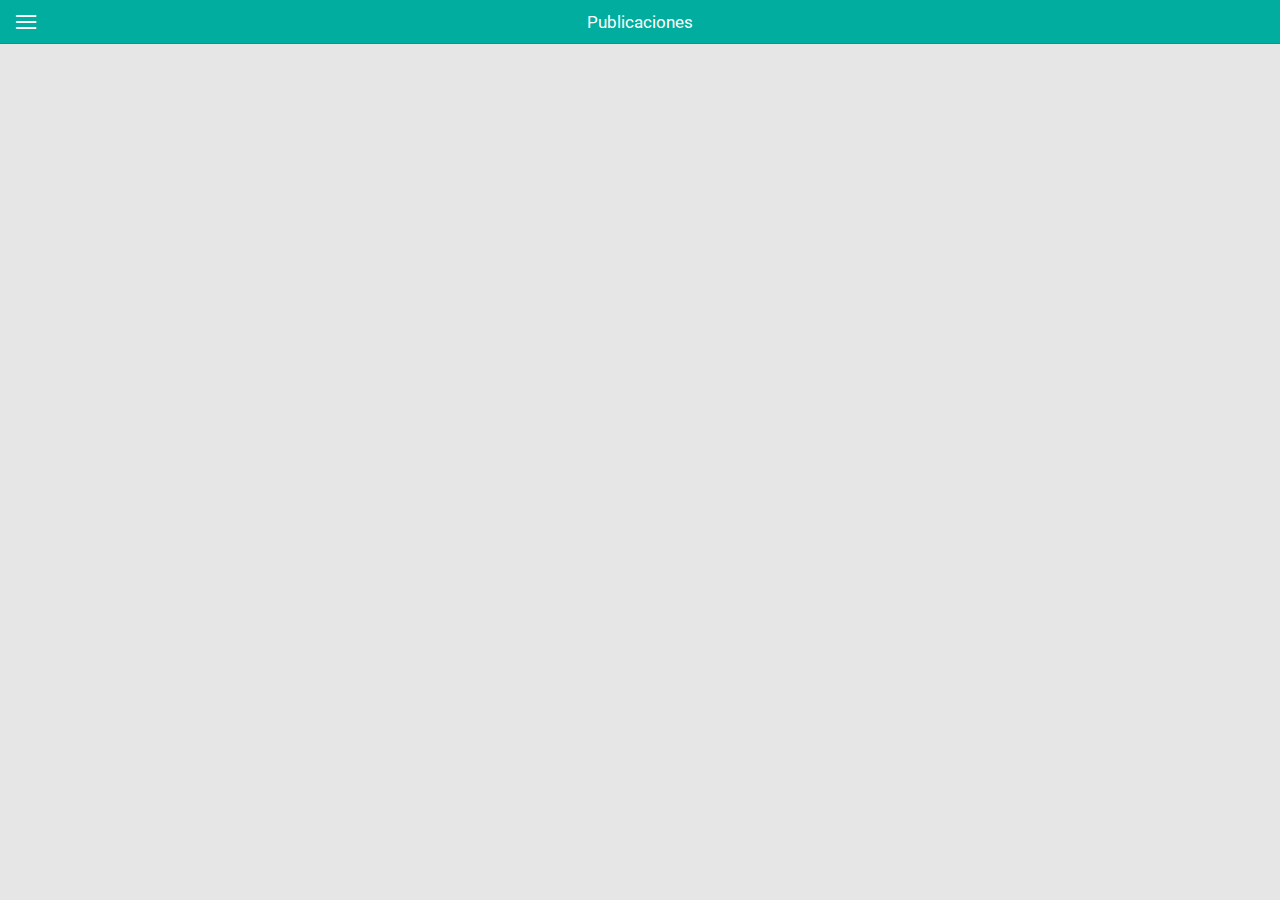
==== www/index.html @ 7c39a4c8 "first commit" ====
<!DOCTYPE html>
<html>
  <head>
    <meta charset="utf-8">
    <meta name="viewport" content="initial-scale=1, maximum-scale=1, user-scalable=no, width=device-width">
    <title></title>


    <!-- compiled css output -->
    <link href="css/ionic.app.css" rel="stylesheet">
    <link href="css/style.css" rel="stylesheet">
    <!-- cordova script (this will be a 404 during development) -->
    <script src="cordova.js"></script>
    <!-- load requirejs config -->
    <script src="main.js"></script>
    <!-- load requirejs -->
    <script src="lib/requirejs/require.min.js"></script>
    <!-- load boot-script - it loads configs, routes, runs and bootstraps the app -->
    <script src="app/boot.js"></script>
  </head>
  <body ng-controller="AppCtrl" ng-show="ready" class="ng-hide">
    <ion-side-menus>
      <!-- Left menu -->
      <ion-side-menu side="left">
        <ion-header-bar class="" style='    height: 73px;'>
         
         <img style='height: 100%;' src="img/logomascotas.png"> 
        </ion-header-bar>


        <ion-content style='background-color: #ececec;' >
          <ion-list>
<div style='    height: 30px !important  ;'></div>
          <ion-item  menu-close class="item-tests item-icon-left  " ui-sref="listaMascotas">
              <i class="ion-ios-paw icon"></i> Inicio
             
            </ion-item>

             <ion-item  menu-close class="item-tests item-icon-left" ui-sref="dashboard">
              Eventos
              <i class="ion-calendar icon"></i> 
            </ion-item>

             <ion-item  menu-close class="item-tests item-icon-left" ui-sref="contactanos">
              Contáctanos
              <i class="ion-information icon"></i> 
            </ion-item>

            <ion-item style='    background-color: #ececec;' menu-close class="item-tests item-icon-left" >
              Cerrar sesion
              <i class="ion-log-out icon"></i> 
            </ion-item>





            <!-- <ion-item class="item-royal item-icon-right" ng-click="openModal($index)" ng-repeat="page in pages">
              {{page.title}}
              <i class="icon" ng-class="page.icon"></i>
            </ion-item> -->


          </ion-list>
        </ion-content>
      </ion-side-menu>

      <ion-side-menu-content>
        <!-- The nav bar that will be updated as we navigate -->
        <ion-nav-bar class="bar-energized">
          <ion-nav-back-button></ion-nav-back-button>
          <ion-nav-buttons side="left">
           <!-- Toggle left side menu -->
           <button menu-toggle="left" class="button button-icon icon ion-navicon"></button>
          </ion-nav-buttons>
        </ion-nav-bar>
        <!-- where the initial view template will be rendered -->
        <ion-nav-view>
        </ion-nav-view>
      </ion-side-menu-content>

    </ion-side-menus>
  </body>
</html>
---- www/css/ionic.app.css ----
@charset "UTF-8";
/*
To customize the look and feel of Ionic, you can override the variables
in ionic's _variables.scss file.

For example, you might change some of the default colors:

$light:                           #fff !default;
$stable:                          #f8f8f8 !default;
$positive:                        #387ef5 !default;
$calm:                            #11c1f3 !default;
$balanced:                        #33cd5f !default;
$energized:                       #ffc900 !default;
$assertive:                       #ef473a !default;
$royal:                           #886aea !default;
$dark:                            #444 !default;
*/
@font-face {
  font-family: Roboto;
  src: url(Roboto-Regular.ttf); }

/*!
  Ionicons, v2.0.1
  Created by Ben Sperry for the Ionic Framework, http://ionicons.com/
  https://twitter.com/benjsperry  https://twitter.com/ionicframework
  MIT License: https://github.com/driftyco/ionicons

  Android-style icons originally built by Google’s
  Material Design Icons: https://github.com/google/material-design-icons
  used under CC BY http://creativecommons.org/licenses/by/4.0/
  Modified icons to fit ionicon’s grid from original.
*/
@font-face {
  font-family: "Ionicons";
  src: url("../lib/ionic/fonts/ionicons.eot?v=2.0.1");
  src: url("../lib/ionic/fonts/ionicons.eot?v=2.0.1#iefix") format("embedded-opentype"), url("../lib/ionic/fonts/ionicons.ttf?v=2.0.1") format("truetype"), url("../lib/ionic/fonts/ionicons.woff?v=2.0.1") format("woff"), url("../lib/ionic/fonts/ionicons.woff") format("woff"), url("../lib/ionic/fonts/ionicons.svg?v=2.0.1#Ionicons") format("svg");
  font-weight: normal;
  font-style: normal; }

.ion, .ionicons, .ion-alert:before, .ion-alert-circled:before, .ion-android-add:before, .ion-android-add-circle:before, .ion-android-alarm-clock:before, .ion-android-alert:before, .ion-android-apps:before, .ion-android-archive:before, .ion-android-arrow-back:before, .ion-android-arrow-down:before, .ion-android-arrow-dropdown:before, .ion-android-arrow-dropdown-circle:before, .ion-android-arrow-dropleft:before, .ion-android-arrow-dropleft-circle:before, .ion-android-arrow-dropright:before, .ion-android-arrow-dropright-circle:before, .ion-android-arrow-dropup:before, .ion-android-arrow-dropup-circle:before, .ion-android-arrow-forward:before, .ion-android-arrow-up:before, .ion-android-attach:before, .ion-android-bar:before, .ion-android-bicycle:before, .ion-android-boat:before, .ion-android-bookmark:before, .ion-android-bulb:before, .ion-android-bus:before, .ion-android-calendar:before, .ion-android-call:before, .ion-android-camera:before, .ion-android-cancel:before, .ion-android-car:before, .ion-android-cart:before, .ion-android-chat:before, .ion-android-checkbox:before, .ion-android-checkbox-blank:before, .ion-android-checkbox-outline:before, .ion-android-checkbox-outline-blank:before, .ion-android-checkmark-circle:before, .ion-android-clipboard:before, .ion-android-close:before, .ion-android-cloud:before, .ion-android-cloud-circle:before, .ion-android-cloud-done:before, .ion-android-cloud-outline:before, .ion-android-color-palette:before, .ion-android-compass:before, .ion-android-contact:before, .ion-android-contacts:before, .ion-android-contract:before, .ion-android-create:before, .ion-android-delete:before, .ion-android-desktop:before, .ion-android-document:before, .ion-android-done:before, .ion-android-done-all:before, .ion-android-download:before, .ion-android-drafts:before, .ion-android-exit:before, .ion-android-expand:before, .ion-android-favorite:before, .ion-android-favorite-outline:before, .ion-android-film:before, .ion-android-folder:before, .ion-android-folder-open:before, .ion-android-funnel:before, .ion-android-globe:before, .ion-android-hand:before, .ion-android-hangout:before, .ion-android-happy:before, .ion-android-home:before, .ion-android-image:before, .ion-android-laptop:before, .ion-android-list:before, .ion-android-locate:before, .ion-android-lock:before, .ion-android-mail:before, .ion-android-map:before, .ion-android-menu:before, .ion-android-microphone:before, .ion-android-microphone-off:before, .ion-android-more-horizontal:before, .ion-android-more-vertical:before, .ion-android-navigate:before, .ion-android-notifications:before, .ion-android-notifications-none:before, .ion-android-notifications-off:before, .ion-android-open:before, .ion-android-options:before, .ion-android-people:before, .ion-android-person:before, .ion-android-person-add:before, .ion-android-phone-landscape:before, .ion-android-phone-portrait:before, .ion-android-pin:before, .ion-android-plane:before, .ion-android-playstore:before, .ion-android-print:before, .ion-android-radio-button-off:before, .ion-android-radio-button-on:before, .ion-android-refresh:before, .ion-android-remove:before, .ion-android-remove-circle:before, .ion-android-restaurant:before, .ion-android-sad:before, .ion-android-search:before, .ion-android-send:before, .ion-android-settings:before, .ion-android-share:before, .ion-android-share-alt:before, .ion-android-star:before, .ion-android-star-half:before, .ion-android-star-outline:before, .ion-android-stopwatch:before, .ion-android-subway:before, .ion-android-sunny:before, .ion-android-sync:before, .ion-android-textsms:before, .ion-android-time:before, .ion-android-train:before, .ion-android-unlock:before, .ion-android-upload:before, .ion-android-volume-down:before, .ion-android-volume-mute:before, .ion-android-volume-off:before, .ion-android-volume-up:before, .ion-android-walk:before, .ion-android-warning:before, .ion-android-watch:before, .ion-android-wifi:before, .ion-aperture:before, .ion-archive:before, .ion-arrow-down-a:before, .ion-arrow-down-b:before, .ion-arrow-down-c:before, .ion-arrow-expand:before, .ion-arrow-graph-down-left:before, .ion-arrow-graph-down-right:before, .ion-arrow-graph-up-left:before, .ion-arrow-graph-up-right:before, .ion-arrow-left-a:before, .ion-arrow-left-b:before, .ion-arrow-left-c:before, .ion-arrow-move:before, .ion-arrow-resize:before, .ion-arrow-return-left:before, .ion-arrow-return-right:before, .ion-arrow-right-a:before, .ion-arrow-right-b:before, .ion-arrow-right-c:before, .ion-arrow-shrink:before, .ion-arrow-swap:before, .ion-arrow-up-a:before, .ion-arrow-up-b:before, .ion-arrow-up-c:before, .ion-asterisk:before, .ion-at:before, .ion-backspace:before, .ion-backspace-outline:before, .ion-bag:before, .ion-battery-charging:before, .ion-battery-empty:before, .ion-battery-full:before, .ion-battery-half:before, .ion-battery-low:before, .ion-beaker:before, .ion-beer:before, .ion-bluetooth:before, .ion-bonfire:before, .ion-bookmark:before, .ion-bowtie:before, .ion-briefcase:before, .ion-bug:before, .ion-calculator:before, .ion-calendar:before, .ion-camera:before, .ion-card:before, .ion-cash:before, .ion-chatbox:before, .ion-chatbox-working:before, .ion-chatboxes:before, .ion-chatbubble:before, .ion-chatbubble-working:before, .ion-chatbubbles:before, .ion-checkmark:before, .ion-checkmark-circled:before, .ion-checkmark-round:before, .ion-chevron-down:before, .ion-chevron-left:before, .ion-chevron-right:before, .ion-chevron-up:before, .ion-clipboard:before, .ion-clock:before, .ion-close:before, .ion-close-circled:before, .ion-close-round:before, .ion-closed-captioning:before, .ion-cloud:before, .ion-code:before, .ion-code-download:before, .ion-code-working:before, .ion-coffee:before, .ion-compass:before, .ion-compose:before, .ion-connection-bars:before, .ion-contrast:before, .ion-crop:before, .ion-cube:before, .ion-disc:before, .ion-document:before, .ion-document-text:before, .ion-drag:before, .ion-earth:before, .ion-easel:before, .ion-edit:before, .ion-egg:before, .ion-eject:before, .ion-email:before, .ion-email-unread:before, .ion-erlenmeyer-flask:before, .ion-erlenmeyer-flask-bubbles:before, .ion-eye:before, .ion-eye-disabled:before, .ion-female:before, .ion-filing:before, .ion-film-marker:before, .ion-fireball:before, .ion-flag:before, .ion-flame:before, .ion-flash:before, .ion-flash-off:before, .ion-folder:before, .ion-fork:before, .ion-fork-repo:before, .ion-forward:before, .ion-funnel:before, .ion-gear-a:before, .ion-gear-b:before, .ion-grid:before, .ion-hammer:before, .ion-happy:before, .ion-happy-outline:before, .ion-headphone:before, .ion-heart:before, .ion-heart-broken:before, .ion-help:before, .ion-help-buoy:before, .ion-help-circled:before, .ion-home:before, .ion-icecream:before, .ion-image:before, .ion-images:before, .ion-information:before, .ion-information-circled:before, .ion-ionic:before, .ion-ios-alarm:before, .ion-ios-alarm-outline:before, .ion-ios-albums:before, .ion-ios-albums-outline:before, .ion-ios-americanfootball:before, .ion-ios-americanfootball-outline:before, .ion-ios-analytics:before, .ion-ios-analytics-outline:before, .ion-ios-arrow-back:before, .ion-ios-arrow-down:before, .ion-ios-arrow-forward:before, .ion-ios-arrow-left:before, .ion-ios-arrow-right:before, .ion-ios-arrow-thin-down:before, .ion-ios-arrow-thin-left:before, .ion-ios-arrow-thin-right:before, .ion-ios-arrow-thin-up:before, .ion-ios-arrow-up:before, .ion-ios-at:before, .ion-ios-at-outline:before, .ion-ios-barcode:before, .ion-ios-barcode-outline:before, .ion-ios-baseball:before, .ion-ios-baseball-outline:before, .ion-ios-basketball:before, .ion-ios-basketball-outline:before, .ion-ios-bell:before, .ion-ios-bell-outline:before, .ion-ios-body:before, .ion-ios-body-outline:before, .ion-ios-bolt:before, .ion-ios-bolt-outline:before, .ion-ios-book:before, .ion-ios-book-outline:before, .ion-ios-bookmarks:before, .ion-ios-bookmarks-outline:before, .ion-ios-box:before, .ion-ios-box-outline:before, .ion-ios-briefcase:before, .ion-ios-briefcase-outline:before, .ion-ios-browsers:before, .ion-ios-browsers-outline:before, .ion-ios-calculator:before, .ion-ios-calculator-outline:before, .ion-ios-calendar:before, .ion-ios-calendar-outline:before, .ion-ios-camera:before, .ion-ios-camera-outline:before, .ion-ios-cart:before, .ion-ios-cart-outline:before, .ion-ios-chatboxes:before, .ion-ios-chatboxes-outline:before, .ion-ios-chatbubble:before, .ion-ios-chatbubble-outline:before, .ion-ios-checkmark:before, .ion-ios-checkmark-empty:before, .ion-ios-checkmark-outline:before, .ion-ios-circle-filled:before, .ion-ios-circle-outline:before, .ion-ios-clock:before, .ion-ios-clock-outline:before, .ion-ios-close:before, .ion-ios-close-empty:before, .ion-ios-close-outline:before, .ion-ios-cloud:before, .ion-ios-cloud-download:before, .ion-ios-cloud-download-outline:before, .ion-ios-cloud-outline:before, .ion-ios-cloud-upload:before, .ion-ios-cloud-upload-outline:before, .ion-ios-cloudy:before, .ion-ios-cloudy-night:before, .ion-ios-cloudy-night-outline:before, .ion-ios-cloudy-outline:before, .ion-ios-cog:before, .ion-ios-cog-outline:before, .ion-ios-color-filter:before, .ion-ios-color-filter-outline:before, .ion-ios-color-wand:before, .ion-ios-color-wand-outline:before, .ion-ios-compose:before, .ion-ios-compose-outline:before, .ion-ios-contact:before, .ion-ios-contact-outline:before, .ion-ios-copy:before, .ion-ios-copy-outline:before, .ion-ios-crop:before, .ion-ios-crop-strong:before, .ion-ios-download:before, .ion-ios-download-outline:before, .ion-ios-drag:before, .ion-ios-email:before, .ion-ios-email-outline:before, .ion-ios-eye:before, .ion-ios-eye-outline:before, .ion-ios-fastforward:before, .ion-ios-fastforward-outline:before, .ion-ios-filing:before, .ion-ios-filing-outline:before, .ion-ios-film:before, .ion-ios-film-outline:before, .ion-ios-flag:before, .ion-ios-flag-outline:before, .ion-ios-flame:before, .ion-ios-flame-outline:before, .ion-ios-flask:before, .ion-ios-flask-outline:before, .ion-ios-flower:before, .ion-ios-flower-outline:before, .ion-ios-folder:before, .ion-ios-folder-outline:before, .ion-ios-football:before, .ion-ios-football-outline:before, .ion-ios-game-controller-a:before, .ion-ios-game-controller-a-outline:before, .ion-ios-game-controller-b:before, .ion-ios-game-controller-b-outline:before, .ion-ios-gear:before, .ion-ios-gear-outline:before, .ion-ios-glasses:before, .ion-ios-glasses-outline:before, .ion-ios-grid-view:before, .ion-ios-grid-view-outline:before, .ion-ios-heart:before, .ion-ios-heart-outline:before, .ion-ios-help:before, .ion-ios-help-empty:before, .ion-ios-help-outline:before, .ion-ios-home:before, .ion-ios-home-outline:before, .ion-ios-infinite:before, .ion-ios-infinite-outline:before, .ion-ios-information:before, .ion-ios-information-empty:before, .ion-ios-information-outline:before, .ion-ios-ionic-outline:before, .ion-ios-keypad:before, .ion-ios-keypad-outline:before, .ion-ios-lightbulb:before, .ion-ios-lightbulb-outline:before, .ion-ios-list:before, .ion-ios-list-outline:before, .ion-ios-location:before, .ion-ios-location-outline:before, .ion-ios-locked:before, .ion-ios-locked-outline:before, .ion-ios-loop:before, .ion-ios-loop-strong:before, .ion-ios-medical:before, .ion-ios-medical-outline:before, .ion-ios-medkit:before, .ion-ios-medkit-outline:before, .ion-ios-mic:before, .ion-ios-mic-off:before, .ion-ios-mic-outline:before, .ion-ios-minus:before, .ion-ios-minus-empty:before, .ion-ios-minus-outline:before, .ion-ios-monitor:before, .ion-ios-monitor-outline:before, .ion-ios-moon:before, .ion-ios-moon-outline:before, .ion-ios-more:before, .ion-ios-more-outline:before, .ion-ios-musical-note:before, .ion-ios-musical-notes:before, .ion-ios-navigate:before, .ion-ios-navigate-outline:before, .ion-ios-nutrition:before, .ion-ios-nutrition-outline:before, .ion-ios-paper:before, .ion-ios-paper-outline:before, .ion-ios-paperplane:before, .ion-ios-paperplane-outline:before, .ion-ios-partlysunny:before, .ion-ios-partlysunny-outline:before, .ion-ios-pause:before, .ion-ios-pause-outline:before, .ion-ios-paw:before, .ion-ios-paw-outline:before, .ion-ios-people:before, .ion-ios-people-outline:before, .ion-ios-person:before, .ion-ios-person-outline:before, .ion-ios-personadd:before, .ion-ios-personadd-outline:before, .ion-ios-photos:before, .ion-ios-photos-outline:before, .ion-ios-pie:before, .ion-ios-pie-outline:before, .ion-ios-pint:before, .ion-ios-pint-outline:before, .ion-ios-play:before, .ion-ios-play-outline:before, .ion-ios-plus:before, .ion-ios-plus-empty:before, .ion-ios-plus-outline:before, .ion-ios-pricetag:before, .ion-ios-pricetag-outline:before, .ion-ios-pricetags:before, .ion-ios-pricetags-outline:before, .ion-ios-printer:before, .ion-ios-printer-outline:before, .ion-ios-pulse:before, .ion-ios-pulse-strong:before, .ion-ios-rainy:before, .ion-ios-rainy-outline:before, .ion-ios-recording:before, .ion-ios-recording-outline:before, .ion-ios-redo:before, .ion-ios-redo-outline:before, .ion-ios-refresh:before, .ion-ios-refresh-empty:before, .ion-ios-refresh-outline:before, .ion-ios-reload:before, .ion-ios-reverse-camera:before, .ion-ios-reverse-camera-outline:before, .ion-ios-rewind:before, .ion-ios-rewind-outline:before, .ion-ios-rose:before, .ion-ios-rose-outline:before, .ion-ios-search:before, .ion-ios-search-strong:before, .ion-ios-settings:before, .ion-ios-settings-strong:before, .ion-ios-shuffle:before, .ion-ios-shuffle-strong:before, .ion-ios-skipbackward:before, .ion-ios-skipbackward-outline:before, .ion-ios-skipforward:before, .ion-ios-skipforward-outline:before, .ion-ios-snowy:before, .ion-ios-speedometer:before, .ion-ios-speedometer-outline:before, .ion-ios-star:before, .ion-ios-star-half:before, .ion-ios-star-outline:before, .ion-ios-stopwatch:before, .ion-ios-stopwatch-outline:before, .ion-ios-sunny:before, .ion-ios-sunny-outline:before, .ion-ios-telephone:before, .ion-ios-telephone-outline:before, .ion-ios-tennisball:before, .ion-ios-tennisball-outline:before, .ion-ios-thunderstorm:before, .ion-ios-thunderstorm-outline:before, .ion-ios-time:before, .ion-ios-time-outline:before, .ion-ios-timer:before, .ion-ios-timer-outline:before, .ion-ios-toggle:before, .ion-ios-toggle-outline:before, .ion-ios-trash:before, .ion-ios-trash-outline:before, .ion-ios-undo:before, .ion-ios-undo-outline:before, .ion-ios-unlocked:before, .ion-ios-unlocked-outline:before, .ion-ios-upload:before, .ion-ios-upload-outline:before, .ion-ios-videocam:before, .ion-ios-videocam-outline:before, .ion-ios-volume-high:before, .ion-ios-volume-low:before, .ion-ios-wineglass:before, .ion-ios-wineglass-outline:before, .ion-ios-world:before, .ion-ios-world-outline:before, .ion-ipad:before, .ion-iphone:before, .ion-ipod:before, .ion-jet:before, .ion-key:before, .ion-knife:before, .ion-laptop:before, .ion-leaf:before, .ion-levels:before, .ion-lightbulb:before, .ion-link:before, .ion-load-a:before, .ion-load-b:before, .ion-load-c:before, .ion-load-d:before, .ion-location:before, .ion-lock-combination:before, .ion-locked:before, .ion-log-in:before, .ion-log-out:before, .ion-loop:before, .ion-magnet:before, .ion-male:before, .ion-man:before, .ion-map:before, .ion-medkit:before, .ion-merge:before, .ion-mic-a:before, .ion-mic-b:before, .ion-mic-c:before, .ion-minus:before, .ion-minus-circled:before, .ion-minus-round:before, .ion-model-s:before, .ion-monitor:before, .ion-more:before, .ion-mouse:before, .ion-music-note:before, .ion-navicon:before, .ion-navicon-round:before, .ion-navigate:before, .ion-network:before, .ion-no-smoking:before, .ion-nuclear:before, .ion-outlet:before, .ion-paintbrush:before, .ion-paintbucket:before, .ion-paper-airplane:before, .ion-paperclip:before, .ion-pause:before, .ion-person:before, .ion-person-add:before, .ion-person-stalker:before, .ion-pie-graph:before, .ion-pin:before, .ion-pinpoint:before, .ion-pizza:before, .ion-plane:before, .ion-planet:before, .ion-play:before, .ion-playstation:before, .ion-plus:before, .ion-plus-circled:before, .ion-plus-round:before, .ion-podium:before, .ion-pound:before, .ion-power:before, .ion-pricetag:before, .ion-pricetags:before, .ion-printer:before, .ion-pull-request:before, .ion-qr-scanner:before, .ion-quote:before, .ion-radio-waves:before, .ion-record:before, .ion-refresh:before, .ion-reply:before, .ion-reply-all:before, .ion-ribbon-a:before, .ion-ribbon-b:before, .ion-sad:before, .ion-sad-outline:before, .ion-scissors:before, .ion-search:before, .ion-settings:before, .ion-share:before, .ion-shuffle:before, .ion-skip-backward:before, .ion-skip-forward:before, .ion-social-android:before, .ion-social-android-outline:before, .ion-social-angular:before, .ion-social-angular-outline:before, .ion-social-apple:before, .ion-social-apple-outline:before, .ion-social-bitcoin:before, .ion-social-bitcoin-outline:before, .ion-social-buffer:before, .ion-social-buffer-outline:before, .ion-social-chrome:before, .ion-social-chrome-outline:before, .ion-social-codepen:before, .ion-social-codepen-outline:before, .ion-social-css3:before, .ion-social-css3-outline:before, .ion-social-designernews:before, .ion-social-designernews-outline:before, .ion-social-dribbble:before, .ion-social-dribbble-outline:before, .ion-social-dropbox:before, .ion-social-dropbox-outline:before, .ion-social-euro:before, .ion-social-euro-outline:before, .ion-social-facebook:before, .ion-social-facebook-outline:before, .ion-social-foursquare:before, .ion-social-foursquare-outline:before, .ion-social-freebsd-devil:before, .ion-social-github:before, .ion-social-github-outline:before, .ion-social-google:before, .ion-social-google-outline:before, .ion-social-googleplus:before, .ion-social-googleplus-outline:before, .ion-social-hackernews:before, .ion-social-hackernews-outline:before, .ion-social-html5:before, .ion-social-html5-outline:before, .ion-social-instagram:before, .ion-social-instagram-outline:before, .ion-social-javascript:before, .ion-social-javascript-outline:before, .ion-social-linkedin:before, .ion-social-linkedin-outline:before, .ion-social-markdown:before, .ion-social-nodejs:before, .ion-social-octocat:before, .ion-social-pinterest:before, .ion-social-pinterest-outline:before, .ion-social-python:before, .ion-social-reddit:before, .ion-social-reddit-outline:before, .ion-social-rss:before, .ion-social-rss-outline:before, .ion-social-sass:before, .ion-social-skype:before, .ion-social-skype-outline:before, .ion-social-snapchat:before, .ion-social-snapchat-outline:before, .ion-social-tumblr:before, .ion-social-tumblr-outline:before, .ion-social-tux:before, .ion-social-twitch:before, .ion-social-twitch-outline:before, .ion-social-twitter:before, .ion-social-twitter-outline:before, .ion-social-usd:before, .ion-social-usd-outline:before, .ion-social-vimeo:before, .ion-social-vimeo-outline:before, .ion-social-whatsapp:before, .ion-social-whatsapp-outline:before, .ion-social-windows:before, .ion-social-windows-outline:before, .ion-social-wordpress:before, .ion-social-wordpress-outline:before, .ion-social-yahoo:before, .ion-social-yahoo-outline:before, .ion-social-yen:before, .ion-social-yen-outline:before, .ion-social-youtube:before, .ion-social-youtube-outline:before, .ion-soup-can:before, .ion-soup-can-outline:before, .ion-speakerphone:before, .ion-speedometer:before, .ion-spoon:before, .ion-star:before, .ion-stats-bars:before, .ion-steam:before, .ion-stop:before, .ion-thermometer:before, .ion-thumbsdown:before, .ion-thumbsup:before, .ion-toggle:before, .ion-toggle-filled:before, .ion-transgender:before, .ion-trash-a:before, .ion-trash-b:before, .ion-trophy:before, .ion-tshirt:before, .ion-tshirt-outline:before, .ion-umbrella:before, .ion-university:before, .ion-unlocked:before, .ion-upload:before, .ion-usb:before, .ion-videocamera:before, .ion-volume-high:before, .ion-volume-low:before, .ion-volume-medium:before, .ion-volume-mute:before, .ion-wand:before, .ion-waterdrop:before, .ion-wifi:before, .ion-wineglass:before, .ion-woman:before, .ion-wrench:before, .ion-xbox:before {
  display: inline-block;
  font-family: "Ionicons";
  speak: none;
  font-style: normal;
  font-weight: normal;
  font-variant: normal;
  text-transform: none;
  text-rendering: auto;
  line-height: 1;
  -webkit-font-smoothing: antialiased;
  -moz-osx-font-smoothing: grayscale; }

.ion-alert:before {
  content: "\f101"; }

.ion-alert-circled:before {
  content: "\f100"; }

.ion-android-add:before {
  content: "\f2c7"; }

.ion-android-add-circle:before {
  content: "\f359"; }

.ion-android-alarm-clock:before {
  content: "\f35a"; }

.ion-android-alert:before {
  content: "\f35b"; }

.ion-android-apps:before {
  content: "\f35c"; }

.ion-android-archive:before {
  content: "\f2c9"; }

.ion-android-arrow-back:before {
  content: "\f2ca"; }

.ion-android-arrow-down:before {
  content: "\f35d"; }

.ion-android-arrow-dropdown:before {
  content: "\f35f"; }

.ion-android-arrow-dropdown-circle:before {
  content: "\f35e"; }

.ion-android-arrow-dropleft:before {
  content: "\f361"; }

.ion-android-arrow-dropleft-circle:before {
  content: "\f360"; }

.ion-android-arrow-dropright:before {
  content: "\f363"; }

.ion-android-arrow-dropright-circle:before {
  content: "\f362"; }

.ion-android-arrow-dropup:before {
  content: "\f365"; }

.ion-android-arrow-dropup-circle:before {
  content: "\f364"; }

.ion-android-arrow-forward:before {
  content: "\f30f"; }

.ion-android-arrow-up:before {
  content: "\f366"; }

.ion-android-attach:before {
  content: "\f367"; }

.ion-android-bar:before {
  content: "\f368"; }

.ion-android-bicycle:before {
  content: "\f369"; }

.ion-android-boat:before {
  content: "\f36a"; }

.ion-android-bookmark:before {
  content: "\f36b"; }

.ion-android-bulb:before {
  content: "\f36c"; }

.ion-android-bus:before {
  content: "\f36d"; }

.ion-android-calendar:before {
  content: "\f2d1"; }

.ion-android-call:before {
  content: "\f2d2"; }

.ion-android-camera:before {
  content: "\f2d3"; }

.ion-android-cancel:before {
  content: "\f36e"; }

.ion-android-car:before {
  content: "\f36f"; }

.ion-android-cart:before {
  content: "\f370"; }

.ion-android-chat:before {
  content: "\f2d4"; }

.ion-android-checkbox:before {
  content: "\f374"; }

.ion-android-checkbox-blank:before {
  content: "\f371"; }

.ion-android-checkbox-outline:before {
  content: "\f373"; }

.ion-android-checkbox-outline-blank:before {
  content: "\f372"; }

.ion-android-checkmark-circle:before {
  content: "\f375"; }

.ion-android-clipboard:before {
  content: "\f376"; }

.ion-android-close:before {
  content: "\f2d7"; }

.ion-android-cloud:before {
  content: "\f37a"; }

.ion-android-cloud-circle:before {
  content: "\f377"; }

.ion-android-cloud-done:before {
  content: "\f378"; }

.ion-android-cloud-outline:before {
  content: "\f379"; }

.ion-android-color-palette:before {
  content: "\f37b"; }

.ion-android-compass:before {
  content: "\f37c"; }

.ion-android-contact:before {
  content: "\f2d8"; }

.ion-android-contacts:before {
  content: "\f2d9"; }

.ion-android-contract:before {
  content: "\f37d"; }

.ion-android-create:before {
  content: "\f37e"; }

.ion-android-delete:before {
  content: "\f37f"; }

.ion-android-desktop:before {
  content: "\f380"; }

.ion-android-document:before {
  content: "\f381"; }

.ion-android-done:before {
  content: "\f383"; }

.ion-android-done-all:before {
  content: "\f382"; }

.ion-android-download:before {
  content: "\f2dd"; }

.ion-android-drafts:before {
  content: "\f384"; }

.ion-android-exit:before {
  content: "\f385"; }

.ion-android-expand:before {
  content: "\f386"; }

.ion-android-favorite:before {
  content: "\f388"; }

.ion-android-favorite-outline:before {
  content: "\f387"; }

.ion-android-film:before {
  content: "\f389"; }

.ion-android-folder:before {
  content: "\f2e0"; }

.ion-android-folder-open:before {
  content: "\f38a"; }

.ion-android-funnel:before {
  content: "\f38b"; }

.ion-android-globe:before {
  content: "\f38c"; }

.ion-android-hand:before {
  content: "\f2e3"; }

.ion-android-hangout:before {
  content: "\f38d"; }

.ion-android-happy:before {
  content: "\f38e"; }

.ion-android-home:before {
  content: "\f38f"; }

.ion-android-image:before {
  content: "\f2e4"; }

.ion-android-laptop:before {
  content: "\f390"; }

.ion-android-list:before {
  content: "\f391"; }

.ion-android-locate:before {
  content: "\f2e9"; }

.ion-android-lock:before {
  content: "\f392"; }

.ion-android-mail:before {
  content: "\f2eb"; }

.ion-android-map:before {
  content: "\f393"; }

.ion-android-menu:before {
  content: "\f394"; }

.ion-android-microphone:before {
  content: "\f2ec"; }

.ion-android-microphone-off:before {
  content: "\f395"; }

.ion-android-more-horizontal:before {
  content: "\f396"; }

.ion-android-more-vertical:before {
  content: "\f397"; }

.ion-android-navigate:before {
  content: "\f398"; }

.ion-android-notifications:before {
  content: "\f39b"; }

.ion-android-notifications-none:before {
  content: "\f399"; }

.ion-android-notifications-off:before {
  content: "\f39a"; }

.ion-android-open:before {
  content: "\f39c"; }

.ion-android-options:before {
  content: "\f39d"; }

.ion-android-people:before {
  content: "\f39e"; }

.ion-android-person:before {
  content: "\f3a0"; }

.ion-android-person-add:before {
  content: "\f39f"; }

.ion-android-phone-landscape:before {
  content: "\f3a1"; }

.ion-android-phone-portrait:before {
  content: "\f3a2"; }

.ion-android-pin:before {
  content: "\f3a3"; }

.ion-android-plane:before {
  content: "\f3a4"; }

.ion-android-playstore:before {
  content: "\f2f0"; }

.ion-android-print:before {
  content: "\f3a5"; }

.ion-android-radio-button-off:before {
  content: "\f3a6"; }

.ion-android-radio-button-on:before {
  content: "\f3a7"; }

.ion-android-refresh:before {
  content: "\f3a8"; }

.ion-android-remove:before {
  content: "\f2f4"; }

.ion-android-remove-circle:before {
  content: "\f3a9"; }

.ion-android-restaurant:before {
  content: "\f3aa"; }

.ion-android-sad:before {
  content: "\f3ab"; }

.ion-android-search:before {
  content: "\f2f5"; }

.ion-android-send:before {
  content: "\f2f6"; }

.ion-android-settings:before {
  content: "\f2f7"; }

.ion-android-share:before {
  content: "\f2f8"; }

.ion-android-share-alt:before {
  content: "\f3ac"; }

.ion-android-star:before {
  content: "\f2fc"; }

.ion-android-star-half:before {
  content: "\f3ad"; }

.ion-android-star-outline:before {
  content: "\f3ae"; }

.ion-android-stopwatch:before {
  content: "\f2fd"; }

.ion-android-subway:before {
  content: "\f3af"; }

.ion-android-sunny:before {
  content: "\f3b0"; }

.ion-android-sync:before {
  content: "\f3b1"; }

.ion-android-textsms:before {
  content: "\f3b2"; }

.ion-android-time:before {
  content: "\f3b3"; }

.ion-android-train:before {
  content: "\f3b4"; }

.ion-android-unlock:before {
  content: "\f3b5"; }

.ion-android-upload:before {
  content: "\f3b6"; }

.ion-android-volume-down:before {
  content: "\f3b7"; }

.ion-android-volume-mute:before {
  content: "\f3b8"; }

.ion-android-volume-off:before {
  content: "\f3b9"; }

.ion-android-volume-up:before {
  content: "\f3ba"; }

.ion-android-walk:before {
  content: "\f3bb"; }

.ion-android-warning:before {
  content: "\f3bc"; }

.ion-android-watch:before {
  content: "\f3bd"; }

.ion-android-wifi:before {
  content: "\f305"; }

.ion-aperture:before {
  content: "\f313"; }

.ion-archive:before {
  content: "\f102"; }

.ion-arrow-down-a:before {
  content: "\f103"; }

.ion-arrow-down-b:before {
  content: "\f104"; }

.ion-arrow-down-c:before {
  content: "\f105"; }

.ion-arrow-expand:before {
  content: "\f25e"; }

.ion-arrow-graph-down-left:before {
  content: "\f25f"; }

.ion-arrow-graph-down-right:before {
  content: "\f260"; }

.ion-arrow-graph-up-left:before {
  content: "\f261"; }

.ion-arrow-graph-up-right:before {
  content: "\f262"; }

.ion-arrow-left-a:before {
  content: "\f106"; }

.ion-arrow-left-b:before {
  content: "\f107"; }

.ion-arrow-left-c:before {
  content: "\f108"; }

.ion-arrow-move:before {
  content: "\f263"; }

.ion-arrow-resize:before {
  content: "\f264"; }

.ion-arrow-return-left:before {
  content: "\f265"; }

.ion-arrow-return-right:before {
  content: "\f266"; }

.ion-arrow-right-a:before {
  content: "\f109"; }

.ion-arrow-right-b:before {
  content: "\f10a"; }

.ion-arrow-right-c:before {
  content: "\f10b"; }

.ion-arrow-shrink:before {
  content: "\f267"; }

.ion-arrow-swap:before {
  content: "\f268"; }

.ion-arrow-up-a:before {
  content: "\f10c"; }

.ion-arrow-up-b:before {
  content: "\f10d"; }

.ion-arrow-up-c:before {
  content: "\f10e"; }

.ion-asterisk:before {
  content: "\f314"; }

.ion-at:before {
  content: "\f10f"; }

.ion-backspace:before {
  content: "\f3bf"; }

.ion-backspace-outline:before {
  content: "\f3be"; }

.ion-bag:before {
  content: "\f110"; }

.ion-battery-charging:before {
  content: "\f111"; }

.ion-battery-empty:before {
  content: "\f112"; }

.ion-battery-full:before {
  content: "\f113"; }

.ion-battery-half:before {
  content: "\f114"; }

.ion-battery-low:before {
  content: "\f115"; }

.ion-beaker:before {
  content: "\f269"; }

.ion-beer:before {
  content: "\f26a"; }

.ion-bluetooth:before {
  content: "\f116"; }

.ion-bonfire:before {
  content: "\f315"; }

.ion-bookmark:before {
  content: "\f26b"; }

.ion-bowtie:before {
  content: "\f3c0"; }

.ion-briefcase:before {
  content: "\f26c"; }

.ion-bug:before {
  content: "\f2be"; }

.ion-calculator:before {
  content: "\f26d"; }

.ion-calendar:before {
  content: "\f117"; }

.ion-camera:before {
  content: "\f118"; }

.ion-card:before {
  content: "\f119"; }

.ion-cash:before {
  content: "\f316"; }

.ion-chatbox:before {
  content: "\f11b"; }

.ion-chatbox-working:before {
  content: "\f11a"; }

.ion-chatboxes:before {
  content: "\f11c"; }

.ion-chatbubble:before {
  content: "\f11e"; }

.ion-chatbubble-working:before {
  content: "\f11d"; }

.ion-chatbubbles:before {
  content: "\f11f"; }

.ion-checkmark:before {
  content: "\f122"; }

.ion-checkmark-circled:before {
  content: "\f120"; }

.ion-checkmark-round:before {
  content: "\f121"; }

.ion-chevron-down:before {
  content: "\f123"; }

.ion-chevron-left:before {
  content: "\f124"; }

.ion-chevron-right:before {
  content: "\f125"; }

.ion-chevron-up:before {
  content: "\f126"; }

.ion-clipboard:before {
  content: "\f127"; }

.ion-clock:before {
  content: "\f26e"; }

.ion-close:before {
  content: "\f12a"; }

.ion-close-circled:before {
  content: "\f128"; }

.ion-close-round:before {
  content: "\f129"; }

.ion-closed-captioning:before {
  content: "\f317"; }

.ion-cloud:before {
  content: "\f12b"; }

.ion-code:before {
  content: "\f271"; }

.ion-code-download:before {
  content: "\f26f"; }

.ion-code-working:before {
  content: "\f270"; }

.ion-coffee:before {
  content: "\f272"; }

.ion-compass:before {
  content: "\f273"; }

.ion-compose:before {
  content: "\f12c"; }

.ion-connection-bars:before {
  content: "\f274"; }

.ion-contrast:before {
  content: "\f275"; }

.ion-crop:before {
  content: "\f3c1"; }

.ion-cube:before {
  content: "\f318"; }

.ion-disc:before {
  content: "\f12d"; }

.ion-document:before {
  content: "\f12f"; }

.ion-document-text:before {
  content: "\f12e"; }

.ion-drag:before {
  content: "\f130"; }

.ion-earth:before {
  content: "\f276"; }

.ion-easel:before {
  content: "\f3c2"; }

.ion-edit:before {
  content: "\f2bf"; }

.ion-egg:before {
  content: "\f277"; }

.ion-eject:before {
  content: "\f131"; }

.ion-email:before {
  content: "\f132"; }

.ion-email-unread:before {
  content: "\f3c3"; }

.ion-erlenmeyer-flask:before {
  content: "\f3c5"; }

.ion-erlenmeyer-flask-bubbles:before {
  content: "\f3c4"; }

.ion-eye:before {
  content: "\f133"; }

.ion-eye-disabled:before {
  content: "\f306"; }

.ion-female:before {
  content: "\f278"; }

.ion-filing:before {
  content: "\f134"; }

.ion-film-marker:before {
  content: "\f135"; }

.ion-fireball:before {
  content: "\f319"; }

.ion-flag:before {
  content: "\f279"; }

.ion-flame:before {
  content: "\f31a"; }

.ion-flash:before {
  content: "\f137"; }

.ion-flash-off:before {
  content: "\f136"; }

.ion-folder:before {
  content: "\f139"; }

.ion-fork:before {
  content: "\f27a"; }

.ion-fork-repo:before {
  content: "\f2c0"; }

.ion-forward:before {
  content: "\f13a"; }

.ion-funnel:before {
  content: "\f31b"; }

.ion-gear-a:before {
  content: "\f13d"; }

.ion-gear-b:before {
  content: "\f13e"; }

.ion-grid:before {
  content: "\f13f"; }

.ion-hammer:before {
  content: "\f27b"; }

.ion-happy:before {
  content: "\f31c"; }

.ion-happy-outline:before {
  content: "\f3c6"; }

.ion-headphone:before {
  content: "\f140"; }

.ion-heart:before {
  content: "\f141"; }

.ion-heart-broken:before {
  content: "\f31d"; }

.ion-help:before {
  content: "\f143"; }

.ion-help-buoy:before {
  content: "\f27c"; }

.ion-help-circled:before {
  content: "\f142"; }

.ion-home:before {
  content: "\f144"; }

.ion-icecream:before {
  content: "\f27d"; }

.ion-image:before {
  content: "\f147"; }

.ion-images:before {
  content: "\f148"; }

.ion-information:before {
  content: "\f14a"; }

.ion-information-circled:before {
  content: "\f149"; }

.ion-ionic:before {
  content: "\f14b"; }

.ion-ios-alarm:before {
  content: "\f3c8"; }

.ion-ios-alarm-outline:before {
  content: "\f3c7"; }

.ion-ios-albums:before {
  content: "\f3ca"; }

.ion-ios-albums-outline:before {
  content: "\f3c9"; }

.ion-ios-americanfootball:before {
  content: "\f3cc"; }

.ion-ios-americanfootball-outline:before {
  content: "\f3cb"; }

.ion-ios-analytics:before {
  content: "\f3ce"; }

.ion-ios-analytics-outline:before {
  content: "\f3cd"; }

.ion-ios-arrow-back:before {
  content: "\f3cf"; }

.ion-ios-arrow-down:before {
  content: "\f3d0"; }

.ion-ios-arrow-forward:before {
  content: "\f3d1"; }

.ion-ios-arrow-left:before {
  content: "\f3d2"; }

.ion-ios-arrow-right:before {
  content: "\f3d3"; }

.ion-ios-arrow-thin-down:before {
  content: "\f3d4"; }

.ion-ios-arrow-thin-left:before {
  content: "\f3d5"; }

.ion-ios-arrow-thin-right:before {
  content: "\f3d6"; }

.ion-ios-arrow-thin-up:before {
  content: "\f3d7"; }

.ion-ios-arrow-up:before {
  content: "\f3d8"; }

.ion-ios-at:before {
  content: "\f3da"; }

.ion-ios-at-outline:before {
  content: "\f3d9"; }

.ion-ios-barcode:before {
  content: "\f3dc"; }

.ion-ios-barcode-outline:before {
  content: "\f3db"; }

.ion-ios-baseball:before {
  content: "\f3de"; }

.ion-ios-baseball-outline:before {
  content: "\f3dd"; }

.ion-ios-basketball:before {
  content: "\f3e0"; }

.ion-ios-basketball-outline:before {
  content: "\f3df"; }

.ion-ios-bell:before {
  content: "\f3e2"; }

.ion-ios-bell-outline:before {
  content: "\f3e1"; }

.ion-ios-body:before {
  content: "\f3e4"; }

.ion-ios-body-outline:before {
  content: "\f3e3"; }

.ion-ios-bolt:before {
  content: "\f3e6"; }

.ion-ios-bolt-outline:before {
  content: "\f3e5"; }

.ion-ios-book:before {
  content: "\f3e8"; }

.ion-ios-book-outline:before {
  content: "\f3e7"; }

.ion-ios-bookmarks:before {
  content: "\f3ea"; }

.ion-ios-bookmarks-outline:before {
  content: "\f3e9"; }

.ion-ios-box:before {
  content: "\f3ec"; }

.ion-ios-box-outline:before {
  content: "\f3eb"; }

.ion-ios-briefcase:before {
  content: "\f3ee"; }

.ion-ios-briefcase-outline:before {
  content: "\f3ed"; }

.ion-ios-browsers:before {
  content: "\f3f0"; }

.ion-ios-browsers-outline:before {
  content: "\f3ef"; }

.ion-ios-calculator:before {
  content: "\f3f2"; }

.ion-ios-calculator-outline:before {
  content: "\f3f1"; }

.ion-ios-calendar:before {
  content: "\f3f4"; }

.ion-ios-calendar-outline:before {
  content: "\f3f3"; }

.ion-ios-camera:before {
  content: "\f3f6"; }

.ion-ios-camera-outline:before {
  content: "\f3f5"; }

.ion-ios-cart:before {
  content: "\f3f8"; }

.ion-ios-cart-outline:before {
  content: "\f3f7"; }

.ion-ios-chatboxes:before {
  content: "\f3fa"; }

.ion-ios-chatboxes-outline:before {
  content: "\f3f9"; }

.ion-ios-chatbubble:before {
  content: "\f3fc"; }

.ion-ios-chatbubble-outline:before {
  content: "\f3fb"; }

.ion-ios-checkmark:before {
  content: "\f3ff"; }

.ion-ios-checkmark-empty:before {
  content: "\f3fd"; }

.ion-ios-checkmark-outline:before {
  content: "\f3fe"; }

.ion-ios-circle-filled:before {
  content: "\f400"; }

.ion-ios-circle-outline:before {
  content: "\f401"; }

.ion-ios-clock:before {
  content: "\f403"; }

.ion-ios-clock-outline:before {
  content: "\f402"; }

.ion-ios-close:before {
  content: "\f406"; }

.ion-ios-close-empty:before {
  content: "\f404"; }

.ion-ios-close-outline:before {
  content: "\f405"; }

.ion-ios-cloud:before {
  content: "\f40c"; }

.ion-ios-cloud-download:before {
  content: "\f408"; }

.ion-ios-cloud-download-outline:before {
  content: "\f407"; }

.ion-ios-cloud-outline:before {
  content: "\f409"; }

.ion-ios-cloud-upload:before {
  content: "\f40b"; }

.ion-ios-cloud-upload-outline:before {
  content: "\f40a"; }

.ion-ios-cloudy:before {
  content: "\f410"; }

.ion-ios-cloudy-night:before {
  content: "\f40e"; }

.ion-ios-cloudy-night-outline:before {
  content: "\f40d"; }

.ion-ios-cloudy-outline:before {
  content: "\f40f"; }

.ion-ios-cog:before {
  content: "\f412"; }

.ion-ios-cog-outline:before {
  content: "\f411"; }

.ion-ios-color-filter:before {
  content: "\f414"; }

.ion-ios-color-filter-outline:before {
  content: "\f413"; }

.ion-ios-color-wand:before {
  content: "\f416"; }

.ion-ios-color-wand-outline:before {
  content: "\f415"; }

.ion-ios-compose:before {
  content: "\f418"; }

.ion-ios-compose-outline:before {
  content: "\f417"; }

.ion-ios-contact:before {
  content: "\f41a"; }

.ion-ios-contact-outline:before {
  content: "\f419"; }

.ion-ios-copy:before {
  content: "\f41c"; }

.ion-ios-copy-outline:before {
  content: "\f41b"; }

.ion-ios-crop:before {
  content: "\f41e"; }

.ion-ios-crop-strong:before {
  content: "\f41d"; }

.ion-ios-download:before {
  content: "\f420"; }

.ion-ios-download-outline:before {
  content: "\f41f"; }

.ion-ios-drag:before {
  content: "\f421"; }

.ion-ios-email:before {
  content: "\f423"; }

.ion-ios-email-outline:before {
  content: "\f422"; }

.ion-ios-eye:before {
  content: "\f425"; }

.ion-ios-eye-outline:before {
  content: "\f424"; }

.ion-ios-fastforward:before {
  content: "\f427"; }

.ion-ios-fastforward-outline:before {
  content: "\f426"; }

.ion-ios-filing:before {
  content: "\f429"; }

.ion-ios-filing-outline:before {
  content: "\f428"; }

.ion-ios-film:before {
  content: "\f42b"; }

.ion-ios-film-outline:before {
  content: "\f42a"; }

.ion-ios-flag:before {
  content: "\f42d"; }

.ion-ios-flag-outline:before {
  content: "\f42c"; }

.ion-ios-flame:before {
  content: "\f42f"; }

.ion-ios-flame-outline:before {
  content: "\f42e"; }

.ion-ios-flask:before {
  content: "\f431"; }

.ion-ios-flask-outline:before {
  content: "\f430"; }

.ion-ios-flower:before {
  content: "\f433"; }

.ion-ios-flower-outline:before {
  content: "\f432"; }

.ion-ios-folder:before {
  content: "\f435"; }

.ion-ios-folder-outline:before {
  content: "\f434"; }

.ion-ios-football:before {
  content: "\f437"; }

.ion-ios-football-outline:before {
  content: "\f436"; }

.ion-ios-game-controller-a:before {
  content: "\f439"; }

.ion-ios-game-controller-a-outline:before {
  content: "\f438"; }

.ion-ios-game-controller-b:before {
  content: "\f43b"; }

.ion-ios-game-controller-b-outline:before {
  content: "\f43a"; }

.ion-ios-gear:before {
  content: "\f43d"; }

.ion-ios-gear-outline:before {
  content: "\f43c"; }

.ion-ios-glasses:before {
  content: "\f43f"; }

.ion-ios-glasses-outline:before {
  content: "\f43e"; }

.ion-ios-grid-view:before {
  content: "\f441"; }

.ion-ios-grid-view-outline:before {
  content: "\f440"; }

.ion-ios-heart:before {
  content: "\f443"; }

.ion-ios-heart-outline:before {
  content: "\f442"; }

.ion-ios-help:before {
  content: "\f446"; }

.ion-ios-help-empty:before {
  content: "\f444"; }

.ion-ios-help-outline:before {
  content: "\f445"; }

.ion-ios-home:before {
  content: "\f448"; }

.ion-ios-home-outline:before {
  content: "\f447"; }

.ion-ios-infinite:before {
  content: "\f44a"; }

.ion-ios-infinite-outline:before {
  content: "\f449"; }

.ion-ios-information:before {
  content: "\f44d"; }

.ion-ios-information-empty:before {
  content: "\f44b"; }

.ion-ios-information-outline:before {
  content: "\f44c"; }

.ion-ios-ionic-outline:before {
  content: "\f44e"; }

.ion-ios-keypad:before {
  content: "\f450"; }

.ion-ios-keypad-outline:before {
  content: "\f44f"; }

.ion-ios-lightbulb:before {
  content: "\f452"; }

.ion-ios-lightbulb-outline:before {
  content: "\f451"; }

.ion-ios-list:before {
  content: "\f454"; }

.ion-ios-list-outline:before {
  content: "\f453"; }

.ion-ios-location:before {
  content: "\f456"; }

.ion-ios-location-outline:before {
  content: "\f455"; }

.ion-ios-locked:before {
  content: "\f458"; }

.ion-ios-locked-outline:before {
  content: "\f457"; }

.ion-ios-loop:before {
  content: "\f45a"; }

.ion-ios-loop-strong:before {
  content: "\f459"; }

.ion-ios-medical:before {
  content: "\f45c"; }

.ion-ios-medical-outline:before {
  content: "\f45b"; }

.ion-ios-medkit:before {
  content: "\f45e"; }

.ion-ios-medkit-outline:before {
  content: "\f45d"; }

.ion-ios-mic:before {
  content: "\f461"; }

.ion-ios-mic-off:before {
  content: "\f45f"; }

.ion-ios-mic-outline:before {
  content: "\f460"; }

.ion-ios-minus:before {
  content: "\f464"; }

.ion-ios-minus-empty:before {
  content: "\f462"; }

.ion-ios-minus-outline:before {
  content: "\f463"; }

.ion-ios-monitor:before {
  content: "\f466"; }

.ion-ios-monitor-outline:before {
  content: "\f465"; }

.ion-ios-moon:before {
  content: "\f468"; }

.ion-ios-moon-outline:before {
  content: "\f467"; }

.ion-ios-more:before {
  content: "\f46a"; }

.ion-ios-more-outline:before {
  content: "\f469"; }

.ion-ios-musical-note:before {
  content: "\f46b"; }

.ion-ios-musical-notes:before {
  content: "\f46c"; }

.ion-ios-navigate:before {
  content: "\f46e"; }

.ion-ios-navigate-outline:before {
  content: "\f46d"; }

.ion-ios-nutrition:before {
  content: "\f470"; }

.ion-ios-nutrition-outline:before {
  content: "\f46f"; }

.ion-ios-paper:before {
  content: "\f472"; }

.ion-ios-paper-outline:before {
  content: "\f471"; }

.ion-ios-paperplane:before {
  content: "\f474"; }

.ion-ios-paperplane-outline:before {
  content: "\f473"; }

.ion-ios-partlysunny:before {
  content: "\f476"; }

.ion-ios-partlysunny-outline:before {
  content: "\f475"; }

.ion-ios-pause:before {
  content: "\f478"; }

.ion-ios-pause-outline:before {
  content: "\f477"; }

.ion-ios-paw:before {
  content: "\f47a"; }

.ion-ios-paw-outline:before {
  content: "\f479"; }

.ion-ios-people:before {
  content: "\f47c"; }

.ion-ios-people-outline:before {
  content: "\f47b"; }

.ion-ios-person:before {
  content: "\f47e"; }

.ion-ios-person-outline:before {
  content: "\f47d"; }

.ion-ios-personadd:before {
  content: "\f480"; }

.ion-ios-personadd-outline:before {
  content: "\f47f"; }

.ion-ios-photos:before {
  content: "\f482"; }

.ion-ios-photos-outline:before {
  content: "\f481"; }

.ion-ios-pie:before {
  content: "\f484"; }

.ion-ios-pie-outline:before {
  content: "\f483"; }

.ion-ios-pint:before {
  content: "\f486"; }

.ion-ios-pint-outline:before {
  content: "\f485"; }

.ion-ios-play:before {
  content: "\f488"; }

.ion-ios-play-outline:before {
  content: "\f487"; }

.ion-ios-plus:before {
  content: "\f48b"; }

.ion-ios-plus-empty:before {
  content: "\f489"; }

.ion-ios-plus-outline:before {
  content: "\f48a"; }

.ion-ios-pricetag:before {
  content: "\f48d"; }

.ion-ios-pricetag-outline:before {
  content: "\f48c"; }

.ion-ios-pricetags:before {
  content: "\f48f"; }

.ion-ios-pricetags-outline:before {
  content: "\f48e"; }

.ion-ios-printer:before {
  content: "\f491"; }

.ion-ios-printer-outline:before {
  content: "\f490"; }

.ion-ios-pulse:before {
  content: "\f493"; }

.ion-ios-pulse-strong:before {
  content: "\f492"; }

.ion-ios-rainy:before {
  content: "\f495"; }

.ion-ios-rainy-outline:before {
  content: "\f494"; }

.ion-ios-recording:before {
  content: "\f497"; }

.ion-ios-recording-outline:before {
  content: "\f496"; }

.ion-ios-redo:before {
  content: "\f499"; }

.ion-ios-redo-outline:before {
  content: "\f498"; }

.ion-ios-refresh:before {
  content: "\f49c"; }

.ion-ios-refresh-empty:before {
  content: "\f49a"; }

.ion-ios-refresh-outline:before {
  content: "\f49b"; }

.ion-ios-reload:before {
  content: "\f49d"; }

.ion-ios-reverse-camera:before {
  content: "\f49f"; }

.ion-ios-reverse-camera-outline:before {
  content: "\f49e"; }

.ion-ios-rewind:before {
  content: "\f4a1"; }

.ion-ios-rewind-outline:before {
  content: "\f4a0"; }

.ion-ios-rose:before {
  content: "\f4a3"; }

.ion-ios-rose-outline:before {
  content: "\f4a2"; }

.ion-ios-search:before {
  content: "\f4a5"; }

.ion-ios-search-strong:before {
  content: "\f4a4"; }

.ion-ios-settings:before {
  content: "\f4a7"; }

.ion-ios-settings-strong:before {
  content: "\f4a6"; }

.ion-ios-shuffle:before {
  content: "\f4a9"; }

.ion-ios-shuffle-strong:before {
  content: "\f4a8"; }

.ion-ios-skipbackward:before {
  content: "\f4ab"; }

.ion-ios-skipbackward-outline:before {
  content: "\f4aa"; }

.ion-ios-skipforward:before {
  content: "\f4ad"; }

.ion-ios-skipforward-outline:before {
  content: "\f4ac"; }

.ion-ios-snowy:before {
  content: "\f4ae"; }

.ion-ios-speedometer:before {
  content: "\f4b0"; }

.ion-ios-speedometer-outline:before {
  content: "\f4af"; }

.ion-ios-star:before {
  content: "\f4b3"; }

.ion-ios-star-half:before {
  content: "\f4b1"; }

.ion-ios-star-outline:before {
  content: "\f4b2"; }

.ion-ios-stopwatch:before {
  content: "\f4b5"; }

.ion-ios-stopwatch-outline:before {
  content: "\f4b4"; }

.ion-ios-sunny:before {
  content: "\f4b7"; }

.ion-ios-sunny-outline:before {
  content: "\f4b6"; }

.ion-ios-telephone:before {
  content: "\f4b9"; }

.ion-ios-telephone-outline:before {
  content: "\f4b8"; }

.ion-ios-tennisball:before {
  content: "\f4bb"; }

.ion-ios-tennisball-outline:before {
  content: "\f4ba"; }

.ion-ios-thunderstorm:before {
  content: "\f4bd"; }

.ion-ios-thunderstorm-outline:before {
  content: "\f4bc"; }

.ion-ios-time:before {
  content: "\f4bf"; }

.ion-ios-time-outline:before {
  content: "\f4be"; }

.ion-ios-timer:before {
  content: "\f4c1"; }

.ion-ios-timer-outline:before {
  content: "\f4c0"; }

.ion-ios-toggle:before {
  content: "\f4c3"; }

.ion-ios-toggle-outline:before {
  content: "\f4c2"; }

.ion-ios-trash:before {
  content: "\f4c5"; }

.ion-ios-trash-outline:before {
  content: "\f4c4"; }

.ion-ios-undo:before {
  content: "\f4c7"; }

.ion-ios-undo-outline:before {
  content: "\f4c6"; }

.ion-ios-unlocked:before {
  content: "\f4c9"; }

.ion-ios-unlocked-outline:before {
  content: "\f4c8"; }

.ion-ios-upload:before {
  content: "\f4cb"; }

.ion-ios-upload-outline:before {
  content: "\f4ca"; }

.ion-ios-videocam:before {
  content: "\f4cd"; }

.ion-ios-videocam-outline:before {
  content: "\f4cc"; }

.ion-ios-volume-high:before {
  content: "\f4ce"; }

.ion-ios-volume-low:before {
  content: "\f4cf"; }

.ion-ios-wineglass:before {
  content: "\f4d1"; }

.ion-ios-wineglass-outline:before {
  content: "\f4d0"; }

.ion-ios-world:before {
  content: "\f4d3"; }

.ion-ios-world-outline:before {
  content: "\f4d2"; }

.ion-ipad:before {
  content: "\f1f9"; }

.ion-iphone:before {
  content: "\f1fa"; }

.ion-ipod:before {
  content: "\f1fb"; }

.ion-jet:before {
  content: "\f295"; }

.ion-key:before {
  content: "\f296"; }

.ion-knife:before {
  content: "\f297"; }

.ion-laptop:before {
  content: "\f1fc"; }

.ion-leaf:before {
  content: "\f1fd"; }

.ion-levels:before {
  content: "\f298"; }

.ion-lightbulb:before {
  content: "\f299"; }

.ion-link:before {
  content: "\f1fe"; }

.ion-load-a:before {
  content: "\f29a"; }

.ion-load-b:before {
  content: "\f29b"; }

.ion-load-c:before {
  content: "\f29c"; }

.ion-load-d:before {
  content: "\f29d"; }

.ion-location:before {
  content: "\f1ff"; }

.ion-lock-combination:before {
  content: "\f4d4"; }

.ion-locked:before {
  content: "\f200"; }

.ion-log-in:before {
  content: "\f29e"; }

.ion-log-out:before {
  content: "\f29f"; }

.ion-loop:before {
  content: "\f201"; }

.ion-magnet:before {
  content: "\f2a0"; }

.ion-male:before {
  content: "\f2a1"; }

.ion-man:before {
  content: "\f202"; }

.ion-map:before {
  content: "\f203"; }

.ion-medkit:before {
  content: "\f2a2"; }

.ion-merge:before {
  content: "\f33f"; }

.ion-mic-a:before {
  content: "\f204"; }

.ion-mic-b:before {
  content: "\f205"; }

.ion-mic-c:before {
  content: "\f206"; }

.ion-minus:before {
  content: "\f209"; }

.ion-minus-circled:before {
  content: "\f207"; }

.ion-minus-round:before {
  content: "\f208"; }

.ion-model-s:before {
  content: "\f2c1"; }

.ion-monitor:before {
  content: "\f20a"; }

.ion-more:before {
  content: "\f20b"; }

.ion-mouse:before {
  content: "\f340"; }

.ion-music-note:before {
  content: "\f20c"; }

.ion-navicon:before {
  content: "\f20e"; }

.ion-navicon-round:before {
  content: "\f20d"; }

.ion-navigate:before {
  content: "\f2a3"; }

.ion-network:before {
  content: "\f341"; }

.ion-no-smoking:before {
  content: "\f2c2"; }

.ion-nuclear:before {
  content: "\f2a4"; }

.ion-outlet:before {
  content: "\f342"; }

.ion-paintbrush:before {
  content: "\f4d5"; }

.ion-paintbucket:before {
  content: "\f4d6"; }

.ion-paper-airplane:before {
  content: "\f2c3"; }

.ion-paperclip:before {
  content: "\f20f"; }

.ion-pause:before {
  content: "\f210"; }

.ion-person:before {
  content: "\f213"; }

.ion-person-add:before {
  content: "\f211"; }

.ion-person-stalker:before {
  content: "\f212"; }

.ion-pie-graph:before {
  content: "\f2a5"; }

.ion-pin:before {
  content: "\f2a6"; }

.ion-pinpoint:before {
  content: "\f2a7"; }

.ion-pizza:before {
  content: "\f2a8"; }

.ion-plane:before {
  content: "\f214"; }

.ion-planet:before {
  content: "\f343"; }

.ion-play:before {
  content: "\f215"; }

.ion-playstation:before {
  content: "\f30a"; }

.ion-plus:before {
  content: "\f218"; }

.ion-plus-circled:before {
  content: "\f216"; }

.ion-plus-round:before {
  content: "\f217"; }

.ion-podium:before {
  content: "\f344"; }

.ion-pound:before {
  content: "\f219"; }

.ion-power:before {
  content: "\f2a9"; }

.ion-pricetag:before {
  content: "\f2aa"; }

.ion-pricetags:before {
  content: "\f2ab"; }

.ion-printer:before {
  content: "\f21a"; }

.ion-pull-request:before {
  content: "\f345"; }

.ion-qr-scanner:before {
  content: "\f346"; }

.ion-quote:before {
  content: "\f347"; }

.ion-radio-waves:before {
  content: "\f2ac"; }

.ion-record:before {
  content: "\f21b"; }

.ion-refresh:before {
  content: "\f21c"; }

.ion-reply:before {
  content: "\f21e"; }

.ion-reply-all:before {
  content: "\f21d"; }

.ion-ribbon-a:before {
  content: "\f348"; }

.ion-ribbon-b:before {
  content: "\f349"; }

.ion-sad:before {
  content: "\f34a"; }

.ion-sad-outline:before {
  content: "\f4d7"; }

.ion-scissors:before {
  content: "\f34b"; }

.ion-search:before {
  content: "\f21f"; }

.ion-settings:before {
  content: "\f2ad"; }

.ion-share:before {
  content: "\f220"; }

.ion-shuffle:before {
  content: "\f221"; }

.ion-skip-backward:before {
  content: "\f222"; }

.ion-skip-forward:before {
  content: "\f223"; }

.ion-social-android:before {
  content: "\f225"; }

.ion-social-android-outline:before {
  content: "\f224"; }

.ion-social-angular:before {
  content: "\f4d9"; }

.ion-social-angular-outline:before {
  content: "\f4d8"; }

.ion-social-apple:before {
  content: "\f227"; }

.ion-social-apple-outline:before {
  content: "\f226"; }

.ion-social-bitcoin:before {
  content: "\f2af"; }

.ion-social-bitcoin-outline:before {
  content: "\f2ae"; }

.ion-social-buffer:before {
  content: "\f229"; }

.ion-social-buffer-outline:before {
  content: "\f228"; }

.ion-social-chrome:before {
  content: "\f4db"; }

.ion-social-chrome-outline:before {
  content: "\f4da"; }

.ion-social-codepen:before {
  content: "\f4dd"; }

.ion-social-codepen-outline:before {
  content: "\f4dc"; }

.ion-social-css3:before {
  content: "\f4df"; }

.ion-social-css3-outline:before {
  content: "\f4de"; }

.ion-social-designernews:before {
  content: "\f22b"; }

.ion-social-designernews-outline:before {
  content: "\f22a"; }

.ion-social-dribbble:before {
  content: "\f22d"; }

.ion-social-dribbble-outline:before {
  content: "\f22c"; }

.ion-social-dropbox:before {
  content: "\f22f"; }

.ion-social-dropbox-outline:before {
  content: "\f22e"; }

.ion-social-euro:before {
  content: "\f4e1"; }

.ion-social-euro-outline:before {
  content: "\f4e0"; }

.ion-social-facebook:before {
  content: "\f231"; }

.ion-social-facebook-outline:before {
  content: "\f230"; }

.ion-social-foursquare:before {
  content: "\f34d"; }

.ion-social-foursquare-outline:before {
  content: "\f34c"; }

.ion-social-freebsd-devil:before {
  content: "\f2c4"; }

.ion-social-github:before {
  content: "\f233"; }

.ion-social-github-outline:before {
  content: "\f232"; }

.ion-social-google:before {
  content: "\f34f"; }

.ion-social-google-outline:before {
  content: "\f34e"; }

.ion-social-googleplus:before {
  content: "\f235"; }

.ion-social-googleplus-outline:before {
  content: "\f234"; }

.ion-social-hackernews:before {
  content: "\f237"; }

.ion-social-hackernews-outline:before {
  content: "\f236"; }

.ion-social-html5:before {
  content: "\f4e3"; }

.ion-social-html5-outline:before {
  content: "\f4e2"; }

.ion-social-instagram:before {
  content: "\f351"; }

.ion-social-instagram-outline:before {
  content: "\f350"; }

.ion-social-javascript:before {
  content: "\f4e5"; }

.ion-social-javascript-outline:before {
  content: "\f4e4"; }

.ion-social-linkedin:before {
  content: "\f239"; }

.ion-social-linkedin-outline:before {
  content: "\f238"; }

.ion-social-markdown:before {
  content: "\f4e6"; }

.ion-social-nodejs:before {
  content: "\f4e7"; }

.ion-social-octocat:before {
  content: "\f4e8"; }

.ion-social-pinterest:before {
  content: "\f2b1"; }

.ion-social-pinterest-outline:before {
  content: "\f2b0"; }

.ion-social-python:before {
  content: "\f4e9"; }

.ion-social-reddit:before {
  content: "\f23b"; }

.ion-social-reddit-outline:before {
  content: "\f23a"; }

.ion-social-rss:before {
  content: "\f23d"; }

.ion-social-rss-outline:before {
  content: "\f23c"; }

.ion-social-sass:before {
  content: "\f4ea"; }

.ion-social-skype:before {
  content: "\f23f"; }

.ion-social-skype-outline:before {
  content: "\f23e"; }

.ion-social-snapchat:before {
  content: "\f4ec"; }

.ion-social-snapchat-outline:before {
  content: "\f4eb"; }

.ion-social-tumblr:before {
  content: "\f241"; }

.ion-social-tumblr-outline:before {
  content: "\f240"; }

.ion-social-tux:before {
  content: "\f2c5"; }

.ion-social-twitch:before {
  content: "\f4ee"; }

.ion-social-twitch-outline:before {
  content: "\f4ed"; }

.ion-social-twitter:before {
  content: "\f243"; }

.ion-social-twitter-outline:before {
  content: "\f242"; }

.ion-social-usd:before {
  content: "\f353"; }

.ion-social-usd-outline:before {
  content: "\f352"; }

.ion-social-vimeo:before {
  content: "\f245"; }

.ion-social-vimeo-outline:before {
  content: "\f244"; }

.ion-social-whatsapp:before {
  content: "\f4f0"; }

.ion-social-whatsapp-outline:before {
  content: "\f4ef"; }

.ion-social-windows:before {
  content: "\f247"; }

.ion-social-windows-outline:before {
  content: "\f246"; }

.ion-social-wordpress:before {
  content: "\f249"; }

.ion-social-wordpress-outline:before {
  content: "\f248"; }

.ion-social-yahoo:before {
  content: "\f24b"; }

.ion-social-yahoo-outline:before {
  content: "\f24a"; }

.ion-social-yen:before {
  content: "\f4f2"; }

.ion-social-yen-outline:before {
  content: "\f4f1"; }

.ion-social-youtube:before {
  content: "\f24d"; }

.ion-social-youtube-outline:before {
  content: "\f24c"; }

.ion-soup-can:before {
  content: "\f4f4"; }

.ion-soup-can-outline:before {
  content: "\f4f3"; }

.ion-speakerphone:before {
  content: "\f2b2"; }

.ion-speedometer:before {
  content: "\f2b3"; }

.ion-spoon:before {
  content: "\f2b4"; }

.ion-star:before {
  content: "\f24e"; }

.ion-stats-bars:before {
  content: "\f2b5"; }

.ion-steam:before {
  content: "\f30b"; }

.ion-stop:before {
  content: "\f24f"; }

.ion-thermometer:before {
  content: "\f2b6"; }

.ion-thumbsdown:before {
  content: "\f250"; }

.ion-thumbsup:before {
  content: "\f251"; }

.ion-toggle:before {
  content: "\f355"; }

.ion-toggle-filled:before {
  content: "\f354"; }

.ion-transgender:before {
  content: "\f4f5"; }

.ion-trash-a:before {
  content: "\f252"; }

.ion-trash-b:before {
  content: "\f253"; }

.ion-trophy:before {
  content: "\f356"; }

.ion-tshirt:before {
  content: "\f4f7"; }

.ion-tshirt-outline:before {
  content: "\f4f6"; }

.ion-umbrella:before {
  content: "\f2b7"; }

.ion-university:before {
  content: "\f357"; }

.ion-unlocked:before {
  content: "\f254"; }

.ion-upload:before {
  content: "\f255"; }

.ion-usb:before {
  content: "\f2b8"; }

.ion-videocamera:before {
  content: "\f256"; }

.ion-volume-high:before {
  content: "\f257"; }

.ion-volume-low:before {
  content: "\f258"; }

.ion-volume-medium:before {
  content: "\f259"; }

.ion-volume-mute:before {
  content: "\f25a"; }

.ion-wand:before {
  content: "\f358"; }

.ion-waterdrop:before {
  content: "\f25b"; }

.ion-wifi:before {
  content: "\f25c"; }

.ion-wineglass:before {
  content: "\f2b9"; }

.ion-woman:before {
  content: "\f25d"; }

.ion-wrench:before {
  content: "\f2ba"; }

.ion-xbox:before {
  content: "\f30c"; }

/**
 * Resets
 * --------------------------------------------------
 * Adapted from normalize.css and some reset.css. We don't care even one
 * bit about old IE, so we don't need any hacks for that in here.
 *
 * There are probably other things we could remove here, as well.
 *
 * normalize.css v2.1.2 | MIT License | git.io/normalize

 * Eric Meyer's Reset CSS v2.0 (http://meyerweb.com/eric/tools/css/reset/)
 * http://cssreset.com
 */
html, body, div, span, applet, object, iframe, h1, h2, h3, h4, h5, h6, p, blockquote, pre, a, abbr, acronym, address, big, cite, code, del, dfn, em, img, ins, kbd, q, s, samp, small, strike, strong, sub, sup, tt, var, b, i, u, center, dl, dt, dd, ol, ul, li, fieldset, form, label, legend, table, caption, tbody, tfoot, thead, tr, th, td, article, aside, canvas, details, embed, fieldset, figure, figcaption, footer, header, hgroup, menu, nav, output, ruby, section, summary, time, mark, audio, video {
  margin: 0;
  padding: 0;
  border: 0;
  vertical-align: baseline;
  font: inherit;
  font-size: 100%; }

ol, ul {
  list-style: none; }

blockquote, q {
  quotes: none; }

blockquote:before, blockquote:after, q:before, q:after {
  content: '';
  content: none; }

/**
 * Prevent modern browsers from displaying `audio` without controls.
 * Remove excess height in iOS 5 devices.
 */
audio:not([controls]) {
  display: none;
  height: 0; }

/**
 * Hide the `template` element in IE, Safari, and Firefox < 22.
 */
[hidden], template {
  display: none; }

script {
  display: none !important; }

/* ==========================================================================
   Base
   ========================================================================== */
/**
 * 1. Set default font family to sans-serif.
 * 2. Prevent iOS text size adjust after orientation change, without disabling
 *  user zoom.
 */
html {
  -webkit-user-select: none;
  -moz-user-select: none;
  -ms-user-select: none;
  user-select: none;
  font-family: sans-serif;
  /* 1 */
  -webkit-text-size-adjust: 100%;
  -ms-text-size-adjust: 100%;
  /* 2 */
  -webkit-text-size-adjust: 100%;
  /* 2 */ }

/**
 * Remove default margin.
 */
body {
  margin: 0;
  line-height: 1; }

/**
 * Remove default outlines.
 */
a, button, :focus, a:focus, button:focus, a:active, a:hover {
  outline: 0; }

/* *
 * Remove tap highlight color
 */
a {
  -webkit-user-drag: none;
  -webkit-tap-highlight-color: transparent;
  -webkit-tap-highlight-color: transparent; }
  a[href]:hover {
    cursor: pointer; }

/* ==========================================================================
   Typography
   ========================================================================== */
/**
 * Address style set to `bolder` in Firefox 4+, Safari 5, and Chrome.
 */
b, strong {
  font-weight: bold; }

/**
 * Address styling not present in Safari 5 and Chrome.
 */
dfn {
  font-style: italic; }

/**
 * Address differences between Firefox and other browsers.
 */
hr {
  -moz-box-sizing: content-box;
  box-sizing: content-box;
  height: 0; }

/**
 * Correct font family set oddly in Safari 5 and Chrome.
 */
code, kbd, pre, samp {
  font-size: 1em;
  font-family: monospace, serif; }

/**
 * Improve readability of pre-formatted text in all browsers.
 */
pre {
  white-space: pre-wrap; }

/**
 * Set consistent quote types.
 */
q {
  quotes: "\201C" "\201D" "\2018" "\2019"; }

/**
 * Address inconsistent and variable font size in all browsers.
 */
small {
  font-size: 80%; }

/**
 * Prevent `sub` and `sup` affecting `line-height` in all browsers.
 */
sub, sup {
  position: relative;
  vertical-align: baseline;
  font-size: 75%;
  line-height: 0; }

sup {
  top: -0.5em; }

sub {
  bottom: -0.25em; }

/**
 * Define consistent border, margin, and padding.
 */
fieldset {
  margin: 0 2px;
  padding: 0.35em 0.625em 0.75em;
  border: 1px solid #c0c0c0; }

/**
 * 1. Correct `color` not being inherited in IE 8/9.
 * 2. Remove padding so people aren't caught out if they zero out fieldsets.
 */
legend {
  padding: 0;
  /* 2 */
  border: 0;
  /* 1 */ }

/**
 * 1. Correct font family not being inherited in all browsers.
 * 2. Correct font size not being inherited in all browsers.
 * 3. Address margins set differently in Firefox 4+, Safari 5, and Chrome.
 * 4. Remove any default :focus styles
 * 5. Make sure webkit font smoothing is being inherited
 * 6. Remove default gradient in Android Firefox / FirefoxOS
 */
button, input, select, textarea {
  margin: 0;
  /* 3 */
  font-size: 100%;
  /* 2 */
  font-family: inherit;
  /* 1 */
  outline-offset: 0;
  /* 4 */
  outline-style: none;
  /* 4 */
  outline-width: 0;
  /* 4 */
  -webkit-font-smoothing: inherit;
  /* 5 */
  background-image: none;
  /* 6 */ }

/**
 * Address Firefox 4+ setting `line-height` on `input` using `importnt` in
 * the UA stylesheet.
 */
button, input {
  line-height: normal; }

/**
 * Address inconsistent `text-transform` inheritance for `button` and `select`.
 * All other form control elements do not inherit `text-transform` values.
 * Correct `button` style inheritance in Chrome, Safari 5+, and IE 8+.
 * Correct `select` style inheritance in Firefox 4+ and Opera.
 */
button, select {
  text-transform: none; }

/**
 * 1. Avoid the WebKit bug in Android 4.0.* where (2) destroys native `audio`
 *  and `video` controls.
 * 2. Correct inability to style clickable `input` types in iOS.
 * 3. Improve usability and consistency of cursor style between image-type
 *  `input` and others.
 */
button, html input[type="button"], input[type="reset"], input[type="submit"] {
  cursor: pointer;
  /* 3 */
  -webkit-appearance: button;
  /* 2 */ }

/**
 * Re-set default cursor for disabled elements.
 */
button[disabled], html input[disabled] {
  cursor: default; }

/**
 * 1. Address `appearance` set to `searchfield` in Safari 5 and Chrome.
 * 2. Address `box-sizing` set to `border-box` in Safari 5 and Chrome
 *  (include `-moz` to future-proof).
 */
input[type="search"] {
  -webkit-box-sizing: content-box;
  /* 2 */
  -moz-box-sizing: content-box;
  box-sizing: content-box;
  -webkit-appearance: textfield;
  /* 1 */ }

/**
 * Remove inner padding and search cancel button in Safari 5 and Chrome
 * on OS X.
 */
input[type="search"]::-webkit-search-cancel-button, input[type="search"]::-webkit-search-decoration {
  -webkit-appearance: none; }

/**
 * Remove inner padding and border in Firefox 4+.
 */
button::-moz-focus-inner, input::-moz-focus-inner {
  padding: 0;
  border: 0; }

/**
 * 1. Remove default vertical scrollbar in IE 8/9.
 * 2. Improve readability and alignment in all browsers.
 */
textarea {
  overflow: auto;
  /* 1 */
  vertical-align: top;
  /* 2 */ }

img {
  -webkit-user-drag: none; }

/* ==========================================================================
   Tables
   ========================================================================== */
/**
 * Remove most spacing between table cells.
 */
table {
  border-spacing: 0;
  border-collapse: collapse; }

/**
 * Scaffolding
 * --------------------------------------------------
 */
*, *:before, *:after {
  -webkit-box-sizing: border-box;
  -moz-box-sizing: border-box;
  box-sizing: border-box; }

html {
  overflow: hidden;
  -ms-touch-action: pan-y;
  touch-action: pan-y; }

body, .ionic-body {
  -webkit-touch-callout: none;
  -webkit-font-smoothing: antialiased;
  font-smoothing: antialiased;
  -webkit-text-size-adjust: none;
  -moz-text-size-adjust: none;
  text-size-adjust: none;
  -webkit-tap-highlight-color: transparent;
  -webkit-tap-highlight-color: transparent;
  -webkit-user-select: none;
  -moz-user-select: none;
  -ms-user-select: none;
  user-select: none;
  top: 0;
  right: 0;
  bottom: 0;
  left: 0;
  overflow: hidden;
  margin: 0;
  padding: 0;
  color: #fff;
  word-wrap: break-word;
  font-size: 14px;
  font-family: Roboto;
  line-height: 20px;
  text-rendering: optimizeLegibility;
  -webkit-backface-visibility: hidden;
  -webkit-user-drag: none;
  -ms-content-zooming: none; }

body.grade-b, body.grade-c {
  text-rendering: auto; }

.content {
  position: relative; }

.scroll-content {
  position: absolute;
  top: 0;
  right: 0;
  bottom: 0;
  left: 0;
  overflow: hidden;
  margin-top: -1px;
  padding-top: 1px;
  margin-bottom: -1px;
  width: auto;
  height: auto; }

.menu .scroll-content.scroll-content-false {
  z-index: 11; }

.scroll-view {
  position: relative;
  display: block;
  overflow: hidden;
  margin-top: -1px; }

/**
 * Scroll is the scroll view component available for complex and custom
 * scroll view functionality.
 */
.scroll {
  -webkit-user-select: none;
  -moz-user-select: none;
  -ms-user-select: none;
  user-select: none;
  -webkit-touch-callout: none;
  -webkit-text-size-adjust: none;
  -moz-text-size-adjust: none;
  text-size-adjust: none;
  -webkit-transform-origin: left top;
  transform-origin: left top; }

/**
 * Set ms-viewport to prevent MS "page squish" and allow fluid scrolling
 * https://msdn.microsoft.com/en-us/library/ie/hh869615(v=vs.85).aspx
 */
@-ms-viewport {
  width: device-width; }

.scroll-bar {
  position: absolute;
  z-index: 9999; }

.ng-animate .scroll-bar {
  visibility: hidden; }

.scroll-bar-h {
  right: 2px;
  bottom: 3px;
  left: 2px;
  height: 3px; }
  .scroll-bar-h .scroll-bar-indicator {
    height: 100%; }

.scroll-bar-v {
  top: 2px;
  right: 3px;
  bottom: 2px;
  width: 3px; }
  .scroll-bar-v .scroll-bar-indicator {
    width: 100%; }

.scroll-bar-indicator {
  position: absolute;
  border-radius: 4px;
  background: rgba(0, 0, 0, 0.3);
  opacity: 1;
  -webkit-transition: opacity .3s linear;
  transition: opacity .3s linear; }
  .scroll-bar-indicator.scroll-bar-fade-out {
    opacity: 0; }

.platform-android .scroll-bar-indicator {
  border-radius: 0; }

.grade-b .scroll-bar-indicator, .grade-c .scroll-bar-indicator {
  background: #aaa; }
  .grade-b .scroll-bar-indicator.scroll-bar-fade-out, .grade-c .scroll-bar-indicator.scroll-bar-fade-out {
    -webkit-transition: none;
    transition: none; }

ion-infinite-scroll {
  height: 60px;
  width: 100%;
  display: block;
  display: -webkit-box;
  display: -webkit-flex;
  display: -moz-box;
  display: -moz-flex;
  display: -ms-flexbox;
  display: flex;
  -webkit-box-direction: normal;
  -webkit-box-orient: horizontal;
  -webkit-flex-direction: row;
  -moz-flex-direction: row;
  -ms-flex-direction: row;
  flex-direction: row;
  -webkit-box-pack: center;
  -ms-flex-pack: center;
  -webkit-justify-content: center;
  -moz-justify-content: center;
  justify-content: center;
  -webkit-box-align: center;
  -ms-flex-align: center;
  -webkit-align-items: center;
  -moz-align-items: center;
  align-items: center; }
  ion-infinite-scroll .icon {
    color: #666666;
    font-size: 30px;
    color: #fcb150; }
  ion-infinite-scroll:not(.active) .spinner, ion-infinite-scroll:not(.active) .icon:before {
    display: none; }

.overflow-scroll {
  overflow-x: hidden;
  overflow-y: scroll;
  -webkit-overflow-scrolling: touch;
  top: 0;
  right: 0;
  bottom: 0;
  left: 0;
  position: absolute; }
  .overflow-scroll .scroll {
    position: static;
    height: 100%;
    -webkit-transform: translate3d(0, 0, 0); }

/* If you change these, change platform.scss as well */
.has-header {
  top: 44px; }

.no-header {
  top: 0; }

.has-subheader {
  top: 88px; }

.has-tabs-top {
  top: 93px; }

.has-header.has-subheader.has-tabs-top {
  top: 137px; }

.has-footer {
  bottom: 44px; }

.has-subfooter {
  bottom: 88px; }

.has-tabs, .bar-footer.has-tabs {
  bottom: 49px; }
  .has-tabs.pane, .bar-footer.has-tabs.pane {
    bottom: 49px;
    height: auto; }

.has-footer.has-tabs {
  bottom: 93px; }

.pane {
  -webkit-transform: translate3d(0, 0, 0);
  transform: translate3d(0, 0, 0);
  -webkit-transition-duration: 0;
  transition-duration: 0;
  z-index: 1; }

.view {
  z-index: 1; }

.pane, .view {
  position: absolute;
  top: 0;
  right: 0;
  bottom: 0;
  left: 0;
  width: 100%;
  height: 100%;
     background-color: #e6e6e6;
  overflow: hidden; }

.view-container {
  position: absolute;
  display: block;
  width: 100%;
  height: 100%; }

/**
 * Typography
 * --------------------------------------------------
 */
p {
  margin: 0 0 10px; }

small {
  font-size: 85%; }

cite {
  font-style: normal; }

.text-left {
  text-align: left; }

.text-right {
  text-align: right; }

.text-center {
  text-align: center; }

h1, h2, h3, h4, h5, h6, .h1, .h2, .h3, .h4, .h5, .h6 {
  color: #fff;
  font-weight: 500;
  font-family: Roboto;
  line-height: 1.2; }
  h1 small, h2 small, h3 small, h4 small, h5 small, h6 small, .h1 small, .h2 small, .h3 small, .h4 small, .h5 small, .h6 small {
    font-weight: normal;
    line-height: 1; }

h1, .h1, h2, .h2, h3, .h3 {
  margin-top: 20px;
  margin-bottom: 10px; }
  h1:first-child, .h1:first-child, h2:first-child, .h2:first-child, h3:first-child, .h3:first-child {
    margin-top: 0; }
  h1 + h1, h1 + .h1, h1 + h2, h1 + .h2, h1 + h3, h1 + .h3, .h1 + h1, .h1 + .h1, .h1 + h2, .h1 + .h2, .h1 + h3, .h1 + .h3, h2 + h1, h2 + .h1, h2 + h2, h2 + .h2, h2 + h3, h2 + .h3, .h2 + h1, .h2 + .h1, .h2 + h2, .h2 + .h2, .h2 + h3, .h2 + .h3, h3 + h1, h3 + .h1, h3 + h2, h3 + .h2, h3 + h3, h3 + .h3, .h3 + h1, .h3 + .h1, .h3 + h2, .h3 + .h2, .h3 + h3, .h3 + .h3 {
    margin-top: 10px; }

h4, .h4, h5, .h5, h6, .h6 {
  margin-top: 10px;
  margin-bottom: 10px; }

h1, .h1 {
  font-size: 36px; }

h2, .h2 {
  font-size: 30px; }

h3, .h3 {
  font-size: 24px; }

h4, .h4 {
  font-size: 18px; }

h5, .h5 {
  font-size: 14px; }

h6, .h6 {
  font-size: 12px; }

h1 small, .h1 small {
  font-size: 24px; }

h2 small, .h2 small {
  font-size: 18px; }

h3 small, .h3 small, h4 small, .h4 small {
  font-size: 14px; }

dl {
  margin-bottom: 20px; }

dt, dd {
  line-height: 1.42857; }

dt {
  font-weight: bold; }

blockquote {
  margin: 0 0 20px;
  padding: 10px 20px;
  border-left: 5px solid gray; }
  blockquote p {
    font-weight: 300;
    font-size: 17.5px;
    line-height: 1.25; }
  blockquote p:last-child {
    margin-bottom: 0; }
  blockquote small {
    display: block;
    line-height: 1.42857; }
    blockquote small:before {
      content: '\2014 \00A0'; }

q:before, q:after, blockquote:before, blockquote:after {
  content: ""; }

address {
  display: block;
  margin-bottom: 20px;
  font-style: normal;
  line-height: 1.42857; }

a.subdued {
  padding-right: 10px;
  color: #888;
  text-decoration: none; }
  a.subdued:hover {
    text-decoration: none; }
  a.subdued:last-child {
    padding-right: 0; }

/**
 * Action Sheets
 * --------------------------------------------------
 */
.action-sheet-backdrop {
  -webkit-transition: background-color 150ms ease-in-out;
  transition: background-color 150ms ease-in-out;
  position: fixed;
  top: 0;
  left: 0;
  z-index: 11;
  width: 100%;
  height: 100%;
  background-color: transparent; }
  .action-sheet-backdrop.active {
    background-color: rgba(0, 0, 0, 0.4); }

.action-sheet-wrapper {
  -webkit-transform: translate3d(0, 100%, 0);
  transform: translate3d(0, 100%, 0);
  -webkit-transition: all cubic-bezier(.36, .66, .04, 1) 500ms;
  transition: all cubic-bezier(.36, .66, .04, 1) 500ms;
  position: absolute;
  bottom: 0;
  left: 0;
  right: 0;
  width: 100%;
  max-width: 500px;
  margin: auto; }

.action-sheet-up {
  -webkit-transform: translate3d(0, 0, 0);
  transform: translate3d(0, 0, 0); }

.action-sheet {
  margin-left: 8px;
  margin-right: 8px;
  width: auto;
  z-index: 11;
  overflow: hidden; }
  .action-sheet .button {
    display: block;
    padding: 1px;
    width: 100%;
    border-radius: 0;
    border-color: #d1d3d6;
    background-color: transparent;
    color: #007aff;
    font-size: 21px; }
    .action-sheet .button:hover {
      color: #007aff; }
    .action-sheet .button.destructive {
      color: #ff3b30; }
      .action-sheet .button.destructive:hover {
        color: #ff3b30; }
  .action-sheet .button.active, .action-sheet .button.activated {
    box-shadow: none;
    border-color: #d1d3d6;
    color: #007aff;
    background: #e4e5e7; }

.action-sheet-has-icons .icon {
  position: absolute;
  left: 16px; }

.action-sheet-title {
  padding: 16px;
  color: #8f8f8f;
  text-align: center;
  font-size: 13px; }

.action-sheet-group {
  margin-bottom: 8px;
  border-radius: 4px;
  background-color: #fff;
  overflow: hidden; }
  .action-sheet-group .button {
    border-width: 1px 0px 0px 0px; }
  .action-sheet-group .button:first-child:last-child {
    border-width: 0; }

.action-sheet-options {
  background: #f1f2f3; }

.action-sheet-cancel .button {
  font-weight: 500; }

.action-sheet-open {
  pointer-events: none; }
  .action-sheet-open.modal-open .modal {
    pointer-events: none; }
  .action-sheet-open .action-sheet-backdrop {
    pointer-events: auto; }

.platform-android .action-sheet-backdrop.active {
  background-color: rgba(0, 0, 0, 0.2); }
.platform-android .action-sheet {
  margin: 0; }
  .platform-android .action-sheet .action-sheet-title, .platform-android .action-sheet .button {
    text-align: left;
    border-color: transparent;
    font-size: 16px;
    color: inherit; }
  .platform-android .action-sheet .action-sheet-title {
    font-size: 14px;
    padding: 16px;
    color: #666; }
  .platform-android .action-sheet .button.active, .platform-android .action-sheet .button.activated {
    background: #e8e8e8; }
.platform-android .action-sheet-group {
  margin: 0;
  border-radius: 0;
  background-color: #fafafa; }
.platform-android .action-sheet-cancel {
  display: none; }
.platform-android .action-sheet-has-icons .button {
  padding-left: 56px; }

.backdrop {
  position: fixed;
  top: 0;
  left: 0;
  z-index: 11;
  width: 100%;
  height: 100%;
  background-color: rgba(0, 0, 0, 0.4);
  visibility: hidden;
  opacity: 0;
  -webkit-transition: 0.1s opacity linear;
  transition: 0.1s opacity linear; }
  .backdrop.visible {
    visibility: visible; }
  .backdrop.active {
    opacity: 1; }

/**
 * Bar (Headers and Footers)
 * --------------------------------------------------
 */
.bar {
  display: -webkit-box;
  display: -webkit-flex;
  display: -moz-box;
  display: -moz-flex;
  display: -ms-flexbox;
  display: flex;
  -webkit-transform: translate3d(0, 0, 0);
  transform: translate3d(0, 0, 0);
  -webkit-user-select: none;
  -moz-user-select: none;
  -ms-user-select: none;
  user-select: none;
  position: absolute;
  right: 0;
  left: 0;
  z-index: 9;
  -webkit-box-sizing: border-box;
  -moz-box-sizing: border-box;
  box-sizing: border-box;
  padding: 5px;
  width: 100%;
  height: 44px;
  border-width: 0;
  border-style: solid;
  border-top: 1px solid transparent;
  border-bottom: 1px solid #ddd;
  background-color: white;
  /* border-width: 1px will actually create 2 device pixels on retina */
  /* this nifty trick sets an actual 1px border on hi-res displays */
  background-size: 0; }
  @media (min--moz-device-pixel-ratio: 1.5), (-webkit-min-device-pixel-ratio: 1.5), (min-device-pixel-ratio: 1.5), (min-resolution: 144dpi), (min-resolution: 1.5dppx) {
    .bar {
      border: none;
      background-image: linear-gradient(0deg, #ddd, #ddd 50%, transparent 50%);
      background-position: bottom;
      background-size: 100% 1px;
      background-repeat: no-repeat; } }
  .bar.bar-clear {
    border: none;
    background: none;
    color: #fff; }
    .bar.bar-clear .button {
      color: #fff; }
    .bar.bar-clear .title {
      color: #fff; }
  .bar.item-input-inset .item-input-wrapper {
    margin-top: -1px; }
    .bar.item-input-inset .item-input-wrapper input {
      padding-left: 8px;
      width: 94%;
      height: 28px;
      background: transparent; }
  .bar.bar-light {
    border-color: #ddd;
    background-color: white;
    background-image: linear-gradient(0deg, #ddd, #ddd 50%, transparent 50%);
    color: #444; }
    .bar.bar-light .title {
      color: #444; }
    .bar.bar-light.bar-footer {
      background-image: linear-gradient(180deg, #ddd, #ddd 50%, transparent 50%); }
  .bar.bar-stable {
    border-color: #383f5d;
    background-color: #394264;
    background-image: linear-gradient(0deg, #383f5d, #383f5d 50%, transparent 50%);
    color: #fff; }
    .bar.bar-stable .title {
      color: #fff; }
    .bar.bar-stable.bar-footer {
      background-image: linear-gradient(180deg, #383f5d, #383f5d 50%, transparent 50%); }
  .bar.bar-positive {
    border-color: #1eb4f4;
    background-color: #4fc4f6;
    background-image: linear-gradient(0deg, #1eb4f4, #1eb4f4 50%, transparent 50%);
    color: #fff; }
    .bar.bar-positive .title {
      color: #fff; }
    .bar.bar-positive.bar-footer {
      background-image: linear-gradient(180deg, #1eb4f4, #1eb4f4 50%, transparent 50%); }
  .bar.bar-calm {
    border-color: #0a9dc7;
    background-color: #11c1f3;
    background-image: linear-gradient(0deg, #0a9dc7, #0a9dc7 50%, transparent 50%);
    color: #fff; }
    .bar.bar-calm .title {
      color: #fff; }
    .bar.bar-calm.bar-footer {
      background-image: linear-gradient(180deg, #0a9dc7, #0a9dc7 50%, transparent 50%); }
  .bar.bar-assertive {
    border-color: #962626;
    background-color: #bf3030;
    background-image: linear-gradient(0deg, #962626, #962626 50%, transparent 50%);
    color: #fff; }
    .bar.bar-assertive .title {
      color: #fff; }
    .bar.bar-assertive.bar-footer {
      background-image: linear-gradient(180deg, #962626, #962626 50%, transparent 50%); }
  .bar.bar-balanced {
    border-color: #fb9b1e;
    background-color: #fcb150;
    background-image: linear-gradient(0deg, #fb9b1e, #fb9b1e 50%, transparent 50%);
    color: #fff; }
    .bar.bar-balanced .title {
      color: #fff; }
    .bar.bar-balanced.bar-footer {
      background-image: linear-gradient(180deg, #fb9b1e, #1eb4f4 50%, transparent 50%); }
  .bar.bar-energized {
    border-color: #0f9194;
    background-color: #00AD9E !important;
    background-image: linear-gradient(0deg, #0f9194, #0f9194 50%, transparent 50%);
    color: #fff; }
    .bar.bar-energized .title {
      color: #fff; }
    .bar.bar-energized.bar-footer {
      background-image: linear-gradient(180deg, #0f9194, #0f9194 50%, transparent 50%); }
  .bar.bar-royal {
    border-color: #404762;
    background-color: #50597b;
    background-image: linear-gradient(0deg, #404762, #404762 50%, transparent 50%);
    color: #fff; }
    .bar.bar-royal .title {
      color: #fff; }
    .bar.bar-royal.bar-footer {
      background-image: linear-gradient(180deg, #404762, #404762 50%, transparent 50%); }
  .bar.bar-dark {
    border-color: #111;
    background-color: #444444;
    background-image: linear-gradient(0deg, #111, #111 50%, transparent 50%);
    color: #fff; }
    .bar.bar-dark .title {
      color: #fff; }
    .bar.bar-dark.bar-footer {
      background-image: linear-gradient(180deg, #111, #111 50%, transparent 50%); }
  .bar .title {
    position: absolute;
    top: 0;
    right: 0;
    left: 0;
    z-index: 0;
    overflow: hidden;
    margin: 0 10px;
    min-width: 30px;
    height: 43px;
    text-align: center;
    text-overflow: ellipsis;
    white-space: nowrap;
    font-size: 17px;
    font-weight: 500;
    line-height: 44px; }
    .bar .title.title-left {
      text-align: left; }
    .bar .title.title-right {
      text-align: right; }
  .bar .title a {
    color: inherit; }
  .bar .button {
    z-index: 1;
    padding: 0 8px;
    min-width: initial;
    min-height: 31px;
    font-weight: 400;
    font-size: 13px;
    line-height: 32px; }
    .bar .button.button-icon:before, .bar .button .icon:before, .bar .button.icon:before, .bar .button.icon-left:before, .bar .button.icon-right:before {
      padding-right: 2px;
      padding-left: 2px;
      font-size: 20px;
      line-height: 32px; }
    .bar .button.button-icon {
      font-size: 17px; }
      .bar .button.button-icon .icon:before, .bar .button.button-icon:before, .bar .button.button-icon.icon-left:before, .bar .button.button-icon.icon-right:before {
        vertical-align: top;
        font-size: 32px;
        line-height: 32px; }
    .bar .button.button-clear {
      padding-right: 2px;
      padding-left: 2px;
      font-weight: 300;
      font-size: 17px; }
      .bar .button.button-clear .icon:before, .bar .button.button-clear.icon:before, .bar .button.button-clear.icon-left:before, .bar .button.button-clear.icon-right:before {
        font-size: 32px;
        line-height: 32px; }
    .bar .button.back-button {
      display: block;
      margin-right: 5px;
      padding: 0;
      white-space: nowrap;
      font-weight: 400; }
    .bar .button.back-button.active, .bar .button.back-button.activated {
      opacity: 0.2; }
  .bar .button-bar > .button, .bar .buttons > .button {
    min-height: 31px;
    line-height: 32px; }
  .bar .button-bar + .button, .bar .button + .button-bar {
    margin-left: 5px; }
  .bar .buttons, .bar .buttons.primary-buttons, .bar .buttons.secondary-buttons {
    display: inherit; }
  .bar .buttons span {
    display: inline-block; }
  .bar .buttons-left span {
    margin-right: 5px;
    display: inherit; }
  .bar .buttons-right span {
    margin-left: 5px;
    display: inherit; }
  .bar .title + .button:last-child, .bar > .button + .button:last-child, .bar > .button.pull-right, .bar .buttons.pull-right, .bar .title + .buttons {
    position: absolute;
    top: 5px;
    right: 5px;
    bottom: 5px; }

.platform-android .nav-bar-has-subheader .bar {
  background-image: none; }
.platform-android .bar .back-button .icon:before {
  font-size: 24px; }
.platform-android .bar .title {
  font-size: 19px;
  line-height: 44px; }

.bar-light .button {
  border-color: #ddd;
  background-color: white;
  color: #444; }
  .bar-light .button:hover {
    color: #444;
    text-decoration: none; }
  .bar-light .button.active, .bar-light .button.activated {
    border-color: #ccc;
    background-color: #fafafa;
    box-shadow: inset 0 1px 4px rgba(0, 0, 0, 0.1); }
  .bar-light .button.button-clear {
    border-color: transparent;
    background: none;
    box-shadow: none;
    color: #444;
    font-size: 17px; }
  .bar-light .button.button-icon {
    border-color: transparent;
    background: none; }

.bar-stable .button {
  border-color: #383f5d;
  background-color: #394264;
  color: #fff; }
  .bar-stable .button:hover {
    color: #fff;
    text-decoration: none; }
  .bar-stable .button.active, .bar-stable .button.activated {
    border-color: #a2a2a2;
    background-color: #e5e5e5;
    box-shadow: inset 0 1px 4px rgba(0, 0, 0, 0.1); }
  .bar-stable .button.button-clear {
    border-color: transparent;
    background: none;
    box-shadow: none;
    color: #fff;
    font-size: 17px; }
  .bar-stable .button.button-icon {
    border-color: transparent;
    background: none; }

.bar-positive .button {
  border-color: #1eb4f4;
  background-color: #4fc4f6;
  color: #fff; }
  .bar-positive .button:hover {
    color: #fff;
    text-decoration: none; }
  .bar-positive .button.active, .bar-positive .button.activated {
    border-color: #1eb4f4;
    background-color: #1eb4f4;
    box-shadow: inset 0 1px 4px rgba(0, 0, 0, 0.1); }
  .bar-positive .button.button-clear {
    border-color: transparent;
    background: none;
    box-shadow: none;
    color: #fff;
    font-size: 17px; }
  .bar-positive .button.button-icon {
    border-color: transparent;
    background: none; }

.bar-calm .button {
  border-color: #0a9dc7;
  background-color: #11c1f3;
  color: #fff; }
  .bar-calm .button:hover {
    color: #fff;
    text-decoration: none; }
  .bar-calm .button.active, .bar-calm .button.activated {
    border-color: #0a9dc7;
    background-color: #0a9dc7;
    box-shadow: inset 0 1px 4px rgba(0, 0, 0, 0.1); }
  .bar-calm .button.button-clear {
    border-color: transparent;
    background: none;
    box-shadow: none;
    color: #fff;
    font-size: 17px; }
  .bar-calm .button.button-icon {
    border-color: transparent;
    background: none; }

.bar-assertive .button {
  border-color: #962626;
  background-color: #bf3030;
  color: #fff; }
  .bar-assertive .button:hover {
    color: #fff;
    text-decoration: none; }
  .bar-assertive .button.active, .bar-assertive .button.activated {
    border-color: #962626;
    background-color: #962626;
    box-shadow: inset 0 1px 4px rgba(0, 0, 0, 0.1); }
  .bar-assertive .button.button-clear {
    border-color: transparent;
    background: none;
    box-shadow: none;
    color: #fff;
    font-size: 17px; }
  .bar-assertive .button.button-icon {
    border-color: transparent;
    background: none; }

.bar-balanced .button {
  border-color: #fb9b1e;
  background-color: #fcb150;
  color: #fff; }
  .bar-balanced .button:hover {
    color: #fff;
    text-decoration: none; }
  .bar-balanced .button.active, .bar-balanced .button.activated {
    border-color: #fb9b1e;
    background-color: #fb9b1e;
    box-shadow: inset 0 1px 4px rgba(0, 0, 0, 0.1); }
  .bar-balanced .button.button-clear {
    border-color: transparent;
    background: none;
    box-shadow: none;
    color: #fff;
    font-size: 17px; }
  .bar-balanced .button.button-icon {
    border-color: transparent;
    background: none; }

.bar-energized .button {
  border-color: #0f9194;
  background-color: #11a8ab;
  color: #fff; }
  .bar-energized .button:hover {
    color: #fff;
    text-decoration: none; }
  .bar-energized .button.active, .bar-energized .button.activated {
    border-color: #0f9194;
    background-color: #0f9194;
    box-shadow: inset 0 1px 4px rgba(0, 0, 0, 0.1); }
  .bar-energized .button.button-clear {
    border-color: transparent;
    background: none;
    box-shadow: none;
    color: #fff;
    font-size: 17px; }
  .bar-energized .button.button-icon {
    border-color: transparent;
    background: none; }

.bar-royal .button {
  border-color: #404762;
  background-color: #50597b;
  color: #fff; }
  .bar-royal .button:hover {
    color: #fff;
    text-decoration: none; }
  .bar-royal .button.active, .bar-royal .button.activated {
    border-color: #404762;
    background-color: #404762;
    box-shadow: inset 0 1px 4px rgba(0, 0, 0, 0.1); }
  .bar-royal .button.button-clear {
    border-color: transparent;
    background: none;
    box-shadow: none;
    color: #fff;
    font-size: 17px; }
  .bar-royal .button.button-icon {
    border-color: transparent;
    background: none; }

.bar-dark .button {
  border-color: #111;
  background-color: #444444;
  color: #fff; }
  .bar-dark .button:hover {
    color: #fff;
    text-decoration: none; }
  .bar-dark .button.active, .bar-dark .button.activated {
    border-color: #000;
    background-color: #262626;
    box-shadow: inset 0 1px 4px rgba(0, 0, 0, 0.1); }
  .bar-dark .button.button-clear {
    border-color: transparent;
    background: none;
    box-shadow: none;
    color: #fff;
    font-size: 17px; }
  .bar-dark .button.button-icon {
    border-color: transparent;
    background: none; }

.bar-header {
  top: 0;
  border-top-width: 0;
  border-bottom-width: 1px; }
  .bar-header.has-tabs-top {
    border-bottom-width: 0px;
    background-image: none; }

.tabs-top .bar-header {
  border-bottom-width: 0px;
  background-image: none; }

.bar-footer {
  bottom: 0;
  border-top-width: 1px;
  border-bottom-width: 0;
  background-position: top;
  height: 44px; }
  .bar-footer.item-input-inset {
    position: absolute; }

.bar-tabs {
  padding: 0; }

.bar-subheader {
  top: 44px;
  display: block;
  height: 44px; }

.bar-subfooter {
  bottom: 44px;
  display: block;
  height: 44px; }

.nav-bar-block {
  position: absolute;
  top: 0;
  right: 0;
  left: 0;
  z-index: 9; }

.bar .back-button.hide, .bar .buttons .hide {
  display: none; }

.nav-bar-tabs-top .bar {
  background-image: none; }

/**
 * Tabs
 * --------------------------------------------------
 * A navigation bar with any number of tab items supported.
 */
.tabs {
  display: -webkit-box;
  display: -webkit-flex;
  display: -moz-box;
  display: -moz-flex;
  display: -ms-flexbox;
  display: flex;
  -webkit-box-direction: normal;
  -webkit-box-orient: horizontal;
  -webkit-flex-direction: horizontal;
  -moz-flex-direction: horizontal;
  -ms-flex-direction: horizontal;
  flex-direction: horizontal;
  -webkit-box-pack: center;
  -ms-flex-pack: center;
  -webkit-justify-content: center;
  -moz-justify-content: center;
  justify-content: center;
  -webkit-transform: translate3d(0, 0, 0);
  transform: translate3d(0, 0, 0);
  border-color: #b2b2b2;
  background-color: #394264;
  background-image: linear-gradient(0deg, #b2b2b2, #b2b2b2 50%, transparent 50%);
  color: #444;
  position: absolute;
  bottom: 0;
  z-index: 5;
  width: 100%;
  height: 49px;
  border-style: solid;
  border-top-width: 1px;
  background-size: 0;
  line-height: 49px; }
  .tabs .tab-item .badge {
    background-color: #444;
    color: #394264; }
  @media (min--moz-device-pixel-ratio: 1.5), (-webkit-min-device-pixel-ratio: 1.5), (min-device-pixel-ratio: 1.5), (min-resolution: 144dpi), (min-resolution: 1.5dppx) {
    .tabs {
      padding-top: 2px;
      border-top: none !important;
      border-bottom: none;
      background-position: top;
      background-size: 100% 1px;
      background-repeat: no-repeat; } }

/* Allow parent element of tabs to define color, or just the tab itself */
.tabs-light > .tabs, .tabs.tabs-light {
  border-color: #ddd;
  background-color: #fff;
  background-image: linear-gradient(0deg, #ddd, #ddd 50%, transparent 50%);
  color: #444; }
  .tabs-light > .tabs .tab-item .badge, .tabs.tabs-light .tab-item .badge {
    background-color: #444;
    color: #fff; }

.tabs-stable > .tabs, .tabs.tabs-stable {
  border-color: #b2b2b2;
  background-color: #394264;
  background-image: linear-gradient(0deg, #b2b2b2, #b2b2b2 50%, transparent 50%);
  color: #444; }
  .tabs-stable > .tabs .tab-item .badge, .tabs.tabs-stable .tab-item .badge {
    background-color: #444;
    color: #394264; }

.tabs-positive > .tabs, .tabs.tabs-positive {
  border-color: #1eb4f4;
  background-color: #4fc4f6;
  background-image: linear-gradient(0deg, #1eb4f4, #1eb4f4 50%, transparent 50%);
  color: #fff; }
  .tabs-positive > .tabs .tab-item .badge, .tabs.tabs-positive .tab-item .badge {
    background-color: #fff;
    color: #4fc4f6; }

.tabs-calm > .tabs, .tabs.tabs-calm {
  border-color: #0a9dc7;
  background-color: #11c1f3;
  background-image: linear-gradient(0deg, #0a9dc7, #0a9dc7 50%, transparent 50%);
  color: #fff; }
  .tabs-calm > .tabs .tab-item .badge, .tabs.tabs-calm .tab-item .badge {
    background-color: #fff;
    color: #11c1f3; }

.tabs-assertive > .tabs, .tabs.tabs-assertive {
  border-color: #962626;
  background-color: #BF3030;
  background-image: linear-gradient(0deg, #962626, #962626 50%, transparent 50%);
  color: #fff; }
  .tabs-assertive > .tabs .tab-item .badge, .tabs.tabs-assertive .tab-item .badge {
    background-color: #fff;
    color: #BF3030; }

.tabs-balanced > .tabs, .tabs.tabs-balanced {
  border-color: #fb9b1e;
  background-color: #fcb150;
  background-image: linear-gradient(0deg, #fb9b1e, #fb9b1e 50%, transparent 50%);
  color: #fff; }
  .tabs-balanced > .tabs .tab-item .badge, .tabs.tabs-balanced .tab-item .badge {
    background-color: #fff;
    color: #fcb150; }

.tabs-energized > .tabs, .tabs.tabs-energized {
  border-color: #0f9194;
  background-color: #11a8ab;
  background-image: linear-gradient(0deg, #0f9194, #0f9194 50%, transparent 50%);
  color: #fff; }
  .tabs-energized > .tabs .tab-item .badge, .tabs.tabs-energized .tab-item .badge {
    background-color: #fff;
    color: #11a8ab; }

.tabs-royal > .tabs, .tabs.tabs-royal {
  border-color: #404762;
  background-color: #50597b;
  background-image: linear-gradient(0deg, #404762, #404762 50%, transparent 50%);
  color: #fff; }
  .tabs-royal > .tabs .tab-item .badge, .tabs.tabs-royal .tab-item .badge {
    background-color: #fff;
    color: #50597b; }

.tabs-dark > .tabs, .tabs.tabs-dark {
  border-color: #111;
  background-color: #444;
  background-image: linear-gradient(0deg, #111, #111 50%, transparent 50%);
  color: #fff; }
  .tabs-dark > .tabs .tab-item .badge, .tabs.tabs-dark .tab-item .badge {
    background-color: #fff;
    color: #444; }

.tabs-striped .tabs {
  background-color: white;
  background-image: none;
  border: none;
  border-bottom: 1px solid #ddd;
  padding-top: 2px; }
.tabs-striped .tab-item.tab-item-active, .tabs-striped .tab-item.active, .tabs-striped .tab-item.activated {
  margin-top: -2px;
  border-style: solid;
  border-width: 2px 0 0 0;
  border-color: #444; }
  .tabs-striped .tab-item.tab-item-active .badge, .tabs-striped .tab-item.active .badge, .tabs-striped .tab-item.activated .badge {
    top: 2px;
    opacity: 1; }
.tabs-striped.tabs-light .tabs {
  background-color: #fff; }
.tabs-striped.tabs-light .tab-item {
  color: rgba(68, 68, 68, 0.4);
  opacity: 1; }
  .tabs-striped.tabs-light .tab-item .badge {
    opacity: 0.4; }
  .tabs-striped.tabs-light .tab-item.tab-item-active, .tabs-striped.tabs-light .tab-item.active, .tabs-striped.tabs-light .tab-item.activated {
    margin-top: -2px;
    color: #444;
    border-style: solid;
    border-width: 2px 0 0 0;
    border-color: #444; }
.tabs-striped.tabs-top .tab-item.tab-item-active .badge, .tabs-striped.tabs-top .tab-item.active .badge, .tabs-striped.tabs-top .tab-item.activated .badge {
  top: 4%; }
.tabs-striped.tabs-stable .tabs {
  background-color: #394264; }
.tabs-striped.tabs-stable .tab-item {
  color: rgba(68, 68, 68, 0.4);
  opacity: 1; }
  .tabs-striped.tabs-stable .tab-item .badge {
    opacity: 0.4; }
  .tabs-striped.tabs-stable .tab-item.tab-item-active, .tabs-striped.tabs-stable .tab-item.active, .tabs-striped.tabs-stable .tab-item.activated {
    margin-top: -2px;
    color: #444;
    border-style: solid;
    border-width: 2px 0 0 0;
    border-color: #444; }
.tabs-striped.tabs-top .tab-item.tab-item-active .badge, .tabs-striped.tabs-top .tab-item.active .badge, .tabs-striped.tabs-top .tab-item.activated .badge {
  top: 4%; }
.tabs-striped.tabs-positive .tabs {
  background-color: #4fc4f6; }
.tabs-striped.tabs-positive .tab-item {
  color: rgba(255, 255, 255, 0.4);
  opacity: 1; }
  .tabs-striped.tabs-positive .tab-item .badge {
    opacity: 0.4; }
  .tabs-striped.tabs-positive .tab-item.tab-item-active, .tabs-striped.tabs-positive .tab-item.active, .tabs-striped.tabs-positive .tab-item.activated {
    margin-top: -2px;
    color: #fff;
    border-style: solid;
    border-width: 2px 0 0 0;
    border-color: #fff; }
.tabs-striped.tabs-top .tab-item.tab-item-active .badge, .tabs-striped.tabs-top .tab-item.active .badge, .tabs-striped.tabs-top .tab-item.activated .badge {
  top: 4%; }
.tabs-striped.tabs-calm .tabs {
  background-color: #11c1f3; }
.tabs-striped.tabs-calm .tab-item {
  color: rgba(255, 255, 255, 0.4);
  opacity: 1; }
  .tabs-striped.tabs-calm .tab-item .badge {
    opacity: 0.4; }
  .tabs-striped.tabs-calm .tab-item.tab-item-active, .tabs-striped.tabs-calm .tab-item.active, .tabs-striped.tabs-calm .tab-item.activated {
    margin-top: -2px;
    color: #fff;
    border-style: solid;
    border-width: 2px 0 0 0;
    border-color: #fff; }
.tabs-striped.tabs-top .tab-item.tab-item-active .badge, .tabs-striped.tabs-top .tab-item.active .badge, .tabs-striped.tabs-top .tab-item.activated .badge {
  top: 4%; }
.tabs-striped.tabs-assertive .tabs {
  background-color: #BF3030; }
.tabs-striped.tabs-assertive .tab-item {
  color: rgba(255, 255, 255, 0.4);
  opacity: 1; }
  .tabs-striped.tabs-assertive .tab-item .badge {
    opacity: 0.4; }
  .tabs-striped.tabs-assertive .tab-item.tab-item-active, .tabs-striped.tabs-assertive .tab-item.active, .tabs-striped.tabs-assertive .tab-item.activated {
    margin-top: -2px;
    color: #fff;
    border-style: solid;
    border-width: 2px 0 0 0;
    border-color: #fff; }
.tabs-striped.tabs-top .tab-item.tab-item-active .badge, .tabs-striped.tabs-top .tab-item.active .badge, .tabs-striped.tabs-top .tab-item.activated .badge {
  top: 4%; }
.tabs-striped.tabs-balanced .tabs {
  background-color: #fcb150; }
.tabs-striped.tabs-balanced .tab-item {
  color: rgba(255, 255, 255, 0.4);
  opacity: 1; }
  .tabs-striped.tabs-balanced .tab-item .badge {
    opacity: 0.4; }
  .tabs-striped.tabs-balanced .tab-item.tab-item-active, .tabs-striped.tabs-balanced .tab-item.active, .tabs-striped.tabs-balanced .tab-item.activated {
    margin-top: -2px;
    color: #fff;
    border-style: solid;
    border-width: 2px 0 0 0;
    border-color: #fff; }
.tabs-striped.tabs-top .tab-item.tab-item-active .badge, .tabs-striped.tabs-top .tab-item.active .badge, .tabs-striped.tabs-top .tab-item.activated .badge {
  top: 4%; }
.tabs-striped.tabs-energized .tabs {
  background-color: #11a8ab; }
.tabs-striped.tabs-energized .tab-item {
  color: rgba(255, 255, 255, 0.4);
  opacity: 1; }
  .tabs-striped.tabs-energized .tab-item .badge {
    opacity: 0.4; }
  .tabs-striped.tabs-energized .tab-item.tab-item-active, .tabs-striped.tabs-energized .tab-item.active, .tabs-striped.tabs-energized .tab-item.activated {
    margin-top: -2px;
    color: #fff;
    border-style: solid;
    border-width: 2px 0 0 0;
    border-color: #fff; }
.tabs-striped.tabs-top .tab-item.tab-item-active .badge, .tabs-striped.tabs-top .tab-item.active .badge, .tabs-striped.tabs-top .tab-item.activated .badge {
  top: 4%; }
.tabs-striped.tabs-royal .tabs {
  background-color: #50597b; }
.tabs-striped.tabs-royal .tab-item {
  color: rgba(255, 255, 255, 0.4);
  opacity: 1; }
  .tabs-striped.tabs-royal .tab-item .badge {
    opacity: 0.4; }
  .tabs-striped.tabs-royal .tab-item.tab-item-active, .tabs-striped.tabs-royal .tab-item.active, .tabs-striped.tabs-royal .tab-item.activated {
    margin-top: -2px;
    color: #fff;
    border-style: solid;
    border-width: 2px 0 0 0;
    border-color: #fff; }
.tabs-striped.tabs-top .tab-item.tab-item-active .badge, .tabs-striped.tabs-top .tab-item.active .badge, .tabs-striped.tabs-top .tab-item.activated .badge {
  top: 4%; }
.tabs-striped.tabs-dark .tabs {
  background-color: #444; }
.tabs-striped.tabs-dark .tab-item {
  color: rgba(255, 255, 255, 0.4);
  opacity: 1; }
  .tabs-striped.tabs-dark .tab-item .badge {
    opacity: 0.4; }
  .tabs-striped.tabs-dark .tab-item.tab-item-active, .tabs-striped.tabs-dark .tab-item.active, .tabs-striped.tabs-dark .tab-item.activated {
    margin-top: -2px;
    color: #fff;
    border-style: solid;
    border-width: 2px 0 0 0;
    border-color: #fff; }
.tabs-striped.tabs-top .tab-item.tab-item-active .badge, .tabs-striped.tabs-top .tab-item.active .badge, .tabs-striped.tabs-top .tab-item.activated .badge {
  top: 4%; }
.tabs-striped.tabs-background-light .tabs {
  background-color: #fff;
  background-image: none; }
.tabs-striped.tabs-background-stable .tabs {
  background-color: #394264;
  background-image: none; }
.tabs-striped.tabs-background-positive .tabs {
  background-color: #4fc4f6;
  background-image: none; }
.tabs-striped.tabs-background-calm .tabs {
  background-color: #11c1f3;
  background-image: none; }
.tabs-striped.tabs-background-assertive .tabs {
  background-color: #BF3030;
  background-image: none; }
.tabs-striped.tabs-background-balanced .tabs {
  background-color: #fcb150;
  background-image: none; }
.tabs-striped.tabs-background-energized .tabs {
  background-color: #11a8ab;
  background-image: none; }
.tabs-striped.tabs-background-royal .tabs {
  background-color: #50597b;
  background-image: none; }
.tabs-striped.tabs-background-dark .tabs {
  background-color: #444;
  background-image: none; }
.tabs-striped.tabs-color-light .tab-item {
  color: rgba(255, 255, 255, 0.4);
  opacity: 1; }
  .tabs-striped.tabs-color-light .tab-item .badge {
    opacity: 0.4; }
  .tabs-striped.tabs-color-light .tab-item.tab-item-active, .tabs-striped.tabs-color-light .tab-item.active, .tabs-striped.tabs-color-light .tab-item.activated {
    margin-top: -2px;
    color: #fff;
    border: 0 solid #fff;
    border-top-width: 2px; }
    .tabs-striped.tabs-color-light .tab-item.tab-item-active .badge, .tabs-striped.tabs-color-light .tab-item.active .badge, .tabs-striped.tabs-color-light .tab-item.activated .badge {
      top: 2px;
      opacity: 1; }
.tabs-striped.tabs-color-stable .tab-item {
  color: rgba(57, 66, 100, 0.4);
  opacity: 1; }
  .tabs-striped.tabs-color-stable .tab-item .badge {
    opacity: 0.4; }
  .tabs-striped.tabs-color-stable .tab-item.tab-item-active, .tabs-striped.tabs-color-stable .tab-item.active, .tabs-striped.tabs-color-stable .tab-item.activated {
    margin-top: -2px;
    color: #394264;
    border: 0 solid #394264;
    border-top-width: 2px; }
    .tabs-striped.tabs-color-stable .tab-item.tab-item-active .badge, .tabs-striped.tabs-color-stable .tab-item.active .badge, .tabs-striped.tabs-color-stable .tab-item.activated .badge {
      top: 2px;
      opacity: 1; }
.tabs-striped.tabs-color-positive .tab-item {
  color: rgba(79, 196, 246, 0.4);
  opacity: 1; }
  .tabs-striped.tabs-color-positive .tab-item .badge {
    opacity: 0.4; }
  .tabs-striped.tabs-color-positive .tab-item.tab-item-active, .tabs-striped.tabs-color-positive .tab-item.active, .tabs-striped.tabs-color-positive .tab-item.activated {
    margin-top: -2px;
    color: #4fc4f6;
    border: 0 solid #4fc4f6;
    border-top-width: 2px; }
    .tabs-striped.tabs-color-positive .tab-item.tab-item-active .badge, .tabs-striped.tabs-color-positive .tab-item.active .badge, .tabs-striped.tabs-color-positive .tab-item.activated .badge {
      top: 2px;
      opacity: 1; }
.tabs-striped.tabs-color-calm .tab-item {
  color: rgba(17, 193, 243, 0.4);
  opacity: 1; }
  .tabs-striped.tabs-color-calm .tab-item .badge {
    opacity: 0.4; }
  .tabs-striped.tabs-color-calm .tab-item.tab-item-active, .tabs-striped.tabs-color-calm .tab-item.active, .tabs-striped.tabs-color-calm .tab-item.activated {
    margin-top: -2px;
    color: #11c1f3;
    border: 0 solid #11c1f3;
    border-top-width: 2px; }
    .tabs-striped.tabs-color-calm .tab-item.tab-item-active .badge, .tabs-striped.tabs-color-calm .tab-item.active .badge, .tabs-striped.tabs-color-calm .tab-item.activated .badge {
      top: 2px;
      opacity: 1; }
.tabs-striped.tabs-color-assertive .tab-item {
  color: rgba(191, 48, 48, 0.4);
  opacity: 1; }
  .tabs-striped.tabs-color-assertive .tab-item .badge {
    opacity: 0.4; }
  .tabs-striped.tabs-color-assertive .tab-item.tab-item-active, .tabs-striped.tabs-color-assertive .tab-item.active, .tabs-striped.tabs-color-assertive .tab-item.activated {
    margin-top: -2px;
    color: #BF3030;
    border: 0 solid #BF3030;
    border-top-width: 2px; }
    .tabs-striped.tabs-color-assertive .tab-item.tab-item-active .badge, .tabs-striped.tabs-color-assertive .tab-item.active .badge, .tabs-striped.tabs-color-assertive .tab-item.activated .badge {
      top: 2px;
      opacity: 1; }
.tabs-striped.tabs-color-balanced .tab-item {
  color: rgba(252, 177, 80, 0.4);
  opacity: 1; }
  .tabs-striped.tabs-color-balanced .tab-item .badge {
    opacity: 0.4; }
  .tabs-striped.tabs-color-balanced .tab-item.tab-item-active, .tabs-striped.tabs-color-balanced .tab-item.active, .tabs-striped.tabs-color-balanced .tab-item.activated {
    margin-top: -2px;
    color: #fcb150;
    border: 0 solid #fcb150;
    border-top-width: 2px; }
    .tabs-striped.tabs-color-balanced .tab-item.tab-item-active .badge, .tabs-striped.tabs-color-balanced .tab-item.active .badge, .tabs-striped.tabs-color-balanced .tab-item.activated .badge {
      top: 2px;
      opacity: 1; }
.tabs-striped.tabs-color-energized .tab-item {
  color: rgba(17, 168, 171, 0.4);
  opacity: 1; }
  .tabs-striped.tabs-color-energized .tab-item .badge {
    opacity: 0.4; }
  .tabs-striped.tabs-color-energized .tab-item.tab-item-active, .tabs-striped.tabs-color-energized .tab-item.active, .tabs-striped.tabs-color-energized .tab-item.activated {
    margin-top: -2px;
    color: #11a8ab;
    border: 0 solid #11a8ab;
    border-top-width: 2px; }
    .tabs-striped.tabs-color-energized .tab-item.tab-item-active .badge, .tabs-striped.tabs-color-energized .tab-item.active .badge, .tabs-striped.tabs-color-energized .tab-item.activated .badge {
      top: 2px;
      opacity: 1; }
.tabs-striped.tabs-color-royal .tab-item {
  color: rgba(80, 89, 123, 0.4);
  opacity: 1; }
  .tabs-striped.tabs-color-royal .tab-item .badge {
    opacity: 0.4; }
  .tabs-striped.tabs-color-royal .tab-item.tab-item-active, .tabs-striped.tabs-color-royal .tab-item.active, .tabs-striped.tabs-color-royal .tab-item.activated {
    margin-top: -2px;
    color: #50597b;
    border: 0 solid #50597b;
    border-top-width: 2px; }
    .tabs-striped.tabs-color-royal .tab-item.tab-item-active .badge, .tabs-striped.tabs-color-royal .tab-item.active .badge, .tabs-striped.tabs-color-royal .tab-item.activated .badge {
      top: 2px;
      opacity: 1; }
.tabs-striped.tabs-color-dark .tab-item {
  color: rgba(68, 68, 68, 0.4);
  opacity: 1; }
  .tabs-striped.tabs-color-dark .tab-item .badge {
    opacity: 0.4; }
  .tabs-striped.tabs-color-dark .tab-item.tab-item-active, .tabs-striped.tabs-color-dark .tab-item.active, .tabs-striped.tabs-color-dark .tab-item.activated {
    margin-top: -2px;
    color: #444;
    border: 0 solid #444;
    border-top-width: 2px; }
    .tabs-striped.tabs-color-dark .tab-item.tab-item-active .badge, .tabs-striped.tabs-color-dark .tab-item.active .badge, .tabs-striped.tabs-color-dark .tab-item.activated .badge {
      top: 2px;
      opacity: 1; }

.tabs-background-light .tabs, .tabs-background-light > .tabs {
  background-color: #fff;
  background-image: linear-gradient(0deg, #ddd, #ddd 50%, transparent 50%);
  border-color: #ddd; }

.tabs-background-stable .tabs, .tabs-background-stable > .tabs {
  background-color: #394264;
  background-image: linear-gradient(0deg, #383f5d, #383f5d 50%, transparent 50%);
  border-color: #383f5d; }

.tabs-background-positive .tabs, .tabs-background-positive > .tabs {
  background-color: #4fc4f6;
  background-image: linear-gradient(0deg, #1eb4f4, #1eb4f4 50%, transparent 50%);
  border-color: #1eb4f4; }

.tabs-background-calm .tabs, .tabs-background-calm > .tabs {
  background-color: #11c1f3;
  background-image: linear-gradient(0deg, #0a9dc7, #0a9dc7 50%, transparent 50%);
  border-color: #0a9dc7; }

.tabs-background-assertive .tabs, .tabs-background-assertive > .tabs {
  background-color: #BF3030;
  background-image: linear-gradient(0deg, #962626, #962626 50%, transparent 50%);
  border-color: #962626; }

.tabs-background-balanced .tabs, .tabs-background-balanced > .tabs {
  background-color: #fcb150;
  background-image: linear-gradient(0deg, #fb9b1e, #fb9b1e 50%, transparent 50%);
  border-color: #fb9b1e; }

.tabs-background-energized .tabs, .tabs-background-energized > .tabs {
  background-color: #11a8ab;
  background-image: linear-gradient(0deg, #0f9194, #0f9194 50%, transparent 50%);
  border-color: #0f9194; }

.tabs-background-royal .tabs, .tabs-background-royal > .tabs {
  background-color: #50597b;
  background-image: linear-gradient(0deg, #404762, #404762 50%, transparent 50%);
  border-color: #404762; }

.tabs-background-dark .tabs, .tabs-background-dark > .tabs {
  background-color: #444;
  background-image: linear-gradient(0deg, #111, #111 50%, transparent 50%);
  border-color: #111; }

.tabs-color-light .tab-item {
  color: rgba(255, 255, 255, 0.4);
  opacity: 1; }
  .tabs-color-light .tab-item .badge {
    opacity: 0.4; }
  .tabs-color-light .tab-item.tab-item-active, .tabs-color-light .tab-item.active, .tabs-color-light .tab-item.activated {
    color: #fff;
    border: 0 solid #fff; }
    .tabs-color-light .tab-item.tab-item-active .badge, .tabs-color-light .tab-item.active .badge, .tabs-color-light .tab-item.activated .badge {
      opacity: 1; }

.tabs-color-stable .tab-item {
  color: rgba(57, 66, 100, 0.4);
  opacity: 1; }
  .tabs-color-stable .tab-item .badge {
    opacity: 0.4; }
  .tabs-color-stable .tab-item.tab-item-active, .tabs-color-stable .tab-item.active, .tabs-color-stable .tab-item.activated {
    color: #394264;
    border: 0 solid #394264; }
    .tabs-color-stable .tab-item.tab-item-active .badge, .tabs-color-stable .tab-item.active .badge, .tabs-color-stable .tab-item.activated .badge {
      opacity: 1; }

.tabs-color-positive .tab-item {
  color: rgba(79, 196, 246, 0.4);
  opacity: 1; }
  .tabs-color-positive .tab-item .badge {
    opacity: 0.4; }
  .tabs-color-positive .tab-item.tab-item-active, .tabs-color-positive .tab-item.active, .tabs-color-positive .tab-item.activated {
    color: #4fc4f6;
    border: 0 solid #4fc4f6; }
    .tabs-color-positive .tab-item.tab-item-active .badge, .tabs-color-positive .tab-item.active .badge, .tabs-color-positive .tab-item.activated .badge {
      opacity: 1; }

.tabs-color-calm .tab-item {
  color: rgba(17, 193, 243, 0.4);
  opacity: 1; }
  .tabs-color-calm .tab-item .badge {
    opacity: 0.4; }
  .tabs-color-calm .tab-item.tab-item-active, .tabs-color-calm .tab-item.active, .tabs-color-calm .tab-item.activated {
    color: #11c1f3;
    border: 0 solid #11c1f3; }
    .tabs-color-calm .tab-item.tab-item-active .badge, .tabs-color-calm .tab-item.active .badge, .tabs-color-calm .tab-item.activated .badge {
      opacity: 1; }

.tabs-color-assertive .tab-item {
  color: rgba(191, 48, 48, 0.4);
  opacity: 1; }
  .tabs-color-assertive .tab-item .badge {
    opacity: 0.4; }
  .tabs-color-assertive .tab-item.tab-item-active, .tabs-color-assertive .tab-item.active, .tabs-color-assertive .tab-item.activated {
    color: #BF3030;
    border: 0 solid #BF3030; }
    .tabs-color-assertive .tab-item.tab-item-active .badge, .tabs-color-assertive .tab-item.active .badge, .tabs-color-assertive .tab-item.activated .badge {
      opacity: 1; }

.tabs-color-balanced .tab-item {
  color: rgba(252, 177, 80, 0.4);
  opacity: 1; }
  .tabs-color-balanced .tab-item .badge {
    opacity: 0.4; }
  .tabs-color-balanced .tab-item.tab-item-active, .tabs-color-balanced .tab-item.active, .tabs-color-balanced .tab-item.activated {
    color: #fcb150;
    border: 0 solid #fcb150; }
    .tabs-color-balanced .tab-item.tab-item-active .badge, .tabs-color-balanced .tab-item.active .badge, .tabs-color-balanced .tab-item.activated .badge {
      opacity: 1; }

.tabs-color-energized .tab-item {
  color: rgba(17, 168, 171, 0.4);
  opacity: 1; }
  .tabs-color-energized .tab-item .badge {
    opacity: 0.4; }
  .tabs-color-energized .tab-item.tab-item-active, .tabs-color-energized .tab-item.active, .tabs-color-energized .tab-item.activated {
    color: #11a8ab;
    border: 0 solid #11a8ab; }
    .tabs-color-energized .tab-item.tab-item-active .badge, .tabs-color-energized .tab-item.active .badge, .tabs-color-energized .tab-item.activated .badge {
      opacity: 1; }

.tabs-color-royal .tab-item {
  color: rgba(80, 89, 123, 0.4);
  opacity: 1; }
  .tabs-color-royal .tab-item .badge {
    opacity: 0.4; }
  .tabs-color-royal .tab-item.tab-item-active, .tabs-color-royal .tab-item.active, .tabs-color-royal .tab-item.activated {
    color: #50597b;
    border: 0 solid #50597b; }
    .tabs-color-royal .tab-item.tab-item-active .badge, .tabs-color-royal .tab-item.active .badge, .tabs-color-royal .tab-item.activated .badge {
      opacity: 1; }

.tabs-color-dark .tab-item {
  color: rgba(68, 68, 68, 0.4);
  opacity: 1; }
  .tabs-color-dark .tab-item .badge {
    opacity: 0.4; }
  .tabs-color-dark .tab-item.tab-item-active, .tabs-color-dark .tab-item.active, .tabs-color-dark .tab-item.activated {
    color: #444;
    border: 0 solid #444; }
    .tabs-color-dark .tab-item.tab-item-active .badge, .tabs-color-dark .tab-item.active .badge, .tabs-color-dark .tab-item.activated .badge {
      opacity: 1; }

ion-tabs.tabs-color-active-light .tab-item {
  color: #444; }
  ion-tabs.tabs-color-active-light .tab-item.tab-item-active, ion-tabs.tabs-color-active-light .tab-item.active, ion-tabs.tabs-color-active-light .tab-item.activated {
    color: #fff; }
ion-tabs.tabs-color-active-stable .tab-item {
  color: #444; }
  ion-tabs.tabs-color-active-stable .tab-item.tab-item-active, ion-tabs.tabs-color-active-stable .tab-item.active, ion-tabs.tabs-color-active-stable .tab-item.activated {
    color: #394264; }
ion-tabs.tabs-color-active-positive .tab-item {
  color: #444; }
  ion-tabs.tabs-color-active-positive .tab-item.tab-item-active, ion-tabs.tabs-color-active-positive .tab-item.active, ion-tabs.tabs-color-active-positive .tab-item.activated {
    color: #4fc4f6; }
ion-tabs.tabs-color-active-calm .tab-item {
  color: #444; }
  ion-tabs.tabs-color-active-calm .tab-item.tab-item-active, ion-tabs.tabs-color-active-calm .tab-item.active, ion-tabs.tabs-color-active-calm .tab-item.activated {
    color: #11c1f3; }
ion-tabs.tabs-color-active-assertive .tab-item {
  color: #444; }
  ion-tabs.tabs-color-active-assertive .tab-item.tab-item-active, ion-tabs.tabs-color-active-assertive .tab-item.active, ion-tabs.tabs-color-active-assertive .tab-item.activated {
    color: #BF3030; }
ion-tabs.tabs-color-active-balanced .tab-item {
  color: #444; }
  ion-tabs.tabs-color-active-balanced .tab-item.tab-item-active, ion-tabs.tabs-color-active-balanced .tab-item.active, ion-tabs.tabs-color-active-balanced .tab-item.activated {
    color: #fcb150; }
ion-tabs.tabs-color-active-energized .tab-item {
  color: #444; }
  ion-tabs.tabs-color-active-energized .tab-item.tab-item-active, ion-tabs.tabs-color-active-energized .tab-item.active, ion-tabs.tabs-color-active-energized .tab-item.activated {
    color: #11a8ab; }
ion-tabs.tabs-color-active-royal .tab-item {
  color: #444; }
  ion-tabs.tabs-color-active-royal .tab-item.tab-item-active, ion-tabs.tabs-color-active-royal .tab-item.active, ion-tabs.tabs-color-active-royal .tab-item.activated {
    color: #50597b; }
ion-tabs.tabs-color-active-dark .tab-item {
  color: #fff; }
  ion-tabs.tabs-color-active-dark .tab-item.tab-item-active, ion-tabs.tabs-color-active-dark .tab-item.active, ion-tabs.tabs-color-active-dark .tab-item.activated {
    color: #444; }

.tabs-top.tabs-striped {
  padding-bottom: 0; }
  .tabs-top.tabs-striped .tab-item {
    background: transparent;
    -webkit-transition: color .1s ease;
    -moz-transition: color .1s ease;
    -ms-transition: color .1s ease;
    -o-transition: color .1s ease;
    transition: color .1s ease; }
    .tabs-top.tabs-striped .tab-item.tab-item-active, .tabs-top.tabs-striped .tab-item.active, .tabs-top.tabs-striped .tab-item.activated {
      margin-top: 1px;
      border-width: 0px 0px 2px 0px !important;
      border-style: solid; }
      .tabs-top.tabs-striped .tab-item.tab-item-active > .badge, .tabs-top.tabs-striped .tab-item.tab-item-active > i, .tabs-top.tabs-striped .tab-item.active > .badge, .tabs-top.tabs-striped .tab-item.active > i, .tabs-top.tabs-striped .tab-item.activated > .badge, .tabs-top.tabs-striped .tab-item.activated > i {
        margin-top: -1px; }
    .tabs-top.tabs-striped .tab-item .badge {
      -webkit-transition: color .2s ease;
      -moz-transition: color .2s ease;
      -ms-transition: color .2s ease;
      -o-transition: color .2s ease;
      transition: color .2s ease; }
  .tabs-top.tabs-striped:not(.tabs-icon-left):not(.tabs-icon-top) .tab-item.tab-item-active .tab-title, .tabs-top.tabs-striped:not(.tabs-icon-left):not(.tabs-icon-top) .tab-item.tab-item-active i, .tabs-top.tabs-striped:not(.tabs-icon-left):not(.tabs-icon-top) .tab-item.active .tab-title, .tabs-top.tabs-striped:not(.tabs-icon-left):not(.tabs-icon-top) .tab-item.active i, .tabs-top.tabs-striped:not(.tabs-icon-left):not(.tabs-icon-top) .tab-item.activated .tab-title, .tabs-top.tabs-striped:not(.tabs-icon-left):not(.tabs-icon-top) .tab-item.activated i {
    display: block;
    margin-top: -1px; }
  .tabs-top.tabs-striped.tabs-icon-left .tab-item {
    margin-top: 1px; }
    .tabs-top.tabs-striped.tabs-icon-left .tab-item.tab-item-active .tab-title, .tabs-top.tabs-striped.tabs-icon-left .tab-item.tab-item-active i, .tabs-top.tabs-striped.tabs-icon-left .tab-item.active .tab-title, .tabs-top.tabs-striped.tabs-icon-left .tab-item.active i, .tabs-top.tabs-striped.tabs-icon-left .tab-item.activated .tab-title, .tabs-top.tabs-striped.tabs-icon-left .tab-item.activated i {
      margin-top: -0.1em; }

/* Allow parent element to have tabs-top */
/* If you change this, change platform.scss as well */
.tabs-top > .tabs, .tabs.tabs-top {
  top: 44px;
  padding-top: 0;
  background-position: bottom;
  border-top-width: 0;
  border-bottom-width: 1px; }
  .tabs-top > .tabs .tab-item.tab-item-active .badge, .tabs-top > .tabs .tab-item.active .badge, .tabs-top > .tabs .tab-item.activated .badge, .tabs.tabs-top .tab-item.tab-item-active .badge, .tabs.tabs-top .tab-item.active .badge, .tabs.tabs-top .tab-item.activated .badge {
    top: 4%; }

.tabs-top ~ .bar-header {
  border-bottom-width: 0; }

.tab-item {
  -webkit-box-flex: 1;
  -webkit-flex: 1;
  -moz-box-flex: 1;
  -moz-flex: 1;
  -ms-flex: 1;
  flex: 1;
  display: block;
  overflow: hidden;
  max-width: 150px;
  height: 100%;
  color: inherit;
  text-align: center;
  text-decoration: none;
  text-overflow: ellipsis;
  white-space: nowrap;
  font-weight: 400;
  font-size: 14px;
  font-family: "Helvetica Neue", "Roboto", "Segoe UI", sans-serif;
  opacity: 0.7; }
  .tab-item:hover {
    cursor: pointer; }
  .tab-item.tab-hidden {
    display: none; }

.tabs-item-hide > .tabs, .tabs.tabs-item-hide {
  display: none; }

.tabs-icon-top > .tabs .tab-item, .tabs-icon-top.tabs .tab-item, .tabs-icon-bottom > .tabs .tab-item, .tabs-icon-bottom.tabs .tab-item {
  font-size: 10px;
  line-height: 14px; }

.tab-item .icon {
  display: block;
  margin: 0 auto;
  height: 32px;
  font-size: 32px; }

.tabs-icon-left.tabs .tab-item, .tabs-icon-left > .tabs .tab-item, .tabs-icon-right.tabs .tab-item, .tabs-icon-right > .tabs .tab-item {
  font-size: 10px; }
  .tabs-icon-left.tabs .tab-item .icon, .tabs-icon-left.tabs .tab-item .tab-title, .tabs-icon-left > .tabs .tab-item .icon, .tabs-icon-left > .tabs .tab-item .tab-title, .tabs-icon-right.tabs .tab-item .icon, .tabs-icon-right.tabs .tab-item .tab-title, .tabs-icon-right > .tabs .tab-item .icon, .tabs-icon-right > .tabs .tab-item .tab-title {
    display: inline-block;
    vertical-align: top;
    margin-top: -.1em; }
    .tabs-icon-left.tabs .tab-item .icon:before, .tabs-icon-left.tabs .tab-item .tab-title:before, .tabs-icon-left > .tabs .tab-item .icon:before, .tabs-icon-left > .tabs .tab-item .tab-title:before, .tabs-icon-right.tabs .tab-item .icon:before, .tabs-icon-right.tabs .tab-item .tab-title:before, .tabs-icon-right > .tabs .tab-item .icon:before, .tabs-icon-right > .tabs .tab-item .tab-title:before {
      font-size: 24px;
      line-height: 49px; }

.tabs-icon-left > .tabs .tab-item .icon, .tabs-icon-left.tabs .tab-item .icon {
  padding-right: 3px; }

.tabs-icon-right > .tabs .tab-item .icon, .tabs-icon-right.tabs .tab-item .icon {
  padding-left: 3px; }

.tabs-icon-only > .tabs .icon, .tabs-icon-only.tabs .icon {
  line-height: inherit; }

.tab-item.has-badge {
  position: relative; }

.tab-item .badge {
  position: absolute;
  top: 4%;
  right: 33%;
  right: calc(50% - 26px);
  padding: 1px 6px;
  height: auto;
  font-size: 12px;
  line-height: 16px; }

/* Navigational tab */
/* Active state for tab */
.tab-item.tab-item-active, .tab-item.active, .tab-item.activated {
  opacity: 1; }
  .tab-item.tab-item-active.tab-item-light, .tab-item.active.tab-item-light, .tab-item.activated.tab-item-light {
    color: #fff; }
  .tab-item.tab-item-active.tab-item-stable, .tab-item.active.tab-item-stable, .tab-item.activated.tab-item-stable {
    color: #394264; }
  .tab-item.tab-item-active.tab-item-positive, .tab-item.active.tab-item-positive, .tab-item.activated.tab-item-positive {
    color: #4fc4f6; }
  .tab-item.tab-item-active.tab-item-calm, .tab-item.active.tab-item-calm, .tab-item.activated.tab-item-calm {
    color: #11c1f3; }
  .tab-item.tab-item-active.tab-item-assertive, .tab-item.active.tab-item-assertive, .tab-item.activated.tab-item-assertive {
    color: #BF3030; }
  .tab-item.tab-item-active.tab-item-balanced, .tab-item.active.tab-item-balanced, .tab-item.activated.tab-item-balanced {
    color: #fcb150; }
  .tab-item.tab-item-active.tab-item-energized, .tab-item.active.tab-item-energized, .tab-item.activated.tab-item-energized {
    color: #11a8ab; }
  .tab-item.tab-item-active.tab-item-royal, .tab-item.active.tab-item-royal, .tab-item.activated.tab-item-royal {
    color: #50597b; }
  .tab-item.tab-item-active.tab-item-dark, .tab-item.active.tab-item-dark, .tab-item.activated.tab-item-dark {
    color: #444; }

.item.tabs {
  display: -webkit-box;
  display: -webkit-flex;
  display: -moz-box;
  display: -moz-flex;
  display: -ms-flexbox;
  display: flex;
  padding: 0; }
  .item.tabs .icon:before {
    position: relative; }

.tab-item.disabled, .tab-item[disabled] {
  opacity: .4;
  cursor: default;
  pointer-events: none; }

.nav-bar-tabs-top.hide ~ .view-container .tabs-top .tabs {
  top: 0; }

.pane[hide-nav-bar="true"] .has-tabs-top {
  top: 49px; }

/**
 * Menus
 * --------------------------------------------------
 * Side panel structure
 */
.menu {
  position: absolute;
  top: 0;
  bottom: 0;
  z-index: 0;
  overflow: hidden;
  min-height: 100%;
  max-height: 100%;
  width: 275px;
  background-color: #fff; }
  .menu .scroll-content {
    z-index: 10; }
  .menu .bar-header {
    z-index: 11; }

.menu-content {
  -webkit-transform: none;
  transform: none;
  box-shadow: -1px 0px 2px rgba(0, 0, 0, 0.2), 1px 0px 2px rgba(0, 0, 0, 0.2); }

.menu-open .menu-content .pane, .menu-open .menu-content .scroll-content {
  pointer-events: none;
  overflow: hidden; }

.grade-b .menu-content, .grade-c .menu-content {
  -webkit-box-sizing: content-box;
  -moz-box-sizing: content-box;
  box-sizing: content-box;
  right: -1px;
  left: -1px;
  border-right: 1px solid #ccc;
  border-left: 1px solid #ccc;
  box-shadow: none; }

.menu-left {
  left: 0; }

.menu-right {
  right: 0; }

.aside-open.aside-resizing .menu-right {
  display: none; }

.menu-animated {
  -webkit-transition: -webkit-transform 200ms ease;
  transition: transform 200ms ease; }

/**
 * Modals
 * --------------------------------------------------
 * Modals are independent windows that slide in from off-screen.
 */
.modal-backdrop, .modal-backdrop-bg {
  position: fixed;
  top: 0;
  left: 0;
  z-index: 10;
  width: 100%;
  height: 100%; }

.modal-backdrop-bg {
  pointer-events: none; }

.modal {
  display: block;
  position: absolute;
  top: 0;
  z-index: 10;
  overflow: hidden;
  min-height: 100%;
  width: 100%;
  background-color: #fff; }

@media (min-width: 680px) {
  .modal {
    top: 20%;
    right: 20%;
    bottom: 20%;
    left: 20%;
    min-height: 240px;
    width: 60%; }
  .modal.ng-leave-active {
    bottom: 0; }
  .platform-ios.platform-cordova .modal-wrapper .modal .bar-header:not(.bar-subheader) {
    height: 44px; }
    .platform-ios.platform-cordova .modal-wrapper .modal .bar-header:not(.bar-subheader) > * {
      margin-top: 0; }
  .platform-ios.platform-cordova .modal-wrapper .modal .tabs-top > .tabs, .platform-ios.platform-cordova .modal-wrapper .modal .tabs.tabs-top {
    top: 44px; }
  .platform-ios.platform-cordova .modal-wrapper .modal .has-header, .platform-ios.platform-cordova .modal-wrapper .modal .bar-subheader {
    top: 44px; }
  .platform-ios.platform-cordova .modal-wrapper .modal .has-subheader {
    top: 88px; }
  .platform-ios.platform-cordova .modal-wrapper .modal .has-header.has-tabs-top {
    top: 93px; }
  .platform-ios.platform-cordova .modal-wrapper .modal .has-header.has-subheader.has-tabs-top {
    top: 137px; }
  .modal-backdrop-bg {
    -webkit-transition: opacity 300ms ease-in-out;
    transition: opacity 300ms ease-in-out;
    background-color: #000;
    opacity: 0; }
  .active .modal-backdrop-bg {
    opacity: 0.5; } }

.modal-open {
  pointer-events: none; }
  .modal-open .modal, .modal-open .modal-backdrop {
    pointer-events: auto; }
  .modal-open.loading-active .modal, .modal-open.loading-active .modal-backdrop {
    pointer-events: none; }

/**
 * Popovers
 * --------------------------------------------------
 * Popovers are independent views which float over content
 */
.popover-backdrop {
  position: fixed;
  top: 0;
  left: 0;
  z-index: 10;
  width: 100%;
  height: 100%;
  background-color: transparent; }
  .popover-backdrop.active {
    background-color: rgba(0, 0, 0, 0.1); }

.popover {
  position: absolute;
  top: 25%;
  left: 50%;
  z-index: 10;
  display: block;
  margin-top: 12px;
  margin-left: -110px;
  height: 280px;
  width: 220px;
  background-color: #fff;
  box-shadow: 0 1px 3px rgba(0, 0, 0, 0.4);
  opacity: 0; }
  .popover .item:first-child {
    border-top: 0; }
  .popover .item:last-child {
    border-bottom: 0; }
  .popover.popover-bottom {
    margin-top: -12px; }

.popover, .popover .bar-header {
  border-radius: 2px; }

.popover .scroll-content {
  z-index: 1;
  margin: 2px 0; }

.popover .bar-header {
  border-bottom-right-radius: 0;
  border-bottom-left-radius: 0; }

.popover .has-header {
  border-top-right-radius: 0;
  border-top-left-radius: 0; }

.popover-arrow {
  display: none; }

.platform-ios .popover {
  box-shadow: 0 0 40px rgba(0, 0, 0, 0.08);
  border-radius: 10px; }
.platform-ios .popover .bar-header {
  -webkit-border-top-right-radius: 10px;
  border-top-right-radius: 10px;
  -webkit-border-top-left-radius: 10px;
  border-top-left-radius: 10px; }
.platform-ios .popover .scroll-content {
  margin: 8px 0;
  border-radius: 10px; }
.platform-ios .popover .scroll-content.has-header {
  margin-top: 0; }
.platform-ios .popover-arrow {
  position: absolute;
  display: block;
  top: -17px;
  width: 30px;
  height: 19px;
  overflow: hidden; }
  .platform-ios .popover-arrow:after {
    position: absolute;
    top: 12px;
    left: 5px;
    width: 20px;
    height: 20px;
    background-color: #fff;
    border-radius: 3px;
    content: '';
    -webkit-transform: rotate(-45deg);
    transform: rotate(-45deg); }
.platform-ios .popover-bottom .popover-arrow {
  top: auto;
  bottom: -10px; }
  .platform-ios .popover-bottom .popover-arrow:after {
    top: -6px; }

.platform-android .popover {
  margin-top: -32px;
  background-color: #fafafa;
  box-shadow: 0 2px 6px rgba(0, 0, 0, 0.35); }
  .platform-android .popover .item {
    border-color: #fafafa;
    background-color: #fafafa;
    color: #4d4d4d; }
  .platform-android .popover.popover-bottom {
    margin-top: 32px; }
.platform-android .popover-backdrop, .platform-android .popover-backdrop.active {
  background-color: transparent; }

.popover-open {
  pointer-events: none; }
  .popover-open .popover, .popover-open .popover-backdrop {
    pointer-events: auto; }
  .popover-open.loading-active .popover, .popover-open.loading-active .popover-backdrop {
    pointer-events: none; }

@media (min-width: 680px) {
  .popover {
    width: 360px; } }

/**
 * Popups
 * --------------------------------------------------
 */
.popup-container {
  position: absolute;
  top: 0;
  left: 0;
  bottom: 0;
  right: 0;
  background: transparent;
  display: -webkit-box;
  display: -webkit-flex;
  display: -moz-box;
  display: -moz-flex;
  display: -ms-flexbox;
  display: flex;
  -webkit-box-pack: center;
  -ms-flex-pack: center;
  -webkit-justify-content: center;
  -moz-justify-content: center;
  justify-content: center;
  -webkit-box-align: center;
  -ms-flex-align: center;
  -webkit-align-items: center;
  -moz-align-items: center;
  align-items: center;
  z-index: 12;
  visibility: hidden; }
  .popup-container.popup-showing {
    visibility: visible; }
  .popup-container.popup-hidden .popup {
    -webkit-animation-name: scaleOut;
    animation-name: scaleOut;
    -webkit-animation-duration: 0.1s;
    animation-duration: 0.1s;
    -webkit-animation-timing-function: ease-in-out;
    animation-timing-function: ease-in-out;
    -webkit-animation-fill-mode: both;
    animation-fill-mode: both; }
  .popup-container.active .popup {
    -webkit-animation-name: superScaleIn;
    animation-name: superScaleIn;
    -webkit-animation-duration: 0.2s;
    animation-duration: 0.2s;
    -webkit-animation-timing-function: ease-in-out;
    animation-timing-function: ease-in-out;
    -webkit-animation-fill-mode: both;
    animation-fill-mode: both; }
  .popup-container .popup {
    width: 250px;
    max-width: 100%;
    max-height: 90%;
    border-radius: 0px;
    background-color: white;
    display: -webkit-box;
    display: -webkit-flex;
    display: -moz-box;
    display: -moz-flex;
    display: -ms-flexbox;
    display: flex;
    -webkit-box-direction: normal;
    -webkit-box-orient: vertical;
    -webkit-flex-direction: column;
    -moz-flex-direction: column;
    -ms-flex-direction: column;
    flex-direction: column; }
  .popup-container input, .popup-container textarea {
    width: 100%; }

.popup-head {
  padding: 15px 10px;
  border-bottom: 1px solid #eee;
  text-align: center; }

.popup-title {
  margin: 0;
  padding: 0;
  font-size: 15px; }

.popup-sub-title {
  margin: 5px 0 0 0;
  padding: 0;
  font-weight: normal;
  font-size: 11px; }

.popup-body {
  padding: 10px;
  overflow: auto; }

.popup-buttons {
  display: -webkit-box;
  display: -webkit-flex;
  display: -moz-box;
  display: -moz-flex;
  display: -ms-flexbox;
  display: flex;
  -webkit-box-direction: normal;
  -webkit-box-orient: horizontal;
  -webkit-flex-direction: row;
  -moz-flex-direction: row;
  -ms-flex-direction: row;
  flex-direction: row;
  padding: 10px;
  min-height: 65px; }
  .popup-buttons .button {
    -webkit-box-flex: 1;
    -webkit-flex: 1;
    -moz-box-flex: 1;
    -moz-flex: 1;
    -ms-flex: 1;
    flex: 1;
    display: block;
    min-height: 45px;
    border-radius: 2px;
    line-height: 20px;
    margin-right: 5px; }
    .popup-buttons .button:last-child {
      margin-right: 0px; }

.popup-open {
  pointer-events: none; }
  .popup-open.modal-open .modal {
    pointer-events: none; }
  .popup-open .popup-backdrop, .popup-open .popup {
    pointer-events: auto; }

/**
 * Loading
 * --------------------------------------------------
 */
.loading-container {
  position: absolute;
  left: 0;
  top: 0;
  right: 0;
  bottom: 0;
  z-index: 13;
  display: -webkit-box;
  display: -webkit-flex;
  display: -moz-box;
  display: -moz-flex;
  display: -ms-flexbox;
  display: flex;
  -webkit-box-pack: center;
  -ms-flex-pack: center;
  -webkit-justify-content: center;
  -moz-justify-content: center;
  justify-content: center;
  -webkit-box-align: center;
  -ms-flex-align: center;
  -webkit-align-items: center;
  -moz-align-items: center;
  align-items: center;
  -webkit-transition: 0.2s opacity linear;
  transition: 0.2s opacity linear;
  visibility: hidden;
  opacity: 0; }
  .loading-container:not(.visible) .icon, .loading-container:not(.visible) .spinner {
    display: none; }
  .loading-container.visible {
    visibility: visible; }
  .loading-container.active {
    opacity: 1; }
  .loading-container .loading {
    padding: 20px;
    border-radius: 5px;
    background-color: rgba(0, 0, 0, 0.7);
    color: #fff;
    text-align: center;
    text-overflow: ellipsis;
    font-size: 15px; }
    .loading-container .loading h1, .loading-container .loading h2, .loading-container .loading h3, .loading-container .loading h4, .loading-container .loading h5, .loading-container .loading h6 {
      color: #fff; }

/**
 * Items
 * --------------------------------------------------
 */
.item {
  border-color: #ddd;
  background-color: #fff;
  color: #444;
  position: relative;
  z-index: 2;
  display: block;
  margin: -1px;
  padding: 16px;
  border-width: 1px;
  border-style: solid;
  font-size: 16px; }
  .item h2 {
    margin: 0 0 2px 0;
    font-size: 16px;
    font-weight: normal; }
  .item h3 {
    margin: 0 0 4px 0;
    font-size: 14px; }
  .item h4 {
    margin: 0 0 4px 0;
    font-size: 12px; }
  .item h5, .item h6 {
    margin: 0 0 3px 0;
    font-size: 10px; }
  .item p {
    color: #666;
    font-size: 14px;
    margin-bottom: 2px; }
  .item h1:last-child, .item h2:last-child, .item h3:last-child, .item h4:last-child, .item h5:last-child, .item h6:last-child, .item p:last-child {
    margin-bottom: 0; }
  .item .badge {
    display: -webkit-box;
    display: -webkit-flex;
    display: -moz-box;
    display: -moz-flex;
    display: -ms-flexbox;
    display: flex;
    position: absolute;
    top: 16px;
    right: 32px; }
  .item.item-button-right .badge {
    right: 67px; }
  .item.item-divider .badge {
    top: 8px; }
  .item .badge + .badge {
    margin-right: 5px; }
  .item.item-light {
    border-color: #ddd;
    background-color: #fff;
    color: #444; }
  .item.item-stable {
    border-color: #b2b2b2;
    background-color: #394264;
    color: #444; }
  .item.item-positive {
    border-color: #1eb4f4;
    background-color: #4fc4f6;
    color: #fff; }
  .item.item-calm {
    border-color: #0a9dc7;
    background-color: #11c1f3;
    color: #fff; }
  .item.item-assertive {
    border-color: #962626;
    background-color: #BF3030;
    color: #fff; }
  .item.item-balanced {
    border-color: #fb9b1e;
    background-color: #fcb150;
    color: #fff; }
  .item.item-energized {
    border-color: #0f9194;
    background-color: #11a8ab;
    color: #fff; }
  .item.item-royal {
    
    background-color: #50597b;
    color: #fff; }
  .item.item-dark {
    border-color: #111;
    background-color: #444;
    color: #fff; }
  .item[ng-click]:hover {
    cursor: pointer; }

.list-borderless .item, .item-borderless {
  border-width: 0; }

.item.active, .item.activated, .item-complex.active .item-content, .item-complex.activated .item-content, .item .item-content.active, .item .item-content.activated {
  border-color: #ccc;
  background-color: #D9D9D9; }
  .item.active.item-light, .item.activated.item-light, .item-complex.active .item-content.item-light, .item-complex.activated .item-content.item-light, .item .item-content.active.item-light, .item .item-content.activated.item-light {
    border-color: #ccc;
    background-color: #fafafa; }
  .item.active.item-stable, .item.activated.item-stable, .item-complex.active .item-content.item-stable, .item-complex.activated .item-content.item-stable, .item .item-content.active.item-stable, .item .item-content.activated.item-stable {
    border-color: #a2a2a2;
    background-color: #e5e5e5; }
  .item.active.item-positive, .item.activated.item-positive, .item-complex.active .item-content.item-positive, .item-complex.activated .item-content.item-positive, .item .item-content.active.item-positive, .item .item-content.activated.item-positive {
    border-color: #1eb4f4;
    background-color: #1eb4f4; }
  .item.active.item-calm, .item.activated.item-calm, .item-complex.active .item-content.item-calm, .item-complex.activated .item-content.item-calm, .item .item-content.active.item-calm, .item .item-content.activated.item-calm {
    border-color: #0a9dc7;
    background-color: #0a9dc7; }
  .item.active.item-assertive, .item.activated.item-assertive, .item-complex.active .item-content.item-assertive, .item-complex.activated .item-content.item-assertive, .item .item-content.active.item-assertive, .item .item-content.activated.item-assertive {
    border-color: #962626;
    background-color: #962626; }
  .item.active.item-balanced, .item.activated.item-balanced, .item-complex.active .item-content.item-balanced, .item-complex.activated .item-content.item-balanced, .item .item-content.active.item-balanced, .item .item-content.activated.item-balanced {
    border-color: #fb9b1e;
    background-color: #fb9b1e; }
  .item.active.item-energized, .item.activated.item-energized, .item-complex.active .item-content.item-energized, .item-complex.activated .item-content.item-energized, .item .item-content.active.item-energized, .item .item-content.activated.item-energized {
    border-color: #0f9194;
    background-color: #0f9194; }
  .item.active.item-royal, .item.activated.item-royal, .item-complex.active .item-content.item-royal, .item-complex.activated .item-content.item-royal, .item .item-content.active.item-royal, .item .item-content.activated.item-royal {
    border-color: #404762;
    background-color: #404762; }
  .item.active.item-dark, .item.activated.item-dark, .item-complex.active .item-content.item-dark, .item-complex.activated .item-content.item-dark, .item .item-content.active.item-dark, .item .item-content.activated.item-dark {
    border-color: #000;
    background-color: #262626; }

.item, .item h1, .item h2, .item h3, .item h4, .item h5, .item h6, .item p, .item-content, .item-content h1, .item-content h2, .item-content h3, .item-content h4, .item-content h5, .item-content h6, .item-content p {
  overflow: hidden;
  text-overflow: ellipsis;
  white-space: nowrap; }

a.item {
  color: inherit;
  text-decoration: none; }
  a.item:hover, a.item:focus {
    text-decoration: none; }

/**
 * Complex Items
 * --------------------------------------------------
 * Adding .item-complex allows the .item to be slidable and
 * have options underneath the button, but also requires an
 * additional .item-content element inside .item.
 * Basically .item-complex removes any default settings which
 * .item added, so that .item-content looks them as just .item.
 */
.item-complex, a.item.item-complex, button.item.item-complex {
  padding: 0; }

.item-complex .item-content, .item-radio .item-content {
  position: relative;
  z-index: 2;
  padding: 16px 49px 16px 16px;
  border: none;
  background-color: #fff; }

a.item-content {
  display: block;
  color: inherit;
  text-decoration: none; }

.item-text-wrap .item, .item-text-wrap .item-content, .item-text-wrap, .item-text-wrap h1, .item-text-wrap h2, .item-text-wrap h3, .item-text-wrap h4, .item-text-wrap h5, .item-text-wrap h6, .item-text-wrap p, .item-complex.item-text-wrap .item-content, .item-body h1, .item-body h2, .item-body h3, .item-body h4, .item-body h5, .item-body h6, .item-body p {
  overflow: visible;
  white-space: normal; }

.item-complex.item-text-wrap, .item-complex.item-text-wrap h1, .item-complex.item-text-wrap h2, .item-complex.item-text-wrap h3, .item-complex.item-text-wrap h4, .item-complex.item-text-wrap h5, .item-complex.item-text-wrap h6, .item-complex.item-text-wrap p {
  overflow: visible;
  white-space: normal; }

.item-complex.item-light > .item-content {
  border-color: #ddd;
  background-color: #fff;
  color: #444; }
  .item-complex.item-light > .item-content.active, .item-complex.item-light > .item-content:active {
    border-color: #ccc;
    background-color: #fafafa; }
.item-complex.item-stable > .item-content {
  border-color: #b2b2b2;
  background-color: #394264;
  color: #444; }
  .item-complex.item-stable > .item-content.active, .item-complex.item-stable > .item-content:active {
    border-color: #a2a2a2;
    background-color: #e5e5e5; }
.item-complex.item-positive > .item-content {
  border-color: #1eb4f4;
  background-color: #4fc4f6;
  color: #fff; }
  .item-complex.item-positive > .item-content.active, .item-complex.item-positive > .item-content:active {
    border-color: #1eb4f4;
    background-color: #1eb4f4; }
.item-complex.item-calm > .item-content {
  border-color: #0a9dc7;
  background-color: #11c1f3;
  color: #fff; }
  .item-complex.item-calm > .item-content.active, .item-complex.item-calm > .item-content:active {
    border-color: #0a9dc7;
    background-color: #0a9dc7; }
.item-complex.item-assertive > .item-content {
  border-color: #962626;
  background-color: #BF3030;
  color: #fff; }
  .item-complex.item-assertive > .item-content.active, .item-complex.item-assertive > .item-content:active {
    border-color: #962626;
    background-color: #962626; }
.item-complex.item-balanced > .item-content {
  border-color: #fb9b1e;
  background-color: #fcb150;
  color: #fff; }
  .item-complex.item-balanced > .item-content.active, .item-complex.item-balanced > .item-content:active {
    border-color: #fb9b1e;
    background-color: #fb9b1e; }
.item-complex.item-energized > .item-content {
  border-color: #0f9194;
  background-color: #11a8ab;
  color: #fff; }
  .item-complex.item-energized > .item-content.active, .item-complex.item-energized > .item-content:active {
    border-color: #0f9194;
    background-color: #0f9194; }
.item-complex.item-royal > .item-content {
  border-color: #404762;
  background-color: #00AD9E;
  color: #fff; }


  .item-complex.item-tests > .item-content {
    border-color: white;
  background-color: #ececec;
  color: #444; }



  .item-complex.item-royal > .item-content.active, .item-complex.item-royal > .item-content:active {
    border-color: #404762;
    background-color: #404762; }
.item-complex.item-dark > .item-content {
  border-color: #111;
  background-color: #444;
  color: #fff; }
  .item-complex.item-dark > .item-content.active, .item-complex.item-dark > .item-content:active {
    border-color: #000;
    background-color: #262626; }

/**
 * Item Icons
 * --------------------------------------------------
 */
.item-icon-left .icon, .item-icon-right .icon {
  display: -webkit-box;
  display: -webkit-flex;
  display: -moz-box;
  display: -moz-flex;
  display: -ms-flexbox;
  display: flex;
  -webkit-box-align: center;
  -ms-flex-align: center;
  -webkit-align-items: center;
  -moz-align-items: center;
  align-items: center;
  position: absolute;
  top: 0;
  height: 100%;
  font-size: 32px; }
  .item-icon-left .icon:before, .item-icon-right .icon:before {
    display: block;
    width: 32px;
    text-align: center; }

.item .fill-icon {
  min-width: 30px;
  min-height: 30px;
  font-size: 28px; }

.item-icon-left {
  padding-left: 54px; }
  .item-icon-left .icon {
    left: 11px; }

.item-complex.item-icon-left {
  padding-left: 0; }
  .item-complex.item-icon-left .item-content {
    padding-left: 54px; }

.item-icon-right {
  padding-right: 54px; }
  .item-icon-right .icon {
    right: 11px; }

.item-complex.item-icon-right {
  padding-right: 0; }
  .item-complex.item-icon-right .item-content {
    padding-right: 54px; }

.item-icon-left.item-icon-right .icon:first-child {
  right: auto; }

.item-icon-left.item-icon-right .icon:last-child, .item-icon-left .item-delete .icon {
  left: auto; }

.item-icon-left .icon-accessory, .item-icon-right .icon-accessory {
  color: #ccc;
  font-size: 16px; }

.item-icon-left .icon-accessory {
  left: 3px; }

.item-icon-right .icon-accessory {
  right: 3px; }

/**
 * Item Button
 * --------------------------------------------------
 * An item button is a child button inside an .item (not the entire .item)
 */
.item-button-left {
  padding-left: 72px; }

.item-button-left > .button, .item-button-left .item-content > .button {
  display: -webkit-box;
  display: -webkit-flex;
  display: -moz-box;
  display: -moz-flex;
  display: -ms-flexbox;
  display: flex;
  -webkit-box-align: center;
  -ms-flex-align: center;
  -webkit-align-items: center;
  -moz-align-items: center;
  align-items: center;
  position: absolute;
  top: 8px;
  left: 11px;
  min-width: 34px;
  min-height: 34px;
  font-size: 18px;
  line-height: 32px; }
  .item-button-left > .button .icon:before, .item-button-left .item-content > .button .icon:before {
    position: relative;
    left: auto;
    width: auto;
    line-height: 31px; }
  .item-button-left > .button > .button, .item-button-left .item-content > .button > .button {
    margin: 0px 2px;
    min-height: 34px;
    font-size: 18px;
    line-height: 32px; }

.item-button-right, a.item.item-button-right, button.item.item-button-right {
  padding-right: 80px; }

.item-button-right > .button, .item-button-right .item-content > .button, .item-button-right > .buttons, .item-button-right .item-content > .buttons {
  display: -webkit-box;
  display: -webkit-flex;
  display: -moz-box;
  display: -moz-flex;
  display: -ms-flexbox;
  display: flex;
  -webkit-box-align: center;
  -ms-flex-align: center;
  -webkit-align-items: center;
  -moz-align-items: center;
  align-items: center;
  position: absolute;
  top: 8px;
  right: 16px;
  min-width: 34px;
  min-height: 34px;
  font-size: 18px;
  line-height: 32px; }
  .item-button-right > .button .icon:before, .item-button-right .item-content > .button .icon:before, .item-button-right > .buttons .icon:before, .item-button-right .item-content > .buttons .icon:before {
    position: relative;
    left: auto;
    width: auto;
    line-height: 31px; }
  .item-button-right > .button > .button, .item-button-right .item-content > .button > .button, .item-button-right > .buttons > .button, .item-button-right .item-content > .buttons > .button {
    margin: 0px 2px;
    min-width: 34px;
    min-height: 34px;
    font-size: 18px;
    line-height: 32px; }

.item-avatar, .item-avatar .item-content, .item-avatar-left, .item-avatar-left .item-content {
  padding-left: 72px;
  min-height: 72px; }
  .item-avatar > img:first-child, .item-avatar .item-image, .item-avatar .item-content > img:first-child, .item-avatar .item-content .item-image, .item-avatar-left > img:first-child, .item-avatar-left .item-image, .item-avatar-left .item-content > img:first-child, .item-avatar-left .item-content .item-image {
    position: absolute;
    top: 16px;
    left: 16px;
    max-width: 40px;
    max-height: 40px;
    width: 100%;
    height: 100%;
    border-radius: 50%; }

.item-avatar-right, .item-avatar-right .item-content {
  padding-right: 72px;
  min-height: 72px; }
  .item-avatar-right > img:first-child, .item-avatar-right .item-image, .item-avatar-right .item-content > img:first-child, .item-avatar-right .item-content .item-image {
    position: absolute;
    top: 16px;
    right: 16px;
    max-width: 40px;
    max-height: 40px;
    width: 100%;
    height: 100%;
    border-radius: 50%; }

.item-thumbnail-left, .item-thumbnail-left .item-content {
  padding-top: 8px;
  padding-left: 106px;
  min-height: 100px; }
  .item-thumbnail-left > img:first-child, .item-thumbnail-left .item-image, .item-thumbnail-left .item-content > img:first-child, .item-thumbnail-left .item-content .item-image {
    position: absolute;
    top: 10px;
    left: 10px;
    max-width: 80px;
    max-height: 80px;
    width: 100%;
    height: 100%; }

.item-avatar.item-complex, .item-avatar-left.item-complex, .item-thumbnail-left.item-complex {
  padding-top: 0;
  padding-left: 0; }

.item-thumbnail-right, .item-thumbnail-right .item-content {
  padding-top: 8px;
  padding-right: 106px;
  min-height: 100px; }
  .item-thumbnail-right > img:first-child, .item-thumbnail-right .item-image, .item-thumbnail-right .item-content > img:first-child, .item-thumbnail-right .item-content .item-image {
    position: absolute;
    top: 10px;
    right: 10px;
    max-width: 80px;
    max-height: 80px;
    width: 100%;
    height: 100%; }

.item-avatar-right.item-complex, .item-thumbnail-right.item-complex {
  padding-top: 0;
  padding-right: 0; }

.item-image {
  padding: 0;
  text-align: center; }
  .item-image img:first-child, .item-image .list-img {
    width: 100%;
    vertical-align: middle; }

.item-body {
  overflow: auto;
  padding: 16px;
  text-overflow: inherit;
  white-space: normal; }
  .item-body h1, .item-body h2, .item-body h3, .item-body h4, .item-body h5, .item-body h6, .item-body p {
    margin-top: 16px;
    margin-bottom: 16px; }

.item-divider {
  padding-top: 8px;
  padding-bottom: 8px;
  min-height: 30px;
  background-color: #f5f5f5;
  color: #222;
  font-weight: 500; }

.platform-ios .item-divider-platform, .item-divider-ios {
  padding-top: 26px;
  text-transform: uppercase;
  font-weight: 300;
  font-size: 13px;
  background-color: #efeff4;
  color: #555; }

.platform-android .item-divider-platform, .item-divider-android {
  font-weight: 300;
  font-size: 13px; }

.item-note {
  float: right;
  color: #aaa;
  font-size: 14px; }

.item-left-editable .item-content, .item-right-editable .item-content {
  -webkit-transition-duration: 250ms;
  transition-duration: 250ms;
  -webkit-transition-timing-function: ease-in-out;
  transition-timing-function: ease-in-out;
  -webkit-transition-property: -webkit-transform;
  -moz-transition-property: -moz-transform;
  transition-property: transform; }

.list-left-editing .item-left-editable .item-content, .item-left-editing.item-left-editable .item-content {
  -webkit-transform: translate3d(50px, 0, 0);
  transform: translate3d(50px, 0, 0); }

.item-remove-animate.ng-leave {
  -webkit-transition-duration: 300ms;
  transition-duration: 300ms; }
.item-remove-animate.ng-leave .item-content, .item-remove-animate.ng-leave:last-of-type {
  -webkit-transition-duration: 300ms;
  transition-duration: 300ms;
  -webkit-transition-timing-function: ease-in;
  transition-timing-function: ease-in;
  -webkit-transition-property: all;
  transition-property: all; }
.item-remove-animate.ng-leave.ng-leave-active .item-content {
  opacity: 0;
  -webkit-transform: translate3d(-100%, 0, 0) !important;
  transform: translate3d(-100%, 0, 0) !important; }
.item-remove-animate.ng-leave.ng-leave-active:last-of-type {
  opacity: 0; }
.item-remove-animate.ng-leave.ng-leave-active ~ ion-item:not(.ng-leave) {
  -webkit-transform: translate3d(0, -webkit-calc(-100% + 1px), 0);
  transform: translate3d(0, calc(-100% + 1px), 0);
  -webkit-transition-duration: 300ms;
  transition-duration: 300ms;
  -webkit-transition-timing-function: cubic-bezier(.25, .81, .24, 1);
  transition-timing-function: cubic-bezier(.25, .81, .24, 1);
  -webkit-transition-property: all;
  transition-property: all; }

.item-left-edit {
  -webkit-transition: all ease-in-out 125ms;
  transition: all ease-in-out 125ms;
  position: absolute;
  top: 0;
  left: 0;
  z-index: 0;
  width: 50px;
  height: 100%;
  line-height: 100%;
  display: none;
  opacity: 0;
  -webkit-transform: translate3d(-21px, 0, 0);
  transform: translate3d(-21px, 0, 0); }
  .item-left-edit .button {
    height: 100%; }
    .item-left-edit .button.icon {
      display: -webkit-box;
      display: -webkit-flex;
      display: -moz-box;
      display: -moz-flex;
      display: -ms-flexbox;
      display: flex;
      -webkit-box-align: center;
      -ms-flex-align: center;
      -webkit-align-items: center;
      -moz-align-items: center;
      align-items: center;
      position: absolute;
      top: 0;
      height: 100%; }
  .item-left-edit.visible {
    display: block; }
    .item-left-edit.visible.active {
      opacity: 1;
      -webkit-transform: translate3d(8px, 0, 0);
      transform: translate3d(8px, 0, 0); }

.list-left-editing .item-left-edit {
  -webkit-transition-delay: 125ms;
  transition-delay: 125ms; }

.item-delete .button.icon {
  color: #BF3030;
  font-size: 24px; }
  .item-delete .button.icon:hover {
    opacity: .7; }

.item-right-edit {
  -webkit-transition: all ease-in-out 250ms;
  transition: all ease-in-out 250ms;
  position: absolute;
  top: 0;
  right: 0;
  z-index: 3;
  width: 75px;
  height: 100%;
  background: inherit;
  padding-left: 20px;
  display: block;
  opacity: 0;
  -webkit-transform: translate3d(75px, 0, 0);
  transform: translate3d(75px, 0, 0); }
  .item-right-edit .button {
    min-width: 50px;
    height: 100%; }
    .item-right-edit .button.icon {
      display: -webkit-box;
      display: -webkit-flex;
      display: -moz-box;
      display: -moz-flex;
      display: -ms-flexbox;
      display: flex;
      -webkit-box-align: center;
      -ms-flex-align: center;
      -webkit-align-items: center;
      -moz-align-items: center;
      align-items: center;
      position: absolute;
      top: 0;
      height: 100%;
      font-size: 32px; }
  .item-right-edit.visible {
    display: block; }
    .item-right-edit.visible.active {
      opacity: 1;
      -webkit-transform: translate3d(0, 0, 0);
      transform: translate3d(0, 0, 0); }

.item-reorder .button.icon {
  color: #444;
  font-size: 32px; }

.item-reordering {
  position: absolute;
  left: 0;
  top: 0;
  z-index: 9;
  width: 100%;
  box-shadow: 0px 0px 10px 0px #aaa; }
  .item-reordering .item-reorder {
    z-index: 9; }

.item-placeholder {
  opacity: 0.7; }

/**
 * The hidden right-side buttons that can be exposed under a list item
 * with dragging.
 */
.item-options {
  position: absolute;
  top: 0;
  right: 0;
  z-index: 1;
  height: 100%; }
  .item-options .button {
    height: 100%;
    border: none;
    border-radius: 0;
    display: -webkit-inline-box;
    display: -webkit-inline-flex;
    display: -moz-inline-flex;
    display: -ms-inline-flexbox;
    display: inline-flex;
    -webkit-box-align: center;
    -ms-flex-align: center;
    -webkit-align-items: center;
    -moz-align-items: center;
    align-items: center; }
    .item-options .button:before {
      margin: 0 auto; }

/**
 * Lists
 * --------------------------------------------------
 */
.list {
  position: relative;
  padding-top: 1px;
  padding-bottom: 1px;
  padding-left: 0;
  margin-bottom: 20px; }

.list:last-child {
  margin-bottom: 0px; }
  .list:last-child.card {
    margin-bottom: 40px; }

/**
 * List Header
 * --------------------------------------------------
 */
.list-header {
  margin-top: 20px;
  padding: 5px 15px;
  background-color: transparent;
  color: #222;
  font-weight: bold; }

.card.list .list-item {
  padding-right: 1px;
  padding-left: 1px; }

/**
 * Cards and Inset Lists
 * --------------------------------------------------
 * A card and list-inset are close to the same thing, except a card as a box shadow.
 */
.card, .list-inset {
  overflow: hidden;
  margin: 20px 10px;
  border-radius: 2px;
  background-color: #fff; }

.card {
  padding-top: 1px;
  padding-bottom: 1px;
  box-shadow: 0 1px 3px rgba(0, 0, 0, 0.3); }
  .card .item {
    border-left: 0;
    border-right: 0; }
  .card .item:first-child {
    border-top: 0; }
  .card .item:last-child {
    border-bottom: 0; }

.padding .card, .padding .list-inset {
  margin-left: 0;
  margin-right: 0; }

.card .item:first-child, .list-inset .item:first-child, .padding > .list .item:first-child {
  border-top-left-radius: 2px;
  border-top-right-radius: 2px; }
  .card .item:first-child .item-content, .list-inset .item:first-child .item-content, .padding > .list .item:first-child .item-content {
    border-top-left-radius: 2px;
    border-top-right-radius: 2px; }
.card .item:last-child, .list-inset .item:last-child, .padding > .list .item:last-child {
  border-bottom-right-radius: 2px;
  border-bottom-left-radius: 2px; }
  .card .item:last-child .item-content, .list-inset .item:last-child .item-content, .padding > .list .item:last-child .item-content {
    border-bottom-right-radius: 2px;
    border-bottom-left-radius: 2px; }

.card .item:last-child, .list-inset .item:last-child {
  margin-bottom: -1px; }

.card .item, .list-inset .item, .padding > .list .item, .padding-horizontal > .list .item {
  margin-right: 0;
  margin-left: 0; }
  .card .item.item-input input, .list-inset .item.item-input input, .padding > .list .item.item-input input, .padding-horizontal > .list .item.item-input input {
    padding-right: 44px; }

.padding-left > .list .item {
  margin-left: 0; }

.padding-right > .list .item {
  margin-right: 0; }

/**
 * Badges
 * --------------------------------------------------
 */
.badge {
  background-color: transparent;
  color: #AAAAAA;
  z-index: 1;
  display: inline-block;
  padding: 3px 8px;
  min-width: 10px;
  border-radius: 10px;
  vertical-align: baseline;
  text-align: center;
  white-space: nowrap;
  font-weight: bold;
  font-size: 14px;
  line-height: 16px; }
  .badge:empty {
    display: none; }

.tabs .tab-item .badge.badge-light, .badge.badge-light {
  background-color: #fff;
  color: #444; }
.tabs .tab-item .badge.badge-stable, .badge.badge-stable {
  background-color: #394264;
  color: #444; }
.tabs .tab-item .badge.badge-positive, .badge.badge-positive {
  background-color: #4fc4f6;
  color: #fff; }
.tabs .tab-item .badge.badge-calm, .badge.badge-calm {
  background-color: #11c1f3;
  color: #fff; }
.tabs .tab-item .badge.badge-assertive, .badge.badge-assertive {
  background-color: #BF3030;
  color: #fff; }
.tabs .tab-item .badge.badge-balanced, .badge.badge-balanced {
  background-color: #fcb150;
  color: #fff; }
.tabs .tab-item .badge.badge-energized, .badge.badge-energized {
  background-color: #11a8ab;
  color: #fff; }
.tabs .tab-item .badge.badge-royal, .badge.badge-royal {
  background-color: #50597b;
  color: #fff; }
.tabs .tab-item .badge.badge-dark, .badge.badge-dark {
  background-color: #444;
  color: #fff; }

.button .badge {
  position: relative;
  top: -1px; }

/**
 * Slide Box
 * --------------------------------------------------
 */
.slider {
  position: relative;
  visibility: hidden;
  overflow: hidden; }

.slider-slides {
  position: relative;
  height: 100%; }

.slider-slide {
  position: relative;
  display: block;
  float: left;
  width: 100%;
  height: 100%;
  vertical-align: top; }

.slider-slide-image > img {
  width: 100%; }

.slider-pager {
  position: absolute;
  bottom: 20px;
  z-index: 1;
  width: 100%;
  height: 15px;
  text-align: center; }
  .slider-pager .slider-pager-page {
    display: inline-block;
    margin: 0px 3px;
    width: 15px;
    color: #000;
    text-decoration: none;
    opacity: 0.3; }
    .slider-pager .slider-pager-page.active {
      -webkit-transition: opacity 0.4s ease-in;
      transition: opacity 0.4s ease-in;
      opacity: 1; }

.scroll-refresher {
  position: absolute;
  top: -60px;
  right: 0;
  left: 0;
  overflow: hidden;
  margin: auto;
  height: 60px; }
  .scroll-refresher .ionic-refresher-content {
    position: absolute;
    bottom: 15px;
    left: 0;
    width: 100%;
    color: #fcb150;
    text-align: center;
    font-size: 30px; }
    .scroll-refresher .ionic-refresher-content .text-refreshing, .scroll-refresher .ionic-refresher-content .text-pulling {
      font-size: 16px;
      line-height: 16px; }
    .scroll-refresher .ionic-refresher-content.ionic-refresher-with-text {
      bottom: 10px; }
  .scroll-refresher .icon-refreshing, .scroll-refresher .icon-pulling {
    width: 100%;
    -webkit-backface-visibility: hidden;
    backface-visibility: hidden;
    -webkit-transform-style: preserve-3d;
    transform-style: preserve-3d; }
  .scroll-refresher .icon-pulling {
    -webkit-animation-name: refresh-spin-back;
    animation-name: refresh-spin-back;
    -webkit-animation-duration: 200ms;
    animation-duration: 200ms;
    -webkit-animation-timing-function: linear;
    animation-timing-function: linear;
    -webkit-animation-fill-mode: none;
    animation-fill-mode: none;
    -webkit-transform: translate3d(0, 0, 0) rotate(0deg);
    transform: translate3d(0, 0, 0) rotate(0deg); }
  .scroll-refresher .icon-refreshing, .scroll-refresher .text-refreshing {
    display: none; }
  .scroll-refresher .icon-refreshing {
    -webkit-animation-duration: 1.5s;
    animation-duration: 1.5s; }
  .scroll-refresher.active .icon-pulling:not(.pulling-rotation-disabled) {
    -webkit-animation-name: refresh-spin;
    animation-name: refresh-spin;
    -webkit-transform: translate3d(0, 0, 0) rotate(-180deg);
    transform: translate3d(0, 0, 0) rotate(-180deg); }
  .scroll-refresher.active.refreshing {
    -webkit-transition: -webkit-transform .2s;
    transition: -webkit-transform .2s;
    -webkit-transition: transform .2s;
    transition: transform .2s;
    -webkit-transform: scale(1, 1);
    transform: scale(1, 1); }
    .scroll-refresher.active.refreshing .icon-pulling, .scroll-refresher.active.refreshing .text-pulling {
      display: none; }
    .scroll-refresher.active.refreshing .icon-refreshing, .scroll-refresher.active.refreshing .text-refreshing {
      display: block; }
    .scroll-refresher.active.refreshing.refreshing-tail {
      -webkit-transform: scale(0, 0);
      transform: scale(0, 0); }

.overflow-scroll > .scroll {
  -webkit-overflow-scrolling: touch;
  width: 100%; }
  .overflow-scroll > .scroll.overscroll {
    position: fixed; }

@-webkit-keyframes refresh-spin {
  0% {
    -webkit-transform: translate3d(0, 0, 0) rotate(0); }

  100% {
    -webkit-transform: translate3d(0, 0, 0) rotate(180deg); } }

@keyframes refresh-spin {
  0% {
    transform: translate3d(0, 0, 0) rotate(0); }

  100% {
    transform: translate3d(0, 0, 0) rotate(180deg); } }

@-webkit-keyframes refresh-spin-back {
  0% {
    -webkit-transform: translate3d(0, 0, 0) rotate(180deg); }

  100% {
    -webkit-transform: translate3d(0, 0, 0) rotate(0); } }

@keyframes refresh-spin-back {
  0% {
    transform: translate3d(0, 0, 0) rotate(180deg); }

  100% {
    transform: translate3d(0, 0, 0) rotate(0); } }

/**
 * Spinners
 * --------------------------------------------------
 */
.spinner {
  stroke: #444;
  fill: #444; }
  .spinner svg {
    width: 28px;
    height: 28px; }
  .spinner.spinner-light {
    stroke: #fff;
    fill: #fff; }
  .spinner.spinner-stable {
    stroke: #394264;
    fill: #394264; }
  .spinner.spinner-positive {
    stroke: #4fc4f6;
    fill: #4fc4f6; }
  .spinner.spinner-calm {
    stroke: #11c1f3;
    fill: #11c1f3; }
  .spinner.spinner-balanced {
    stroke: #fcb150;
    fill: #fcb150; }
  .spinner.spinner-assertive {
    stroke: #BF3030;
    fill: #BF3030; }
  .spinner.spinner-energized {
    stroke: #11a8ab;
    fill: #11a8ab; }
  .spinner.spinner-royal {
    stroke: #50597b;
    fill: #50597b; }
  .spinner.spinner-dark {
    stroke: #444;
    fill: #444; }

.spinner-android {
  stroke: #4b8bf4; }

.spinner-ios, .spinner-ios-small {
  stroke: #69717d; }

.spinner-spiral .stop1 {
  stop-color: #fff;
  stop-opacity: 0; }
.spinner-spiral.spinner-light .stop1 {
  stop-color: #444; }
.spinner-spiral.spinner-light .stop2 {
  stop-color: #fff; }
.spinner-spiral.spinner-stable .stop2 {
  stop-color: #394264; }
.spinner-spiral.spinner-positive .stop2 {
  stop-color: #4fc4f6; }
.spinner-spiral.spinner-calm .stop2 {
  stop-color: #11c1f3; }
.spinner-spiral.spinner-balanced .stop2 {
  stop-color: #fcb150; }
.spinner-spiral.spinner-assertive .stop2 {
  stop-color: #BF3030; }
.spinner-spiral.spinner-energized .stop2 {
  stop-color: #11a8ab; }
.spinner-spiral.spinner-royal .stop2 {
  stop-color: #50597b; }
.spinner-spiral.spinner-dark .stop2 {
  stop-color: #444; }

/**
 * Forms
 * --------------------------------------------------
 */
form {
  margin: 0 0 1.42857; }

legend {
  display: block;
  margin-bottom: 1.42857;
  padding: 0;
  width: 100%;
  border: 1px solid #ddd;
  color: #444;
  font-size: 21px;
  line-height: 2.85714; }
  legend small {
    color: #394264;
    font-size: 1.07143; }

label, input, button, select, textarea {
  font-weight: normal;
  font-size: 14px;
  line-height: 1.42857; }

input, button, select, textarea {
  font-family: Roboto; }

.item-input {
  display: -webkit-box;
  display: -webkit-flex;
  display: -moz-box;
  display: -moz-flex;
  display: -ms-flexbox;
  display: flex;
  -webkit-box-align: center;
  -ms-flex-align: center;
  -webkit-align-items: center;
  -moz-align-items: center;
  align-items: center;
  position: relative;
  overflow: hidden;
  padding: 6px 0 5px 16px; }
  .item-input input {
    -webkit-border-radius: 0;
    border-radius: 0;
    -webkit-box-flex: 1;
    -webkit-flex: 1 220px;
    -moz-box-flex: 1;
    -moz-flex: 1 220px;
    -ms-flex: 1 220px;
    flex: 1 220px;
    -webkit-appearance: none;
    -moz-appearance: none;
    appearance: none;
    margin: 0;
    padding-right: 24px;
    background-color: transparent; }
  .item-input .button .icon {
    -webkit-box-flex: 0;
    -webkit-flex: 0 0 24px;
    -moz-box-flex: 0;
    -moz-flex: 0 0 24px;
    -ms-flex: 0 0 24px;
    flex: 0 0 24px;
    position: static;
    display: inline-block;
    height: auto;
    text-align: center;
    font-size: 16px; }
  .item-input .button-bar {
    -webkit-border-radius: 0;
    border-radius: 0;
    -webkit-box-flex: 1;
    -webkit-flex: 1 0 220px;
    -moz-box-flex: 1;
    -moz-flex: 1 0 220px;
    -ms-flex: 1 0 220px;
    flex: 1 0 220px;
    -webkit-appearance: none;
    -moz-appearance: none;
    appearance: none; }
  .item-input .icon {
    min-width: 14px; }

.platform-windowsphone .item-input input {
  flex-shrink: 1; }

.item-input-inset {
  display: -webkit-box;
  display: -webkit-flex;
  display: -moz-box;
  display: -moz-flex;
  display: -ms-flexbox;
  display: flex;
  -webkit-box-align: center;
  -ms-flex-align: center;
  -webkit-align-items: center;
  -moz-align-items: center;
  align-items: center;
  position: relative;
  overflow: hidden;
  padding: 10.66667px; }

.item-input-wrapper {
  display: -webkit-box;
  display: -webkit-flex;
  display: -moz-box;
  display: -moz-flex;
  display: -ms-flexbox;
  display: flex;
  -webkit-box-flex: 1;
  -webkit-flex: 1 0;
  -moz-box-flex: 1;
  -moz-flex: 1 0;
  -ms-flex: 1 0;
  flex: 1 0;
  -webkit-box-align: center;
  -ms-flex-align: center;
  -webkit-align-items: center;
  -moz-align-items: center;
  align-items: center;
  -webkit-border-radius: 4px;
  border-radius: 4px;
  padding-right: 8px;
  padding-left: 8px;
  background: #eee; }

.item-input-inset .item-input-wrapper input {
  padding-left: 4px;
  height: 29px;
  background: transparent;
  line-height: 18px; }

.item-input-wrapper ~ .button {
  margin-left: 10.66667px; }

.input-label {
  display: table;
  padding: 7px 10px 7px 0px;
  max-width: 200px;
  width: 35%;
  color: #444;
  font-size: 16px; }

.placeholder-icon {
  color: #aaa; }
  .placeholder-icon:first-child {
    padding-right: 6px; }
  .placeholder-icon:last-child {
    padding-left: 6px; }

.item-stacked-label {
  display: block;
  background-color: transparent;
  box-shadow: none; }
  .item-stacked-label .input-label, .item-stacked-label .icon {
    display: inline-block;
    padding: 4px 0 0 0px;
    vertical-align: middle; }

.item-stacked-label input, .item-stacked-label textarea {
  -webkit-border-radius: 2px;
  border-radius: 2px;
  padding: 4px 8px 3px 0;
  border: none;
  background-color: #fff; }

.item-stacked-label input {
  overflow: hidden;
  height: 46px; }

.item-floating-label {
  display: block;
  background-color: transparent;
  box-shadow: none; }
  .item-floating-label .input-label {
    position: relative;
    padding: 5px 0 0 0;
    opacity: 0;
    top: 10px;
    -webkit-transition: opacity .15s ease-in, top .2s linear;
    transition: opacity .15s ease-in, top .2s linear; }
    .item-floating-label .input-label.has-input {
      opacity: 1;
      top: 0;
      -webkit-transition: opacity .15s ease-in, top .2s linear;
      transition: opacity .15s ease-in, top .2s linear; }

textarea, input[type="text"], input[type="password"], input[type="datetime"], input[type="datetime-local"], input[type="date"], input[type="month"], input[type="time"], input[type="week"], input[type="number"], input[type="email"], input[type="url"], input[type="search"], input[type="tel"], input[type="color"] {
  display: block;
  padding-top: 2px;
  padding-left: 0;
  height: 34px;
  color: #111;
  vertical-align: middle;
  font-size: 14px;
  line-height: 16px; }

.platform-ios input[type="datetime-local"], .platform-ios input[type="date"], .platform-ios input[type="month"], .platform-ios input[type="time"], .platform-ios input[type="week"], .platform-android input[type="datetime-local"], .platform-android input[type="date"], .platform-android input[type="month"], .platform-android input[type="time"], .platform-android input[type="week"] {
  padding-top: 8px; }

.item-input input, .item-input textarea {
  width: 100%; }

textarea {
  padding-left: 0; }
  textarea::-moz-placeholder {
    color: #aaaaaa; }
  textarea:-ms-input-placeholder {
    color: #aaaaaa; }
  textarea::-webkit-input-placeholder {
    color: #aaaaaa;
    text-indent: -3px; }

textarea {
  height: auto; }

textarea, input[type="text"], input[type="password"], input[type="datetime"], input[type="datetime-local"], input[type="date"], input[type="month"], input[type="time"], input[type="week"], input[type="number"], input[type="email"], input[type="url"], input[type="search"], input[type="tel"], input[type="color"] {
  border: 0; }

input[type="radio"], input[type="checkbox"] {
  margin: 0;
  line-height: normal; }

.item-input input[type="file"], .item-input input[type="image"], .item-input input[type="submit"], .item-input input[type="reset"], .item-input input[type="button"], .item-input input[type="radio"], .item-input input[type="checkbox"] {
  width: auto; }

input[type="file"] {
  line-height: 34px; }

.previous-input-focus, .cloned-text-input + input, .cloned-text-input + textarea {
  position: absolute !important;
  left: -9999px;
  width: 200px; }

input::-moz-placeholder, textarea::-moz-placeholder {
  color: #aaaaaa; }
input:-ms-input-placeholder, textarea:-ms-input-placeholder {
  color: #aaaaaa; }
input::-webkit-input-placeholder, textarea::-webkit-input-placeholder {
  color: #aaaaaa;
  text-indent: 0; }

input[disabled], select[disabled], textarea[disabled], input[readonly]:not(.cloned-text-input), textarea[readonly]:not(.cloned-text-input), select[readonly] {
  background-color: #394264;
  cursor: not-allowed; }

input[type="radio"][disabled], input[type="checkbox"][disabled], input[type="radio"][readonly], input[type="checkbox"][readonly] {
  background-color: transparent; }

/**
 * Checkbox
 * --------------------------------------------------
 */
.checkbox {
  position: relative;
  display: inline-block;
  padding: 5px 5px;
  cursor: pointer; }
  .checkbox input:before, .checkbox .checkbox-icon:before {
    border-color: #ddd; }
  .checkbox input:checked:before, .checkbox input:checked + .checkbox-icon:before {
    background: #4fc4f6;
    border-color: #4fc4f6; }

.checkbox-light input:before, .checkbox-light .checkbox-icon:before {
  border-color: #ddd; }
.checkbox-light input:checked:before, .checkbox-light input:checked + .checkbox-icon:before {
  background: #ddd;
  border-color: #ddd; }

.checkbox-stable input:before, .checkbox-stable .checkbox-icon:before {
  border-color: #b2b2b2; }
.checkbox-stable input:checked:before, .checkbox-stable input:checked + .checkbox-icon:before {
  background: #b2b2b2;
  border-color: #b2b2b2; }

.checkbox-positive input:before, .checkbox-positive .checkbox-icon:before {
  border-color: #4fc4f6; }
.checkbox-positive input:checked:before, .checkbox-positive input:checked + .checkbox-icon:before {
  background: #4fc4f6;
  border-color: #4fc4f6; }

.checkbox-calm input:before, .checkbox-calm .checkbox-icon:before {
  border-color: #11c1f3; }
.checkbox-calm input:checked:before, .checkbox-calm input:checked + .checkbox-icon:before {
  background: #11c1f3;
  border-color: #11c1f3; }

.checkbox-assertive input:before, .checkbox-assertive .checkbox-icon:before {
  border-color: #BF3030; }
.checkbox-assertive input:checked:before, .checkbox-assertive input:checked + .checkbox-icon:before {
  background: #BF3030;
  border-color: #BF3030; }

.checkbox-balanced input:before, .checkbox-balanced .checkbox-icon:before {
  border-color: #fcb150; }
.checkbox-balanced input:checked:before, .checkbox-balanced input:checked + .checkbox-icon:before {
  background: #fcb150;
  border-color: #fcb150; }

.checkbox-energized input:before, .checkbox-energized .checkbox-icon:before {
  border-color: #11a8ab; }
.checkbox-energized input:checked:before, .checkbox-energized input:checked + .checkbox-icon:before {
  background: #11a8ab;
  border-color: #11a8ab; }

.checkbox-royal input:before, .checkbox-royal .checkbox-icon:before {
  border-color: #50597b; }
.checkbox-royal input:checked:before, .checkbox-royal input:checked + .checkbox-icon:before {
  background: #50597b;
  border-color: #50597b; }

.checkbox-dark input:before, .checkbox-dark .checkbox-icon:before {
  border-color: #444; }
.checkbox-dark input:checked:before, .checkbox-dark input:checked + .checkbox-icon:before {
  background: #444;
  border-color: #444; }

.checkbox input:disabled:before, .checkbox input:disabled + .checkbox-icon:before {
  border-color: #ddd; }

.checkbox input:disabled:checked:before, .checkbox input:disabled:checked + .checkbox-icon:before {
  background: #ddd; }

.checkbox.checkbox-input-hidden input {
  display: none !important; }

.checkbox input, .checkbox-icon {
  position: relative;
  width: 20px;
  height: 20px;
  display: block;
  border: 0;
  background: transparent;
  cursor: pointer;
  -webkit-appearance: none; }
  .checkbox input:before, .checkbox-icon:before {
    display: table;
    width: 100%;
    height: 100%;
    border-width: 0px;
    border-style: solid;
    border-radius: 20px;
    background: #50597b;
    content: ' ';
    -webkit-transition: background-color 20ms ease-in-out;
    transition: background-color 20ms ease-in-out; }

.checkbox input:checked:before, input:checked + .checkbox-icon:before {
  border-width: 1px; }

.checkbox input:after, .checkbox-icon:after {
  -webkit-transition: opacity .05s ease-in-out;
  transition: opacity .05s ease-in-out;
  -webkit-transform: rotate(-45deg);
  transform: rotate(-45deg);
  position: absolute;
  top: 33%;
  left: 25%;
  display: table;
  width: 10px;
  height: 4px;
  border: 1px solid #fff;
  border-top: 0;
  border-right: 0;
  content: ' ';
  opacity: 0; }

.platform-android .checkbox-platform input:before, .platform-android .checkbox-platform .checkbox-icon:before, .checkbox-square input:before, .checkbox-square .checkbox-icon:before {
  border-radius: 2px;
  width: 72%;
  height: 72%;
  margin-top: 14%;
  margin-left: 14%;
  border-width: 2px; }

.platform-android .checkbox-platform input:after, .platform-android .checkbox-platform .checkbox-icon:after, .checkbox-square input:after, .checkbox-square .checkbox-icon:after {
  border-width: 2px;
  top: 19%;
  left: 25%;
  width: 9px;
  height: 7px; }

.grade-c .checkbox input:after, .grade-c .checkbox-icon:after {
  -webkit-transform: rotate(0);
  transform: rotate(0);
  top: 3px;
  left: 4px;
  border: none;
  color: #fff;
  content: '\2713';
  font-weight: bold;
  font-size: 20px; }

.checkbox input:checked:after, input:checked + .checkbox-icon:after {
  opacity: 1; }

.item-checkbox {
  padding-left: 52px; }
  .item-checkbox.active {
    box-shadow: none; }

.item-checkbox .checkbox {
  position: absolute;
  top: 50%;
  right: 8px;
  left: 8px;
  z-index: 3;
  margin-top: -15px; }

.item-checkbox.item-checkbox-right {
  padding-right: 52px;
  padding-left: 16px; }

.item-checkbox-right .checkbox input, .item-checkbox-right .checkbox-icon {
  float: right; }

/**
 * Toggle
 * --------------------------------------------------
 */
.item-toggle {
  pointer-events: none; }

.toggle {
  position: relative;
  display: inline-block;
  pointer-events: auto;
  margin: -5px;
  padding: 5px; }
  .toggle input:checked + .track {
    border-color: #4cd964;
    background-color: #4cd964; }
  .toggle.dragging .handle {
    background-color: #f2f2f2 !important; }

.toggle.toggle-light input:checked + .track {
  border-color: #ddd;
  background-color: #ddd; }
.toggle.toggle-stable input:checked + .track {
  border-color: #b2b2b2;
  background-color: #b2b2b2; }
.toggle.toggle-positive input:checked + .track {
  border-color: #4fc4f6;
  background-color: #4fc4f6; }
.toggle.toggle-calm input:checked + .track {
  border-color: #11c1f3;
  background-color: #11c1f3; }
.toggle.toggle-assertive input:checked + .track {
  border-color: #BF3030;
  background-color: #BF3030; }
.toggle.toggle-balanced input:checked + .track {
  border-color: #fcb150;
  background-color: #fcb150; }
.toggle.toggle-energized input:checked + .track {
  border-color: #11a8ab;
  background-color: #11a8ab; }
.toggle.toggle-royal input:checked + .track {
  border-color: #50597b;
  background-color: #50597b; }
.toggle.toggle-dark input:checked + .track {
  border-color: #444;
  background-color: #444; }

.toggle input {
  display: none; }

/* the track appearance when the toggle is "off" */
.toggle .track {
  -webkit-transition-timing-function: ease-in-out;
  transition-timing-function: ease-in-out;
  -webkit-transition-duration: 0.3s;
  transition-duration: 0.3s;
  -webkit-transition-property: background-color, border;
  transition-property: background-color, border;
  display: inline-block;
  box-sizing: border-box;
  width: 51px;
  height: 31px;
  border: solid 2px #e6e6e6;
  border-radius: 20px;
  background-color: #fff;
  content: ' ';
  cursor: pointer;
  pointer-events: none; }

/* Fix to avoid background color bleeding */
/* (occured on (at least) Android 4.2, Asus MeMO Pad HD7 ME173X) */
.platform-android4_2 .toggle .track {
  -webkit-background-clip: padding-box; }

/* the handle (circle) thats inside the toggle's track area */
/* also the handle's appearance when it is "off" */
.toggle .handle {
  -webkit-transition: 0.3s cubic-bezier(0, 1.1, 1, 1.1);
  transition: 0.3s cubic-bezier(0, 1.1, 1, 1.1);
  -webkit-transition-property: background-color, transform;
  transition-property: background-color, transform;
  position: absolute;
  display: block;
  width: 27px;
  height: 27px;
  border-radius: 27px;
  background-color: #fff;
  top: 7px;
  left: 7px;
  box-shadow: 0 2px 7px rgba(0, 0, 0, 0.35), 0 1px 1px rgba(0, 0, 0, 0.15); }
  .toggle .handle:before {
    position: absolute;
    top: -4px;
    left: -21.5px;
    padding: 18.5px 34px;
    content: " "; }

.toggle input:checked + .track .handle {
  -webkit-transform: translate3d(20px, 0, 0);
  transform: translate3d(20px, 0, 0);
  background-color: #fff; }

.item-toggle.active {
  box-shadow: none; }

.item-toggle, .item-toggle.item-complex .item-content {
  padding-right: 99px; }

.item-toggle.item-complex {
  padding-right: 0; }

.item-toggle .toggle {
  position: absolute;
  top: 10px;
  right: 16px;
  z-index: 3; }

.toggle input:disabled + .track {
  opacity: .6; }

.toggle-small .track {
  border: 0;
  width: 34px;
  height: 15px;
  background: #9e9e9e; }
.toggle-small input:checked + .track {
  background: rgba(0, 150, 137, 0.5); }
.toggle-small .handle {
  top: 2px;
  left: 4px;
  width: 21px;
  height: 21px;
  box-shadow: 0 2px 5px rgba(0, 0, 0, 0.25); }
.toggle-small input:checked + .track .handle {
  -webkit-transform: translate3d(16px, 0, 0);
  transform: translate3d(16px, 0, 0);
  background: #009689; }
.toggle-small.item-toggle .toggle {
  top: 19px; }
.toggle-small .toggle-light input:checked + .track {
  background-color: rgba(221, 221, 221, 0.5); }
.toggle-small .toggle-light input:checked + .track .handle {
  background-color: #ddd; }
.toggle-small .toggle-stable input:checked + .track {
  background-color: rgba(178, 178, 178, 0.5); }
.toggle-small .toggle-stable input:checked + .track .handle {
  background-color: #b2b2b2; }
.toggle-small .toggle-positive input:checked + .track {
  background-color: rgba(79, 196, 246, 0.5); }
.toggle-small .toggle-positive input:checked + .track .handle {
  background-color: #4fc4f6; }
.toggle-small .toggle-calm input:checked + .track {
  background-color: rgba(17, 193, 243, 0.5); }
.toggle-small .toggle-calm input:checked + .track .handle {
  background-color: #11c1f3; }
.toggle-small .toggle-assertive input:checked + .track {
  background-color: rgba(191, 48, 48, 0.5); }
.toggle-small .toggle-assertive input:checked + .track .handle {
  background-color: #BF3030; }
.toggle-small .toggle-balanced input:checked + .track {
  background-color: rgba(252, 177, 80, 0.5); }
.toggle-small .toggle-balanced input:checked + .track .handle {
  background-color: #fcb150; }
.toggle-small .toggle-energized input:checked + .track {
  background-color: rgba(17, 168, 171, 0.5); }
.toggle-small .toggle-energized input:checked + .track .handle {
  background-color: #11a8ab; }
.toggle-small .toggle-royal input:checked + .track {
  background-color: rgba(80, 89, 123, 0.5); }
.toggle-small .toggle-royal input:checked + .track .handle {
  background-color: #50597b; }
.toggle-small .toggle-dark input:checked + .track {
  background-color: rgba(68, 68, 68, 0.5); }
.toggle-small .toggle-dark input:checked + .track .handle {
  background-color: #444; }

/**
 * Radio Button Inputs
 * --------------------------------------------------
 */
.item-radio {
  padding: 0; }
  .item-radio:hover {
    cursor: pointer; }

.item-radio .item-content {
  /* give some room to the right for the checkmark icon */
  padding-right: 64px; }

.item-radio .radio-icon {
  /* checkmark icon will be hidden by default */
  position: absolute;
  top: 0;
  right: 0;
  z-index: 3;
  visibility: hidden;
  padding: 14px;
  height: 100%;
  font-size: 24px; }

.item-radio input {
  /* hide any radio button inputs elements (the ugly circles) */
  position: absolute;
  left: -9999px; }
  .item-radio input:checked ~ .item-content {
    /* style the item content when its checked */
    background: #f7f7f7; }
  .item-radio input:checked ~ .radio-icon {
    /* show the checkmark icon when its checked */
    visibility: visible; }

.platform-android.grade-b .item-radio, .platform-android.grade-c .item-radio {
  -webkit-animation: androidCheckedbugfix infinite 1s; }

@-webkit-keyframes androidCheckedbugfix {
  from {
    padding: 0; }

  to {
    padding: 0; } }

/**
 * Range
 * --------------------------------------------------
 */
.range input {
  display: inline-block;
  overflow: hidden;
  margin-top: 5px;
  margin-bottom: 5px;
  padding-right: 2px;
  padding-left: 1px;
  width: auto;
  height: 43px;
  outline: none;
  background: -webkit-gradient(linear, 50% 0%, 50% 100%, color-stop(0%, #ccc), color-stop(100%, #ccc));
  background: linear-gradient(to right, #ccc 0%, #ccc 100%);
  background-position: center;
  background-size: 99% 2px;
  background-repeat: no-repeat;
  -webkit-appearance: none; }
  .range input::-webkit-slider-thumb {
    position: relative;
    width: 28px;
    height: 28px;
    border-radius: 50%;
    background-color: #fff;
    box-shadow: 0 0 2px rgba(0, 0, 0, 0.3), 0 3px 5px rgba(0, 0, 0, 0.2);
    cursor: pointer;
    -webkit-appearance: none;
    border: 0; }
  .range input::-webkit-slider-thumb:before {
    /* what creates the colorful line on the left side of the slider */
    position: absolute;
    top: 13px;
    left: -2001px;
    width: 2000px;
    height: 2px;
    background: #444;
    content: ' '; }
  .range input::-webkit-slider-thumb:after {
    /* create a larger (but hidden) hit area */
    position: absolute;
    top: -15px;
    left: -15px;
    padding: 30px;
    content: ' '; }
  .range input::-ms-track {
    background: transparent;
    border-color: transparent;
    border-width: 11px 0 16px;
    color: transparent;
    margin-top: 20px; }
  .range input::-ms-thumb {
    width: 28px;
    height: 28px;
    border-radius: 50%;
    background-color: #fff;
    border-color: #fff;
    box-shadow: 0 0 2px rgba(0, 0, 0, 0.3), 0 3px 5px rgba(0, 0, 0, 0.2);
    margin-left: 1px;
    margin-right: 1px;
    outline: none; }
  .range input::-ms-fill-lower {
    height: 2px;
    background: #444; }
  .range input::-ms-fill-upper {
    height: 2px;
    background: #ccc; }

.range {
  display: -webkit-box;
  display: -webkit-flex;
  display: -moz-box;
  display: -moz-flex;
  display: -ms-flexbox;
  display: flex;
  -webkit-box-align: center;
  -ms-flex-align: center;
  -webkit-align-items: center;
  -moz-align-items: center;
  align-items: center;
  padding: 2px 11px; }
  .range.range-light input::-webkit-slider-thumb:before {
    background: #ddd; }
  .range.range-light input::-ms-fill-lower {
    background: #ddd; }
  .range.range-stable input::-webkit-slider-thumb:before {
    background: #b2b2b2; }
  .range.range-stable input::-ms-fill-lower {
    background: #b2b2b2; }
  .range.range-positive input::-webkit-slider-thumb:before {
    background: #4fc4f6; }
  .range.range-positive input::-ms-fill-lower {
    background: #4fc4f6; }
  .range.range-calm input::-webkit-slider-thumb:before {
    background: #11c1f3; }
  .range.range-calm input::-ms-fill-lower {
    background: #11c1f3; }
  .range.range-balanced input::-webkit-slider-thumb:before {
    background: #fcb150; }
  .range.range-balanced input::-ms-fill-lower {
    background: #fcb150; }
  .range.range-assertive input::-webkit-slider-thumb:before {
    background: #BF3030; }
  .range.range-assertive input::-ms-fill-lower {
    background: #BF3030; }
  .range.range-energized input::-webkit-slider-thumb:before {
    background: #11a8ab; }
  .range.range-energized input::-ms-fill-lower {
    background: #11a8ab; }
  .range.range-royal input::-webkit-slider-thumb:before {
    background: #50597b; }
  .range.range-royal input::-ms-fill-lower {
    background: #50597b; }
  .range.range-dark input::-webkit-slider-thumb:before {
    background: #444; }
  .range.range-dark input::-ms-fill-lower {
    background: #444; }

.range .icon {
  -webkit-box-flex: 0;
  -webkit-flex: 0;
  -moz-box-flex: 0;
  -moz-flex: 0;
  -ms-flex: 0;
  flex: 0;
  display: block;
  min-width: 24px;
  text-align: center;
  font-size: 24px; }

.range input {
  -webkit-box-flex: 1;
  -webkit-flex: 1;
  -moz-box-flex: 1;
  -moz-flex: 1;
  -ms-flex: 1;
  flex: 1;
  display: block;
  margin-right: 10px;
  margin-left: 10px; }

.range-label {
  -webkit-box-flex: 0;
  -webkit-flex: 0 0 auto;
  -moz-box-flex: 0;
  -moz-flex: 0 0 auto;
  -ms-flex: 0 0 auto;
  flex: 0 0 auto;
  display: block;
  white-space: nowrap; }

.range-label:first-child {
  padding-left: 5px; }

.range input + .range-label {
  padding-right: 5px;
  padding-left: 0; }

.platform-windowsphone .range input {
  height: auto; }

/**
 * Select
 * --------------------------------------------------
 */
.item-select {
  position: relative; }
  .item-select select {
    -webkit-appearance: none;
    -moz-appearance: none;
    appearance: none;
    position: absolute;
    top: 0;
    bottom: 0;
    right: 0;
    padding: 0 48px 0 16px;
    max-width: 65%;
    border: none;
    background: #fff;
    color: #333;
    text-indent: .01px;
    text-overflow: '';
    white-space: nowrap;
    font-size: 14px;
    cursor: pointer;
    direction: rtl; }
  .item-select select::-ms-expand {
    display: none; }
  .item-select option {
    direction: ltr; }
  .item-select:after {
    position: absolute;
    top: 50%;
    right: 16px;
    margin-top: -3px;
    width: 0;
    height: 0;
    border-top: 5px solid;
    border-right: 5px solid transparent;
    border-left: 5px solid transparent;
    color: #999;
    content: "";
    pointer-events: none; }
  .item-select.item-light select {
    background: #fff;
    color: #444; }
  .item-select.item-stable select {
    background: #394264;
    color: #444; }
  .item-select.item-stable:after, .item-select.item-stable .input-label {
    color: #656565; }
  .item-select.item-positive select {
    background: #4fc4f6;
    color: #fff; }
  .item-select.item-positive:after, .item-select.item-positive .input-label {
    color: #fff; }
  .item-select.item-calm select {
    background: #11c1f3;
    color: #fff; }
  .item-select.item-calm:after, .item-select.item-calm .input-label {
    color: #fff; }
  .item-select.item-assertive select {
    background: #BF3030;
    color: #fff; }
  .item-select.item-assertive:after, .item-select.item-assertive .input-label {
    color: #fff; }
  .item-select.item-balanced select {
    background: #fcb150;
    color: #fff; }
  .item-select.item-balanced:after, .item-select.item-balanced .input-label {
    color: #fff; }
  .item-select.item-energized select {
    background: #11a8ab;
    color: #fff; }
  .item-select.item-energized:after, .item-select.item-energized .input-label {
    color: #fff; }
  .item-select.item-royal select {
    background: #50597b;
    color: #fff; }
  .item-select.item-royal:after, .item-select.item-royal .input-label {
    color: #fff; }
  .item-select.item-dark select {
    background: #444;
    color: #fff; }
  .item-select.item-dark:after, .item-select.item-dark .input-label {
    color: #fff; }

select[multiple], select[size] {
  height: auto; }

/**
 * Progress
 * --------------------------------------------------
 */
progress {
  display: block;
  margin: 15px auto;
  width: 100%; }

/**
 * Buttons
 * --------------------------------------------------
 */
.button {
  border-color: #b2b2b2;
  background-color: #394264;
  color: #fff;
  position: relative;
  display: inline-block;
  margin: 0;
  padding: 0 12px;
  min-width: 52px;
  min-height: 47px;
  border-width: 1px;
  border-style: solid;
  border-radius: 2px;
  vertical-align: top;
  text-align: center;
  text-overflow: ellipsis;
  font-size: 16px;
  line-height: 42px;
  cursor: pointer; }
  .button:hover {
    color: #fff;
    text-decoration: none; }
  .button.active, .button.activated {
    border-color: #a2a2a2;
    background-color: #262d44;
    box-shadow: inset 0 1px 4px rgba(0, 0, 0, 0.1); }
  .button:after {
    position: absolute;
    top: -6px;
    right: -6px;
    bottom: -6px;
    left: -6px;
    content: ' '; }
  .button .icon {
    vertical-align: top;
    pointer-events: none; }
  .button .icon:before, .button.icon:before, .button.icon-left:before, .button.icon-right:before {
    display: inline-block;
    padding: 0 0 1px 0;
    vertical-align: inherit;
    font-size: 24px;
    line-height: 41px;
    pointer-events: none; }
  .button.icon-left:before {
    float: left;
    padding-right: .2em;
    padding-left: 0; }
  .button.icon-right:before {
    float: right;
    padding-right: 0;
    padding-left: .2em; }
  .button.button-block, .button.button-full {
    margin-top: 10px;
    margin-bottom: 10px; }
  .button.button-light {
    border-color: #ddd;
    background-color: #fff;
    color: #444; }
    .button.button-light:hover {
      color: #444;
      text-decoration: none; }
    .button.button-light.active, .button.button-light.activated {
      border-color: #ccc;
      background-color: #fafafa;
      box-shadow: inset 0 1px 4px rgba(0, 0, 0, 0.1); }
    .button.button-light.button-clear {
      border-color: transparent;
      background: none;
      box-shadow: none;
      color: #ddd; }
    .button.button-light.button-icon {
      border-color: transparent;
      background: none; }
    .button.button-light.button-outline {
      border-color: #ddd;
      background: transparent;
      color: #ddd; }
      .button.button-light.button-outline.active, .button.button-light.button-outline.activated {
        background-color: #ddd;
        box-shadow: none;
        color: #fff; }
  .button.button-stable {
    border-color: #b2b2b2;
    background-color: #394264;
    color: #444; }
    .button.button-stable:hover {
      color: #444;
      text-decoration: none; }
    .button.button-stable.active, .button.button-stable.activated {
      border-color: #a2a2a2;
      background-color: #e5e5e5;
      box-shadow: inset 0 1px 4px rgba(0, 0, 0, 0.1); }
    .button.button-stable.button-clear {
      border-color: transparent;
      background: none;
      box-shadow: none;
      color: #b2b2b2; }
    .button.button-stable.button-icon {
      border-color: transparent;
      background: none; }
    .button.button-stable.button-outline {
      border-color: #b2b2b2;
      background: transparent;
      color: #b2b2b2; }
      .button.button-stable.button-outline.active, .button.button-stable.button-outline.activated {
        background-color: #b2b2b2;
        box-shadow: none;
        color: #fff; }
  .button.button-positive {
    border-color: #1eb4f4;
    background-color: #4fc4f6;
    color: #fff; }
    .button.button-positive:hover {
      color: #fff;
      text-decoration: none; }
    .button.button-positive.active, .button.button-positive.activated {
      border-color: #1eb4f4;
      background-color: #1eb4f4;
      box-shadow: inset 0 1px 4px rgba(0, 0, 0, 0.1); }
    .button.button-positive.button-clear {
      border-color: transparent;
      background: none;
      box-shadow: none;
      color: #4fc4f6; }
    .button.button-positive.button-icon {
      border-color: transparent;
      background: none; }
    .button.button-positive.button-outline {
      border-color: #4fc4f6;
      background: transparent;
      color: #4fc4f6; }
      .button.button-positive.button-outline.active, .button.button-positive.button-outline.activated {
        background-color: #4fc4f6;
        box-shadow: none;
        color: #fff; }
  .button.button-calm {
    border-color: #0a9dc7;
    background-color: #11c1f3;
    color: #fff; }
    .button.button-calm:hover {
      color: #fff;
      text-decoration: none; }
    .button.button-calm.active, .button.button-calm.activated {
      border-color: #0a9dc7;
      background-color: #0a9dc7;
      box-shadow: inset 0 1px 4px rgba(0, 0, 0, 0.1); }
    .button.button-calm.button-clear {
      border-color: transparent;
      background: none;
      box-shadow: none;
      color: #11c1f3; }
    .button.button-calm.button-icon {
      border-color: transparent;
      background: none; }
    .button.button-calm.button-outline {
      border-color: #11c1f3;
      background: transparent;
      color: #11c1f3; }
      .button.button-calm.button-outline.active, .button.button-calm.button-outline.activated {
        background-color: #11c1f3;
        box-shadow: none;
        color: #fff; }
  .button.button-assertive {
    border-color: #962626;
    background-color: #BF3030;
    color: #fff; }
    .button.button-assertive:hover {
      color: #fff;
      text-decoration: none; }
    .button.button-assertive.active, .button.button-assertive.activated {
      border-color: #962626;
      background-color: #962626;
      box-shadow: inset 0 1px 4px rgba(0, 0, 0, 0.1); }
    .button.button-assertive.button-clear {
      border-color: transparent;
      background: none;
      box-shadow: none;
      color: #BF3030; }
    .button.button-assertive.button-icon {
      border-color: transparent;
      background: none; }
    .button.button-assertive.button-outline {
      border-color: #BF3030;
      background: transparent;
      color: #BF3030; }
      .button.button-assertive.button-outline.active, .button.button-assertive.button-outline.activated {
        background-color: #BF3030;
        box-shadow: none;
        color: #fff; }
  .button.button-balanced {
    border-color: #fb9b1e;
    background-color: #fcb150;
    color: #fff; }
    .button.button-balanced:hover {
      color: #fff;
      text-decoration: none; }
    .button.button-balanced.active, .button.button-balanced.activated {
      border-color: #fb9b1e;
      background-color: #fb9b1e;
      box-shadow: inset 0 1px 4px rgba(0, 0, 0, 0.1); }
    .button.button-balanced.button-clear {
      border-color: transparent;
      background: none;
      box-shadow: none;
      color: #fcb150; }
    .button.button-balanced.button-icon {
      border-color: transparent;
      background: none; }
    .button.button-balanced.button-outline {
      border-color: #fcb150;
      background: transparent;
      color: #fcb150; }
      .button.button-balanced.button-outline.active, .button.button-balanced.button-outline.activated {
        background-color: #fcb150;
        box-shadow: none;
        color: #fff; }
  .button.button-energized {
    border-color: #0f9194;
    background-color: #11a8ab;
    color: #fff; }
    .button.button-energized:hover {
      color: #fff;
      text-decoration: none; }
    .button.button-energized.active, .button.button-energized.activated {
      border-color: #0f9194;
      background-color: #0f9194;
      box-shadow: inset 0 1px 4px rgba(0, 0, 0, 0.1); }
    .button.button-energized.button-clear {
      border-color: transparent;
      background: none;
      box-shadow: none;
      color: #11a8ab; }
    .button.button-energized.button-icon {
      border-color: transparent;
      background: none; }
    .button.button-energized.button-outline {
      border-color: #11a8ab;
      background: transparent;
      color: #11a8ab; }
      .button.button-energized.button-outline.active, .button.button-energized.button-outline.activated {
        background-color: #11a8ab;
        box-shadow: none;
        color: #fff; }
  .button.button-royal {
    border-color: #404762;
    background-color: #50597b;
    color: #fff; }
    .button.button-royal:hover {
      color: #fff;
      text-decoration: none; }
    .button.button-royal.active, .button.button-royal.activated {
      border-color: #404762;
      background-color: #404762;
      box-shadow: inset 0 1px 4px rgba(0, 0, 0, 0.1); }
    .button.button-royal.button-clear {
      border-color: transparent;
      background: none;
      box-shadow: none;
      color: #50597b; }
    .button.button-royal.button-icon {
      border-color: transparent;
      background: none; }
    .button.button-royal.button-outline {
      border-color: #50597b;
      background: transparent;
      color: #50597b; }
      .button.button-royal.button-outline.active, .button.button-royal.button-outline.activated {
        background-color: #50597b;
        box-shadow: none;
        color: #fff; }
  .button.button-dark {
    border-color: #111;
    background-color: #444;
    color: #fff; }
    .button.button-dark:hover {
      color: #fff;
      text-decoration: none; }
    .button.button-dark.active, .button.button-dark.activated {
      border-color: #000;
      background-color: #262626;
      box-shadow: inset 0 1px 4px rgba(0, 0, 0, 0.1); }
    .button.button-dark.button-clear {
      border-color: transparent;
      background: none;
      box-shadow: none;
      color: #444; }
    .button.button-dark.button-icon {
      border-color: transparent;
      background: none; }
    .button.button-dark.button-outline {
      border-color: #444;
      background: transparent;
      color: #444; }
      .button.button-dark.button-outline.active, .button.button-dark.button-outline.activated {
        background-color: #444;
        box-shadow: none;
        color: #fff; }

.button-small {
  padding: 2px 4px 1px;
  min-width: 28px;
  min-height: 30px;
  font-size: 12px;
  line-height: 26px; }
  .button-small .icon:before, .button-small.icon:before, .button-small.icon-left:before, .button-small.icon-right:before {
    font-size: 16px;
    line-height: 19px;
    margin-top: 3px; }

.button-large {
  padding: 0 16px;
  min-width: 68px;
  min-height: 59px;
  font-size: 20px;
  line-height: 53px; }
  .button-large .icon:before, .button-large.icon:before, .button-large.icon-left:before, .button-large.icon-right:before {
    padding-bottom: 2px;
    font-size: 32px;
    line-height: 51px; }

.button-icon {
  -webkit-transition: opacity .1s;
  transition: opacity .1s;
  padding: 0 6px;
  min-width: initial;
  border-color: transparent;
  background: none; }
  .button-icon.button.active, .button-icon.button.activated {
    border-color: transparent;
    background: none;
    box-shadow: none;
    opacity: 0.3; }
  .button-icon .icon:before, .button-icon.icon:before {
    font-size: 32px; }

.button-clear {
  -webkit-transition: opacity .1s;
  transition: opacity .1s;
  padding: 0 6px;
  max-height: 42px;
  border-color: transparent;
  background: none;
  box-shadow: none; }
  .button-clear.button-clear {
    border-color: transparent;
    background: none;
    box-shadow: none;
    color: #b2b2b2; }
  .button-clear.button-icon {
    border-color: transparent;
    background: none; }
  .button-clear.active, .button-clear.activated {
    opacity: 0.3; }

.button-outline {
  -webkit-transition: opacity .1s;
  transition: opacity .1s;
  background: none;
  box-shadow: none; }
  .button-outline.button-outline {
    border-color: #b2b2b2;
    background: transparent;
    color: #b2b2b2; }
    .button-outline.button-outline.active, .button-outline.button-outline.activated {
      background-color: #b2b2b2;
      box-shadow: none;
      color: #fff; }

.padding > .button.button-block:first-child {
  margin-top: 0; }

.button-block {
  display: block;
  clear: both; }
  .button-block:after {
    clear: both; }

.button-full, .button-full > .button {
  display: block;
  margin-right: 0;
  margin-left: 0;
  border-right-width: 0;
  border-left-width: 0;
  border-radius: 0; }

button.button-block, button.button-full, .button-full > button.button, input.button.button-block {
  width: 100%; }

a.button {
  text-decoration: none; }
  a.button .icon:before, a.button.icon:before, a.button.icon-left:before, a.button.icon-right:before {
    margin-top: 2px; }

.button.disabled, .button[disabled] {
  opacity: .4;
  cursor: default !important;
  pointer-events: none; }

/**
 * Button Bar
 * --------------------------------------------------
 */
.button-bar {
  display: -webkit-box;
  display: -webkit-flex;
  display: -moz-box;
  display: -moz-flex;
  display: -ms-flexbox;
  display: flex;
  -webkit-box-flex: 1;
  -webkit-flex: 1;
  -moz-box-flex: 1;
  -moz-flex: 1;
  -ms-flex: 1;
  flex: 1;
  width: 100%; }
  .button-bar.button-bar-inline {
    display: block;
    width: auto;
    *zoom: 1; }
    .button-bar.button-bar-inline:before, .button-bar.button-bar-inline:after {
      display: table;
      content: "";
      line-height: 0; }
    .button-bar.button-bar-inline:after {
      clear: both; }
    .button-bar.button-bar-inline > .button {
      width: auto;
      display: inline-block;
      float: left; }

.button-bar > .button {
  -webkit-box-flex: 1;
  -webkit-flex: 1;
  -moz-box-flex: 1;
  -moz-flex: 1;
  -ms-flex: 1;
  flex: 1;
  display: block;
  overflow: hidden;
  padding: 0 16px;
  width: 0;
  border-width: 1px 0px 1px 1px;
  border-radius: 0;
  text-align: center;
  text-overflow: ellipsis;
  white-space: nowrap; }
  .button-bar > .button:before, .button-bar > .button .icon:before {
    line-height: 44px; }
  .button-bar > .button:first-child {
    border-radius: 2px 0px 0px 2px; }
  .button-bar > .button:last-child {
    border-right-width: 1px;
    border-radius: 0px 2px 2px 0px; }

.button-bar > .button-small:before, .button-bar > .button-small .icon:before {
  line-height: 28px; }

/**
 * Grid
 * --------------------------------------------------
 * Using flexbox for the grid, inspired by Philip Walton:
 * http://philipwalton.github.io/solved-by-flexbox/demos/grids/
 * By default each .col within a .row will evenly take up
 * available width, and the height of each .col with take
 * up the height of the tallest .col in the same .row.
 */
.row {
  display: -webkit-box;
  display: -webkit-flex;
  display: -moz-box;
  display: -moz-flex;
  display: -ms-flexbox;
  display: flex;
  padding: 5px;
  width: 100%; }

.row-wrap {
  -webkit-flex-wrap: wrap;
  -moz-flex-wrap: wrap;
  -ms-flex-wrap: wrap;
  flex-wrap: wrap; }

.row-no-padding {
  padding: 0; }
  .row-no-padding > .col {
    padding: 0; }

.row + .row {
  margin-top: -5px;
  padding-top: 0; }

.col {
  -webkit-box-flex: 1;
  -webkit-flex: 1;
  -moz-box-flex: 1;
  -moz-flex: 1;
  -ms-flex: 1;
  flex: 1;
  display: block;
  padding: 5px;
  width: 100%; }

/* Vertically Align Columns */
/* .row-* vertically aligns every .col in the .row */
.row-top {
  -webkit-box-align: start;
  -ms-flex-align: start;
  -webkit-align-items: flex-start;
  -moz-align-items: flex-start;
  align-items: flex-start; }

.row-bottom {
  -webkit-box-align: end;
  -ms-flex-align: end;
  -webkit-align-items: flex-end;
  -moz-align-items: flex-end;
  align-items: flex-end; }

.row-center {
  -webkit-box-align: center;
  -ms-flex-align: center;
  -webkit-align-items: center;
  -moz-align-items: center;
  align-items: center; }

.row-stretch {
  -webkit-box-align: stretch;
  -ms-flex-align: stretch;
  -webkit-align-items: stretch;
  -moz-align-items: stretch;
  align-items: stretch; }

.row-baseline {
  -webkit-box-align: baseline;
  -ms-flex-align: baseline;
  -webkit-align-items: baseline;
  -moz-align-items: baseline;
  align-items: baseline; }

/* .col-* vertically aligns an individual .col */
.col-top {
  -webkit-align-self: flex-start;
  -moz-align-self: flex-start;
  -ms-flex-item-align: start;
  align-self: flex-start; }

.col-bottom {
  -webkit-align-self: flex-end;
  -moz-align-self: flex-end;
  -ms-flex-item-align: end;
  align-self: flex-end; }

.col-center {
  -webkit-align-self: center;
  -moz-align-self: center;
  -ms-flex-item-align: center;
  align-self: center; }

/* Column Offsets */
.col-offset-10 {
  margin-left: 10%; }

.col-offset-20 {
  margin-left: 20%; }

.col-offset-25 {
  margin-left: 25%; }

.col-offset-33, .col-offset-34 {
  margin-left: 33.3333%; }

.col-offset-50 {
  margin-left: 50%; }

.col-offset-66, .col-offset-67 {
  margin-left: 66.6666%; }

.col-offset-75 {
  margin-left: 75%; }

.col-offset-80 {
  margin-left: 80%; }

.col-offset-90 {
  margin-left: 90%; }

/* Explicit Column Percent Sizes */
/* By default each grid column will evenly distribute */
/* across the grid. However, you can specify individual */
/* columns to take up a certain size of the available area */
.col-10 {
  -webkit-box-flex: 0;
  -webkit-flex: 0 0 10%;
  -moz-box-flex: 0;
  -moz-flex: 0 0 10%;
  -ms-flex: 0 0 10%;
  flex: 0 0 10%;
  max-width: 10%; }

.col-20 {
  -webkit-box-flex: 0;
  -webkit-flex: 0 0 20%;
  -moz-box-flex: 0;
  -moz-flex: 0 0 20%;
  -ms-flex: 0 0 20%;
  flex: 0 0 20%;
  max-width: 20%; }

.col-25 {
  -webkit-box-flex: 0;
  -webkit-flex: 0 0 25%;
  -moz-box-flex: 0;
  -moz-flex: 0 0 25%;
  -ms-flex: 0 0 25%;
  flex: 0 0 25%;
  max-width: 25%; }

.col-33, .col-34 {
  -webkit-box-flex: 0;
  -webkit-flex: 0 0 33.3333%;
  -moz-box-flex: 0;
  -moz-flex: 0 0 33.3333%;
  -ms-flex: 0 0 33.3333%;
  flex: 0 0 33.3333%;
  max-width: 33.3333%; }

.col-50 {
  -webkit-box-flex: 0;
  -webkit-flex: 0 0 50%;
  -moz-box-flex: 0;
  -moz-flex: 0 0 50%;
  -ms-flex: 0 0 50%;
  flex: 0 0 50%;
  max-width: 50%; }

.col-66, .col-67 {
  -webkit-box-flex: 0;
  -webkit-flex: 0 0 66.6666%;
  -moz-box-flex: 0;
  -moz-flex: 0 0 66.6666%;
  -ms-flex: 0 0 66.6666%;
  flex: 0 0 66.6666%;
  max-width: 66.6666%; }

.col-75 {
  -webkit-box-flex: 0;
  -webkit-flex: 0 0 75%;
  -moz-box-flex: 0;
  -moz-flex: 0 0 75%;
  -ms-flex: 0 0 75%;
  flex: 0 0 75%;
  max-width: 75%; }

.col-80 {
  -webkit-box-flex: 0;
  -webkit-flex: 0 0 80%;
  -moz-box-flex: 0;
  -moz-flex: 0 0 80%;
  -ms-flex: 0 0 80%;
  flex: 0 0 80%;
  max-width: 80%; }

.col-90 {
  -webkit-box-flex: 0;
  -webkit-flex: 0 0 90%;
  -moz-box-flex: 0;
  -moz-flex: 0 0 90%;
  -ms-flex: 0 0 90%;
  flex: 0 0 90%;
  max-width: 90%; }

/* Responsive Grid Classes */
/* Adding a class of responsive-X to a row */
/* will trigger the flex-direction to */
/* change to column and add some margin */
/* to any columns in the row for clearity */
@media (max-width: 567px) {
  .responsive-sm {
    -webkit-box-direction: normal;
    -moz-box-direction: normal;
    -webkit-box-orient: vertical;
    -moz-box-orient: vertical;
    -webkit-flex-direction: column;
    -ms-flex-direction: column;
    flex-direction: column; }
    .responsive-sm .col, .responsive-sm .col-10, .responsive-sm .col-20, .responsive-sm .col-25, .responsive-sm .col-33, .responsive-sm .col-34, .responsive-sm .col-50, .responsive-sm .col-66, .responsive-sm .col-67, .responsive-sm .col-75, .responsive-sm .col-80, .responsive-sm .col-90 {
      -webkit-box-flex: 1;
      -webkit-flex: 1;
      -moz-box-flex: 1;
      -moz-flex: 1;
      -ms-flex: 1;
      flex: 1;
      margin-bottom: 15px;
      margin-left: 0;
      max-width: 100%;
      width: 100%; } }

@media (max-width: 767px) {
  .responsive-md {
    -webkit-box-direction: normal;
    -moz-box-direction: normal;
    -webkit-box-orient: vertical;
    -moz-box-orient: vertical;
    -webkit-flex-direction: column;
    -ms-flex-direction: column;
    flex-direction: column; }
    .responsive-md .col, .responsive-md .col-10, .responsive-md .col-20, .responsive-md .col-25, .responsive-md .col-33, .responsive-md .col-34, .responsive-md .col-50, .responsive-md .col-66, .responsive-md .col-67, .responsive-md .col-75, .responsive-md .col-80, .responsive-md .col-90 {
      -webkit-box-flex: 1;
      -webkit-flex: 1;
      -moz-box-flex: 1;
      -moz-flex: 1;
      -ms-flex: 1;
      flex: 1;
      margin-bottom: 15px;
      margin-left: 0;
      max-width: 100%;
      width: 100%; } }

@media (max-width: 1023px) {
  .responsive-lg {
    -webkit-box-direction: normal;
    -moz-box-direction: normal;
    -webkit-box-orient: vertical;
    -moz-box-orient: vertical;
    -webkit-flex-direction: column;
    -ms-flex-direction: column;
    flex-direction: column; }
    .responsive-lg .col, .responsive-lg .col-10, .responsive-lg .col-20, .responsive-lg .col-25, .responsive-lg .col-33, .responsive-lg .col-34, .responsive-lg .col-50, .responsive-lg .col-66, .responsive-lg .col-67, .responsive-lg .col-75, .responsive-lg .col-80, .responsive-lg .col-90 {
      -webkit-box-flex: 1;
      -webkit-flex: 1;
      -moz-box-flex: 1;
      -moz-flex: 1;
      -ms-flex: 1;
      flex: 1;
      margin-bottom: 15px;
      margin-left: 0;
      max-width: 100%;
      width: 100%; } }

/**
 * Utility Classes
 * --------------------------------------------------
 */
.hide {
  display: none; }

.opacity-hide {
  opacity: 0; }

.grade-b .opacity-hide, .grade-c .opacity-hide {
  opacity: 1;
  display: none; }

.show {
  display: block; }

.opacity-show {
  opacity: 1; }

.invisible {
  visibility: hidden; }

.keyboard-open .hide-on-keyboard-open {
  display: none; }

.keyboard-open .tabs.hide-on-keyboard-open + .pane .has-tabs, .keyboard-open .bar-footer.hide-on-keyboard-open + .pane .has-footer {
  bottom: 0; }

.inline {
  display: inline-block; }

.disable-pointer-events {
  pointer-events: none; }

.enable-pointer-events {
  pointer-events: auto; }

.disable-user-behavior {
  -webkit-user-select: none;
  -moz-user-select: none;
  -ms-user-select: none;
  user-select: none;
  -webkit-touch-callout: none;
  -webkit-tap-highlight-color: transparent;
  -webkit-tap-highlight-color: transparent;
  -webkit-user-drag: none;
  -ms-touch-action: none;
  -ms-content-zooming: none; }

.click-block {
  position: absolute;
  top: 0;
  right: 0;
  bottom: 0;
  left: 0;
  opacity: 0;
  z-index: 99999;
  -webkit-transform: translate3d(0, 0, 0);
  transform: translate3d(0, 0, 0);
  overflow: hidden; }

.click-block-hide {
  -webkit-transform: translate3d(-9999px, 0, 0);
  transform: translate3d(-9999px, 0, 0); }

.no-resize {
  resize: none; }

.block {
  display: block;
  clear: both; }
  .block:after {
    display: block;
    visibility: hidden;
    clear: both;
    height: 0;
    content: "."; }

.full-image {
  width: 100%; }

.clearfix {
  *zoom: 1; }
  .clearfix:before, .clearfix:after {
    display: table;
    content: "";
    line-height: 0; }
  .clearfix:after {
    clear: both; }

/**
 * Content Padding
 * --------------------------------------------------
 */
.padding {
  padding: 10px; }

.padding-top, .padding-vertical {
  padding-top: 10px; }

.padding-right, .padding-horizontal {
  padding-right: 10px; }

.padding-bottom, .padding-vertical {
  padding-bottom: 10px; }

.padding-left, .padding-horizontal {
  padding-left: 10px; }

/**
 * Scrollable iFrames
 * --------------------------------------------------
 */
.iframe-wrapper {
  position: fixed;
  -webkit-overflow-scrolling: touch;
  overflow: scroll; }
  .iframe-wrapper iframe {
    height: 100%;
    width: 100%; }

/**
 * Rounded
 * --------------------------------------------------
 */
.rounded {
  border-radius: 4px; }

/**
 * Utility Colors
 * --------------------------------------------------
 * Utility colors are added to help set a naming convention. You'll
 * notice we purposely do not use words like "red" or "blue", but
 * instead have colors which represent an emotion or generic theme.
 */
.light, a.light {
  color: #fff; }

.light-bg {
  background-color: #fff; }

.light-border {
  border-color: #ddd; }

.stable, a.stable {
  color: #394264; }

.stable-bg {
  background-color: #394264; }

.stable-border {
  border-color: #b2b2b2; }

.positive, a.positive {
  color: #4fc4f6; }

.positive-bg {
  background-color: #4fc4f6; }

.positive-border {
  border-color: #1eb4f4; }

.calm, a.calm {
  color: #11c1f3; }

.calm-bg {
  background-color: #11c1f3; }

.calm-border {
  border-color: #0a9dc7; }

.assertive, a.assertive {
  color: #BF3030; }

.assertive-bg {
  background-color: #BF3030; }

.assertive-border {
  border-color: #962626; }

.balanced, a.balanced {
  color: #fcb150; }

.balanced-bg {
  background-color: #fcb150; }

.balanced-border {
  border-color: #fb9b1e; }

.energized, a.energized {
  color: #11a8ab; }

.energized-bg {
  background-color: #11a8ab; }

.energized-border {
  border-color: #0f9194; }

.royal, a.royal {
  color: #50597b; }

.royal-bg {
  background-color: #50597b; }

.royal-border {
  border-color: #404762; }

.dark, a.dark {
  color: #444; }

.dark-bg {
  background-color: #444; }

.dark-border {
  border-color: #111; }

[collection-repeat] {
  /* Position is set by transforms */
  left: 0 !important;
  top: 0 !important;
  position: absolute !important;
  z-index: 1; }

.collection-repeat-container {
  position: relative;
  z-index: 1; }

.collection-repeat-after-container {
  z-index: 0;
  display: block;
  /* when scrolling horizontally, make sure the after container doesn't take up 100% width */ }
  .collection-repeat-after-container.horizontal {
    display: inline-block; }

[ng\:cloak], [ng-cloak], [data-ng-cloak], [x-ng-cloak], .ng-cloak, .x-ng-cloak, .ng-hide:not(.ng-hide-animate) {
  display: none !important; }

/**
 * Platform
 * --------------------------------------------------
 * Platform specific tweaks
 */
.platform-ios.platform-cordova:not(.fullscreen) .bar-header:not(.bar-subheader) {
  height: 64px; }
  .platform-ios.platform-cordova:not(.fullscreen) .bar-header:not(.bar-subheader).item-input-inset .item-input-wrapper {
    margin-top: 19px !important; }
  .platform-ios.platform-cordova:not(.fullscreen) .bar-header:not(.bar-subheader) > * {
    margin-top: 20px; }
.platform-ios.platform-cordova:not(.fullscreen) .tabs-top > .tabs, .platform-ios.platform-cordova:not(.fullscreen) .tabs.tabs-top {
  top: 64px; }
.platform-ios.platform-cordova:not(.fullscreen) .has-header, .platform-ios.platform-cordova:not(.fullscreen) .bar-subheader {
  top: 64px; }
.platform-ios.platform-cordova:not(.fullscreen) .has-subheader {
  top: 108px; }
.platform-ios.platform-cordova:not(.fullscreen) .has-header.has-tabs-top {
  top: 113px; }
.platform-ios.platform-cordova:not(.fullscreen) .has-header.has-subheader.has-tabs-top {
  top: 157px; }
.platform-ios.platform-cordova .popover .bar-header:not(.bar-subheader) {
  height: 44px; }
  .platform-ios.platform-cordova .popover .bar-header:not(.bar-subheader).item-input-inset .item-input-wrapper {
    margin-top: -1px; }
  .platform-ios.platform-cordova .popover .bar-header:not(.bar-subheader) > * {
    margin-top: 0; }
.platform-ios.platform-cordova .popover .has-header, .platform-ios.platform-cordova .popover .bar-subheader {
  top: 44px; }
.platform-ios.platform-cordova .popover .has-subheader {
  top: 88px; }
.platform-ios.platform-cordova.status-bar-hide {
  margin-bottom: 20px; }

@media (orientation: landscape) {
  .platform-ios.platform-browser.platform-ipad {
    position: fixed; } }

.platform-c:not(.enable-transitions) * {
  -webkit-transition: none !important;
  transition: none !important; }

.slide-in-up {
  -webkit-transform: translate3d(0, 100%, 0);
  transform: translate3d(0, 100%, 0); }

.slide-in-up.ng-enter, .slide-in-up > .ng-enter {
  -webkit-transition: all cubic-bezier(.1, .7, .1, 1) 400ms;
  transition: all cubic-bezier(.1, .7, .1, 1) 400ms; }

.slide-in-up.ng-enter-active, .slide-in-up > .ng-enter-active {
  -webkit-transform: translate3d(0, 0, 0);
  transform: translate3d(0, 0, 0); }

.slide-in-up.ng-leave, .slide-in-up > .ng-leave {
  -webkit-transition: all ease-in-out 250ms;
  transition: all ease-in-out 250ms; }

@-webkit-keyframes scaleOut {
  from {
    -webkit-transform: scale(1);
    opacity: 1; }

  to {
    -webkit-transform: scale(0.8);
    opacity: 0; } }

@keyframes scaleOut {
  from {
    transform: scale(1);
    opacity: 1; }

  to {
    transform: scale(0.8);
    opacity: 0; } }

@-webkit-keyframes superScaleIn {
  from {
    -webkit-transform: scale(1.2);
    opacity: 0; }

  to {
    -webkit-transform: scale(1);
    opacity: 1; } }

@keyframes superScaleIn {
  from {
    transform: scale(1.2);
    opacity: 0; }

  to {
    transform: scale(1);
    opacity: 1; } }

[nav-view-transition="ios"] [nav-view="entering"], [nav-view-transition="ios"] [nav-view="leaving"] {
  -webkit-transition-duration: 500ms;
  transition-duration: 500ms;
  -webkit-transition-timing-function: cubic-bezier(.36, .66, .04, 1);
  transition-timing-function: cubic-bezier(.36, .66, .04, 1);
  -webkit-transition-property: opacity, -webkit-transform, box-shadow;
  transition-property: opacity, transform, box-shadow; }
[nav-view-transition="ios"][nav-view-direction="forward"], [nav-view-transition="ios"][nav-view-direction="back"] {
  background-color: #000; }
[nav-view-transition="ios"] [nav-view="active"], [nav-view-transition="ios"][nav-view-direction="forward"] [nav-view="entering"], [nav-view-transition="ios"][nav-view-direction="back"] [nav-view="leaving"] {
  z-index: 3; }
[nav-view-transition="ios"][nav-view-direction="back"] [nav-view="entering"], [nav-view-transition="ios"][nav-view-direction="forward"] [nav-view="leaving"] {
  z-index: 2; }

[nav-bar-transition="ios"] .title, [nav-bar-transition="ios"] .buttons, [nav-bar-transition="ios"] .back-text {
  -webkit-transition-duration: 500ms;
  transition-duration: 500ms;
  -webkit-transition-timing-function: cubic-bezier(.36, .66, .04, 1);
  transition-timing-function: cubic-bezier(.36, .66, .04, 1);
  -webkit-transition-property: opacity, -webkit-transform;
  transition-property: opacity, transform; }
[nav-bar-transition="ios"] [nav-bar="active"], [nav-bar-transition="ios"] [nav-bar="entering"] {
  z-index: 10; }
  [nav-bar-transition="ios"] [nav-bar="active"] .bar, [nav-bar-transition="ios"] [nav-bar="entering"] .bar {
    background: transparent; }
[nav-bar-transition="ios"] [nav-bar="cached"] {
  display: block; }
  [nav-bar-transition="ios"] [nav-bar="cached"] .header-item {
    display: none; }

[nav-view-transition="android"] [nav-view="entering"], [nav-view-transition="android"] [nav-view="leaving"] {
  -webkit-transition-duration: 200ms;
  transition-duration: 200ms;
  -webkit-transition-timing-function: cubic-bezier(0.4, 0.6, 0.2, 1);
  transition-timing-function: cubic-bezier(0.4, 0.6, 0.2, 1);
  -webkit-transition-property: -webkit-transform;
  transition-property: transform; }
[nav-view-transition="android"] [nav-view="active"], [nav-view-transition="android"][nav-view-direction="forward"] [nav-view="entering"], [nav-view-transition="android"][nav-view-direction="back"] [nav-view="leaving"] {
  z-index: 3; }
[nav-view-transition="android"][nav-view-direction="back"] [nav-view="entering"], [nav-view-transition="android"][nav-view-direction="forward"] [nav-view="leaving"] {
  z-index: 2; }

[nav-bar-transition="android"] .title, [nav-bar-transition="android"] .buttons {
  -webkit-transition-duration: 200ms;
  transition-duration: 200ms;
  -webkit-transition-timing-function: cubic-bezier(0.4, 0.6, 0.2, 1);
  transition-timing-function: cubic-bezier(0.4, 0.6, 0.2, 1);
  -webkit-transition-property: opacity;
  transition-property: opacity; }
[nav-bar-transition="android"] [nav-bar="active"], [nav-bar-transition="android"] [nav-bar="entering"] {
  z-index: 10; }
  [nav-bar-transition="android"] [nav-bar="active"] .bar, [nav-bar-transition="android"] [nav-bar="entering"] .bar {
    background: transparent; }
[nav-bar-transition="android"] [nav-bar="cached"] {
  display: block; }
  [nav-bar-transition="android"] [nav-bar="cached"] .header-item {
    display: none; }

[nav-swipe="fast"] [nav-view], [nav-swipe="fast"] .title, [nav-swipe="fast"] .buttons, [nav-swipe="fast"] .back-text {
  -webkit-transition-duration: 50ms;
  transition-duration: 50ms;
  -webkit-transition-timing-function: linear;
  transition-timing-function: linear; }

[nav-swipe="slow"] [nav-view], [nav-swipe="slow"] .title, [nav-swipe="slow"] .buttons, [nav-swipe="slow"] .back-text {
  -webkit-transition-duration: 160ms;
  transition-duration: 160ms;
  -webkit-transition-timing-function: linear;
  transition-timing-function: linear; }

[nav-view="cached"], [nav-bar="cached"] {
  display: none; }

[nav-view="stage"] {
  opacity: 0;
  -webkit-transition-duration: 0;
  transition-duration: 0; }

[nav-bar="stage"] .title, [nav-bar="stage"] .buttons, [nav-bar="stage"] .back-text {
  position: absolute;
  opacity: 0;
  -webkit-transition-duration: 0s;
  transition-duration: 0s; }

.background-stable {
  background-color: #394264; }

.background-royal {
  background-color: #50597b; }

.item.item-divider {
  background-color: #00AD9E;
  border-width: 0px;
  color: #fff; }
.item > .item-content > p {
  color: #fff; }
.item > .item-content > h2 {
  color: #4fc4f6;
  font-weight: bold; }

.image {
  border: 2px solid #11a8ab;
  -webkit-border-radius: 50%;
  border-radius: 50%;
  width: 200px;
  height: 200px; }

.modal h1, .modal h2, .modal h3 {
  color: #444; }

.popup .popup-body input[type="text"] {
  border: 1px solid #a0a9c9;
  padding: 0 5px; }

.spinner svg {
  stroke: #fcb150;
  fill: #fcb150; }
---- www/css/style.css ----
/* Empty. Add your own CSS if you like */

.grid {
  display: inline-block;
  width: 100%; }
  .grid .item {
    float: left;
    width: 50%;
    padding: 10px; }
    .grid .item > img {
      position: relative;
      top: 0;
      left: 0;
      max-height: unset;
      max-width: 100%; }

.chat-list-wrap .item {
    margin: 0;
    padding: 20px 15px 20px 125px;
    border-top: none;
    border-right: none;
    border-bottom: 2px solid #fff;
    border-left: none;
    background-color: #f5f5f5;
    color: #444;
    border-radius: 3px; }
  .chat-list-wrap .item img {
    top: 20px;
    max-height: 100px;
    max-width: 100px;
    height: 100px;
    width: 100px;
    -webkit-border-radius: 100%;
    border-radius: 100%;
    border: 5px solid #fff; }
  .chat-list-wrap .item h2,
  .chat-list-wrap .item p {
    margin-bottom: 5px;
    color: #fff; }
  .chat-list-wrap .item h2 {
    font-size: 18px;
    font-weight: bold; }
  .chat-list-wrap .item p {
    font-size: 14px; }
  .chat-list-wrap .item .btn {
    /*margin-top: 10px;*/ }

.chat-list-wrap.grid .item {
  padding: 30px 15px;
  border: 3px solid #fff;
  border-left: none;
  border-bottom: none;
  text-align: center; }
  .chat-list-wrap.grid .item:nth-child(2n) {
    border-right: 0; }
  .chat-list-wrap.grid .item img {
    top: 0; }

ion-tabs .tab-nav {
  height: 60px;
  background-color: #EFEFEF; }
  ion-tabs .tab-nav .tab-item,
  ion-tabs .tab-nav a {
    color: #1B3255; }
    ion-tabs .tab-nav .tab-item.tab-item-active, ion-tabs .tab-nav .tab-item.activated,
    ion-tabs .tab-nav a.tab-item-active,
    ion-tabs .tab-nav a.activated {
      color: #1B3255; }
    ion-tabs .tab-nav .tab-item .tab-title,
    ion-tabs .tab-nav a .tab-title {
      font-size: 14px;
      line-height: 22px; }

/**
 * Details page
 */
.details-page {
  display: inline-block;
  width: 100%; }
  .details-page .user-img {
    float: left;
    width: 100%;
    text-align: center; }
    .details-page .user-img img {
      max-width: 100%; }
      @media (max-width: 480px) {
        .details-page .user-img img {
          width: 100%; } }
  .details-page .product-details {
    display: inline-block;
    width: 100%;
    text-align: center; }





    .itemMenuColor{

    	background-color: red;
    }
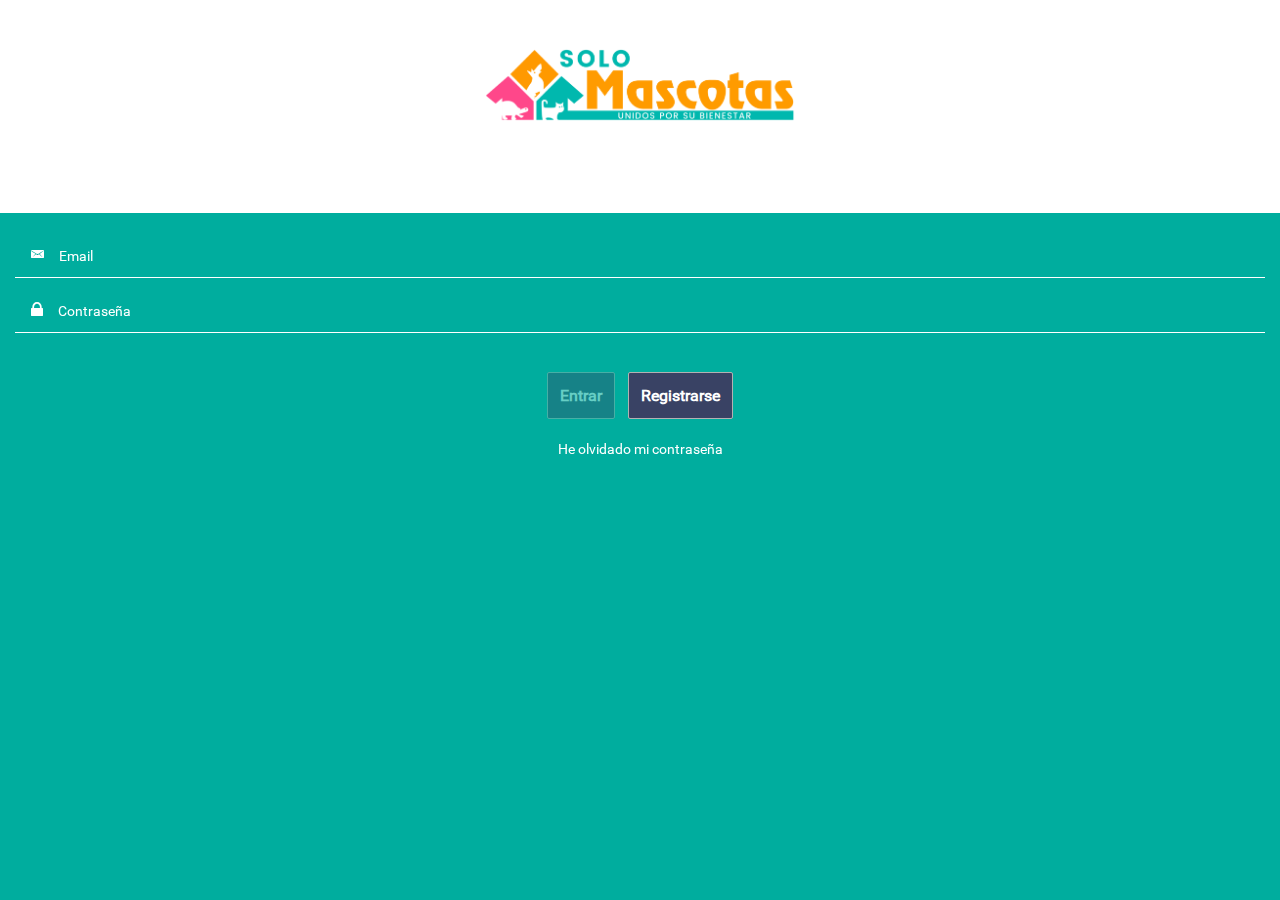
==== commit 6a8b1bb3: "login" ====
--- a/www/index.html
+++ b/www/index.html
@@ -46,7 +46,7 @@
               <i class="ion-information icon"></i> 
             </ion-item>
 
-            <ion-item style='    background-color: #ececec;' menu-close class="item-tests item-icon-left" >
+            <ion-item ng-controller='menuBCtrl' style='    background-color: #ececec;' menu-close class="item-tests item-icon-left" ng-click='cerrarSesion()'  >
               Cerrar sesion
               <i class="ion-log-out icon"></i> 
             </ion-item>
--- a/www/css/style.css
+++ b/www/css/style.css
@@ -99,3 +99,23 @@
 
     	background-color: red;
     }
+
+
+    .popup-head {
+    padding: 0px !important;
+     border-bottom: 0px;
+
+  }
+.popup-container .popup {
+
+    background-color: rgb(0, 173, 158);
+
+  }
+
+
+  .button-blueCustom{
+    color: #00AD9E;
+    background-color: white;
+
+  }
+
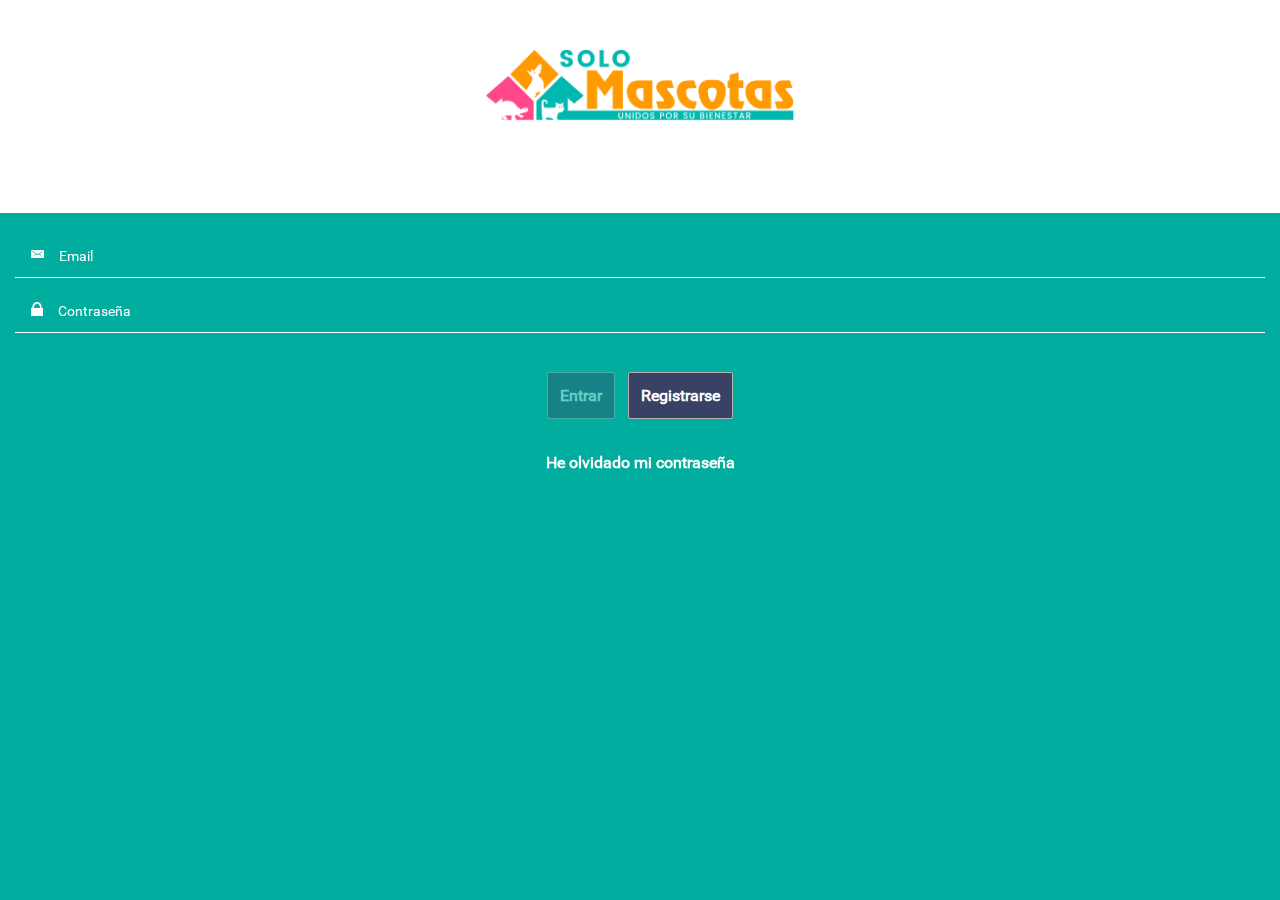
==== commit ae007055: "gps" ====
--- a/www/index.html
+++ b/www/index.html
@@ -36,6 +36,13 @@
              
             </ion-item>
 
+            <ion-item  menu-close class="item-tests item-icon-left" ui-sref="misPublicaciones">
+              Mis publicaciones
+              <i class="ion-android-chat icon"></i> 
+            </ion-item>
+
+
+
              <ion-item  menu-close class="item-tests item-icon-left" ui-sref="dashboard">
               Eventos
               <i class="ion-calendar icon"></i> 
@@ -46,6 +53,14 @@
               <i class="ion-information icon"></i> 
             </ion-item>
 
+<!-- 
+             <ion-item  menu-close class="item-tests item-icon-left" ui-sref="configuracion">
+              Configuracion
+              <i class="ion-gear-a icon"></i> 
+            </ion-item>
+
+
+ -->
             <ion-item ng-controller='menuBCtrl' style='    background-color: #ececec;' menu-close class="item-tests item-icon-left" ng-click='cerrarSesion()'  >
               Cerrar sesion
               <i class="ion-log-out icon"></i> 
--- a/www/css/style.css
+++ b/www/css/style.css
@@ -119,3 +119,8 @@
 
   }
 
+
+
+
+
+
